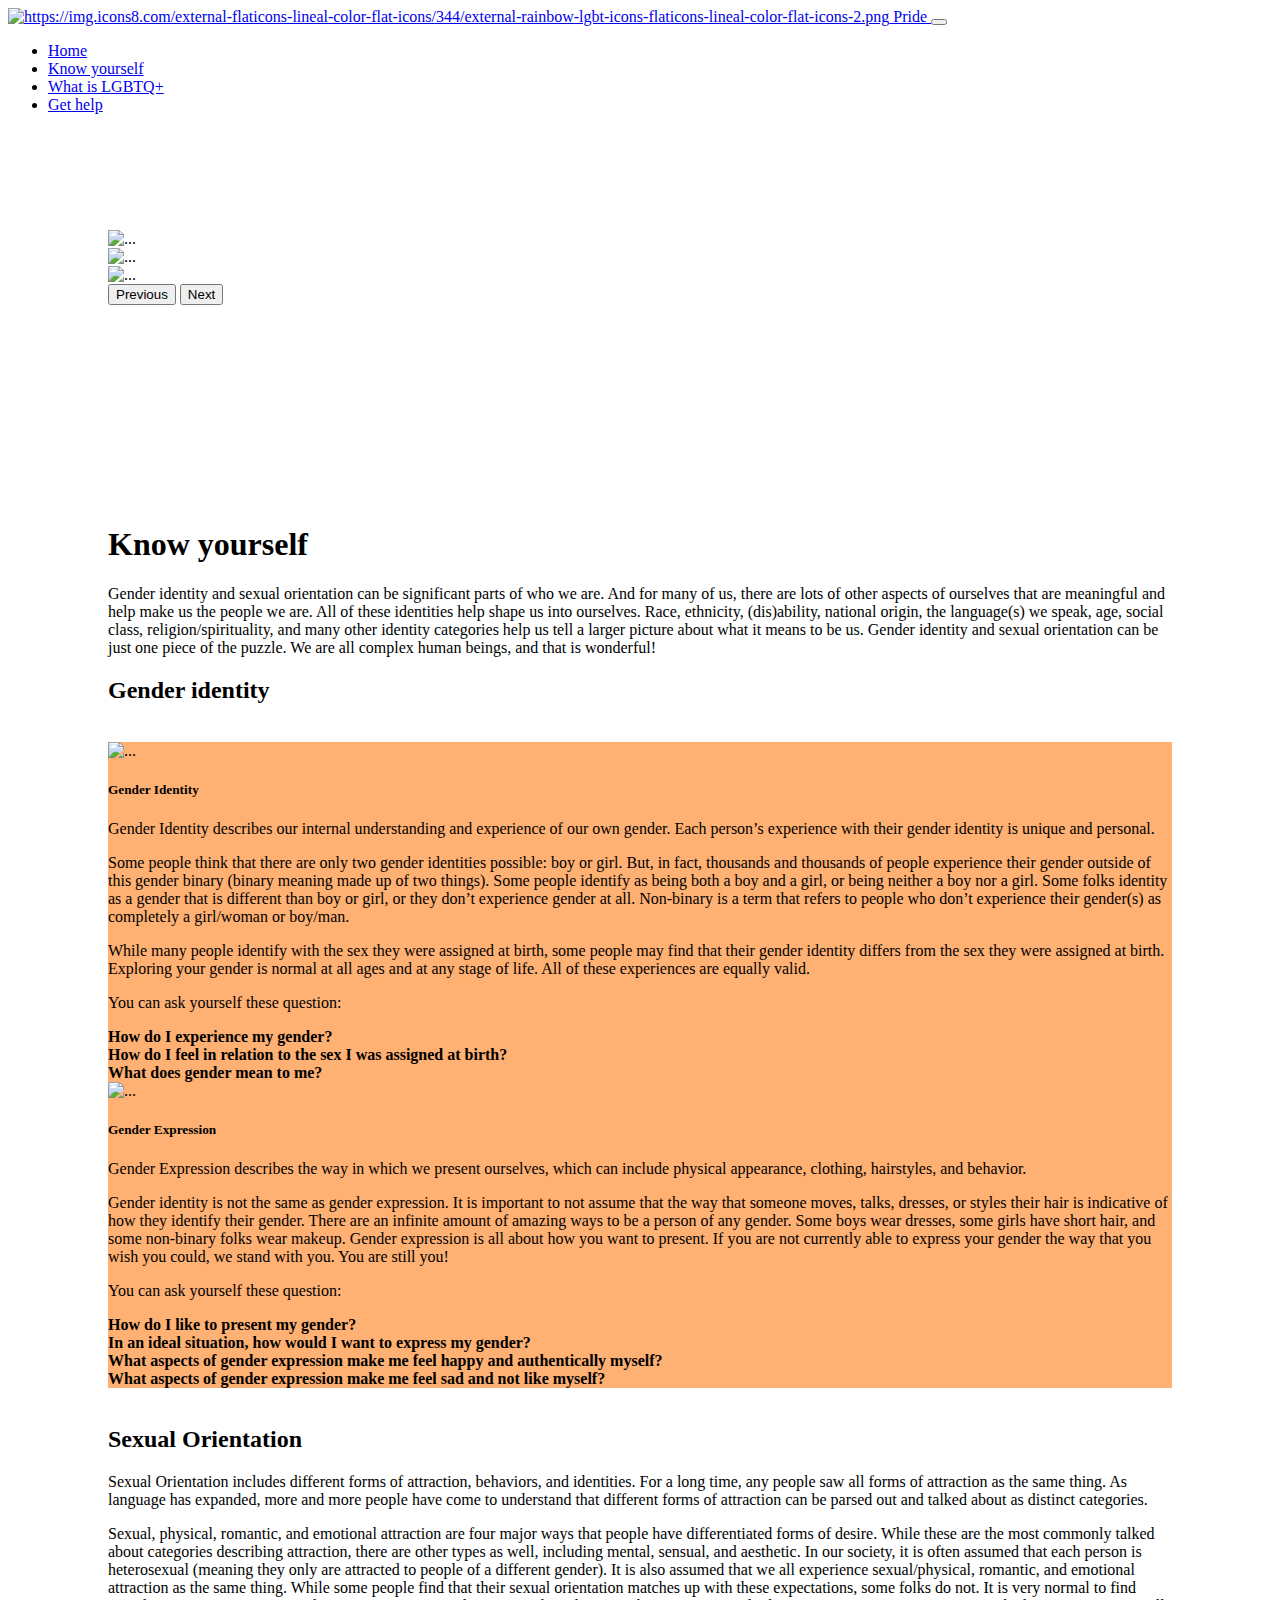
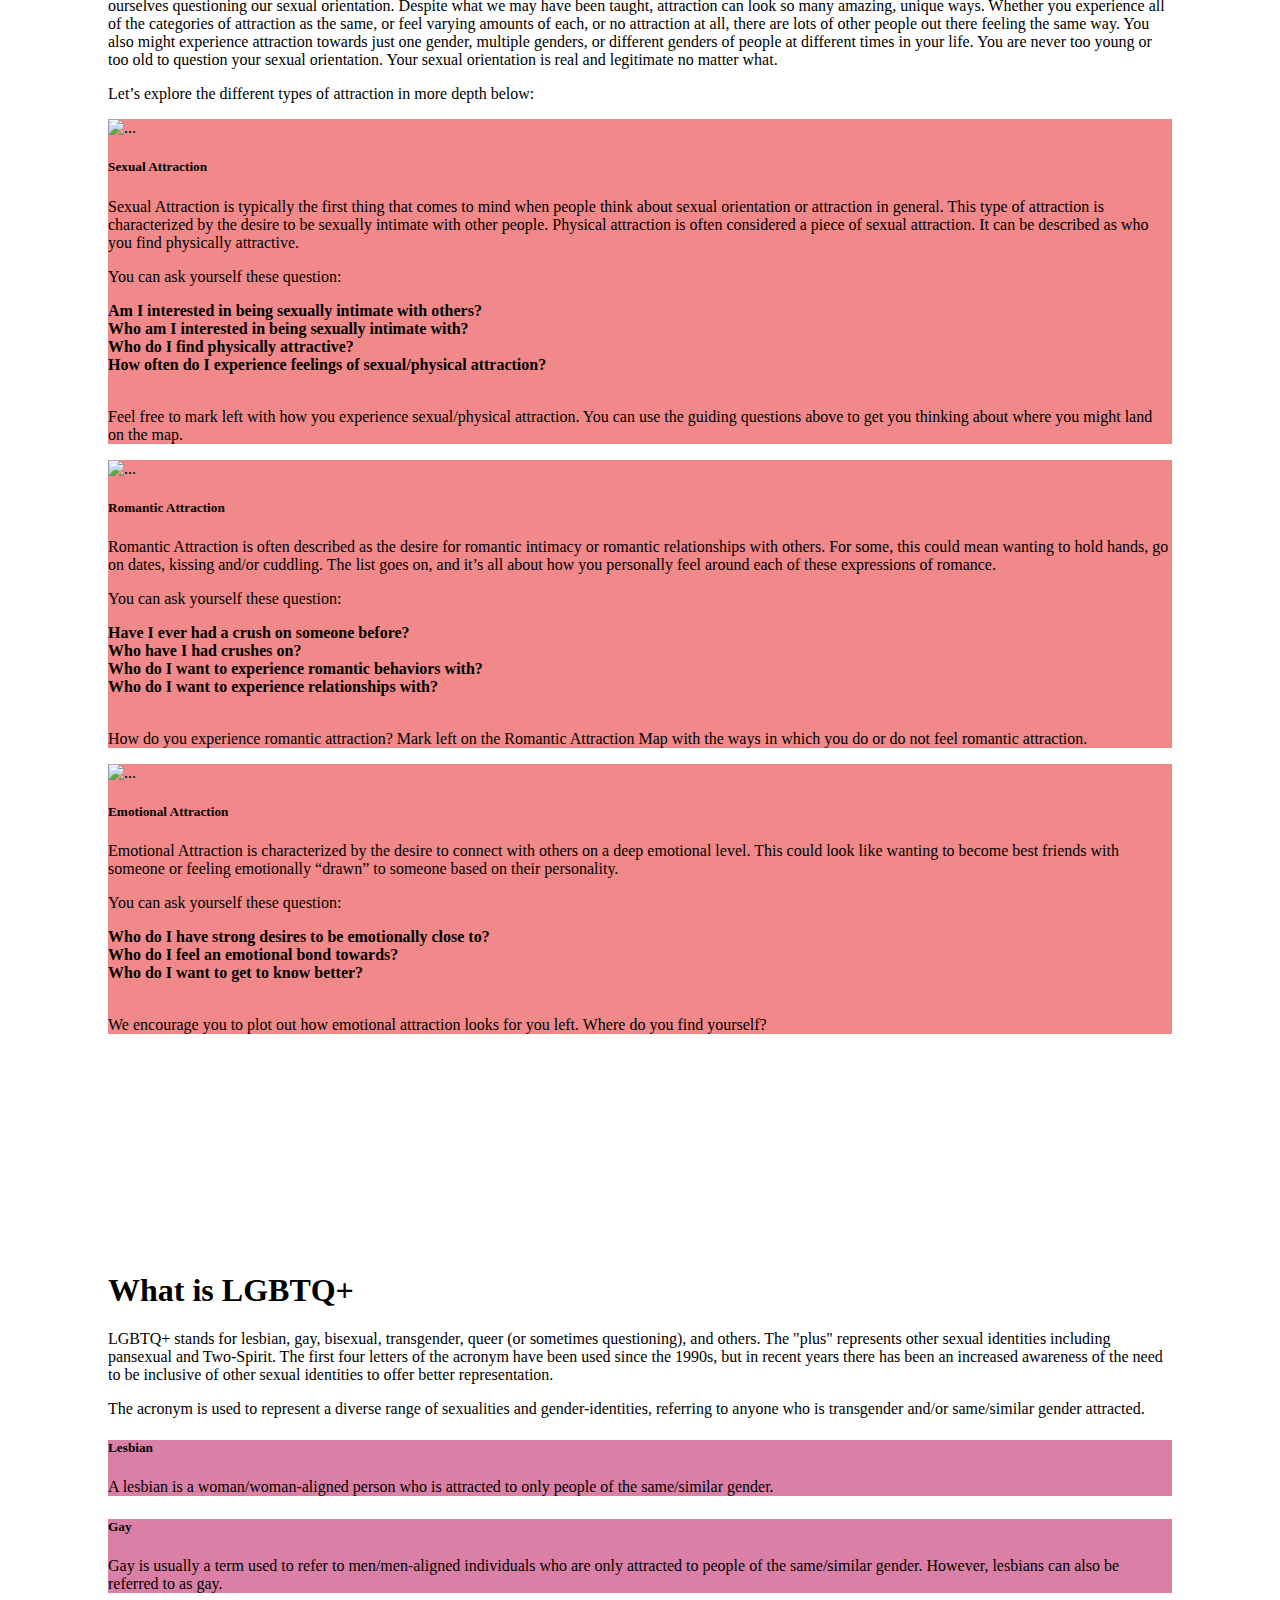
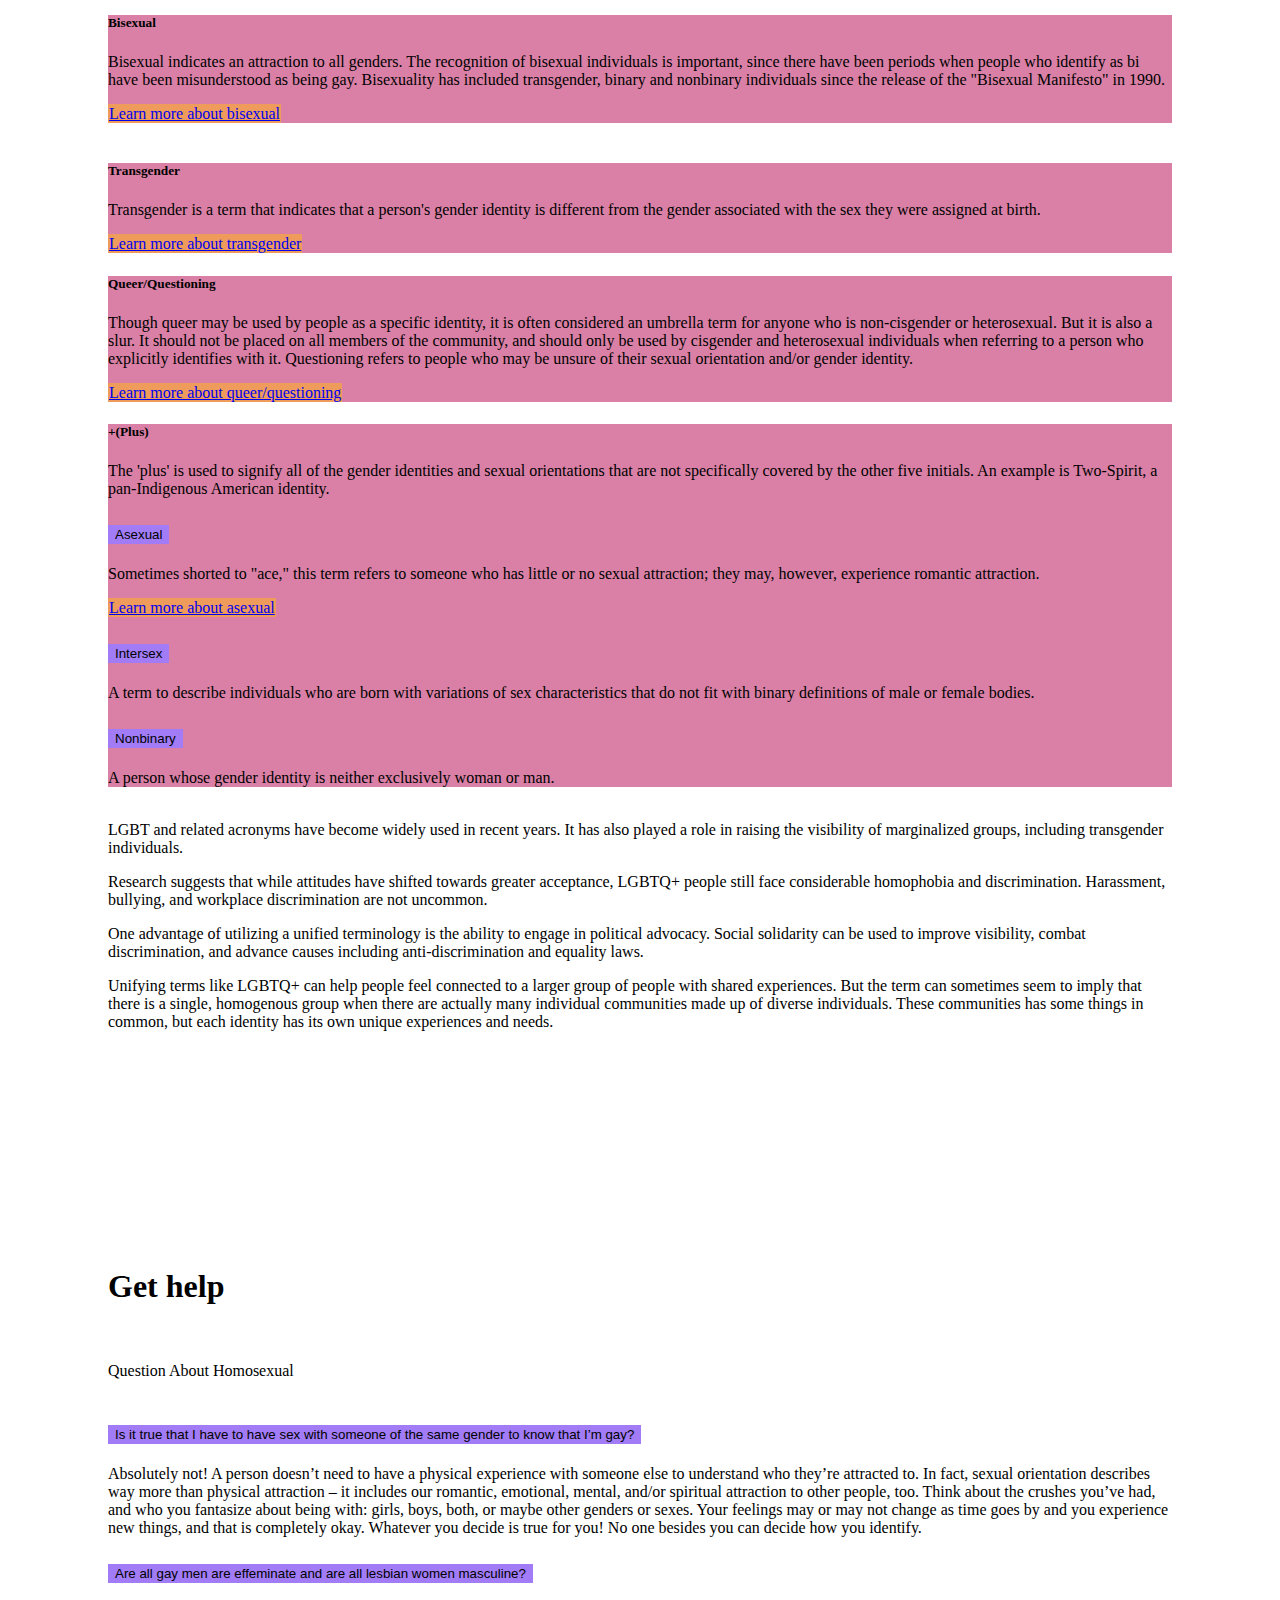
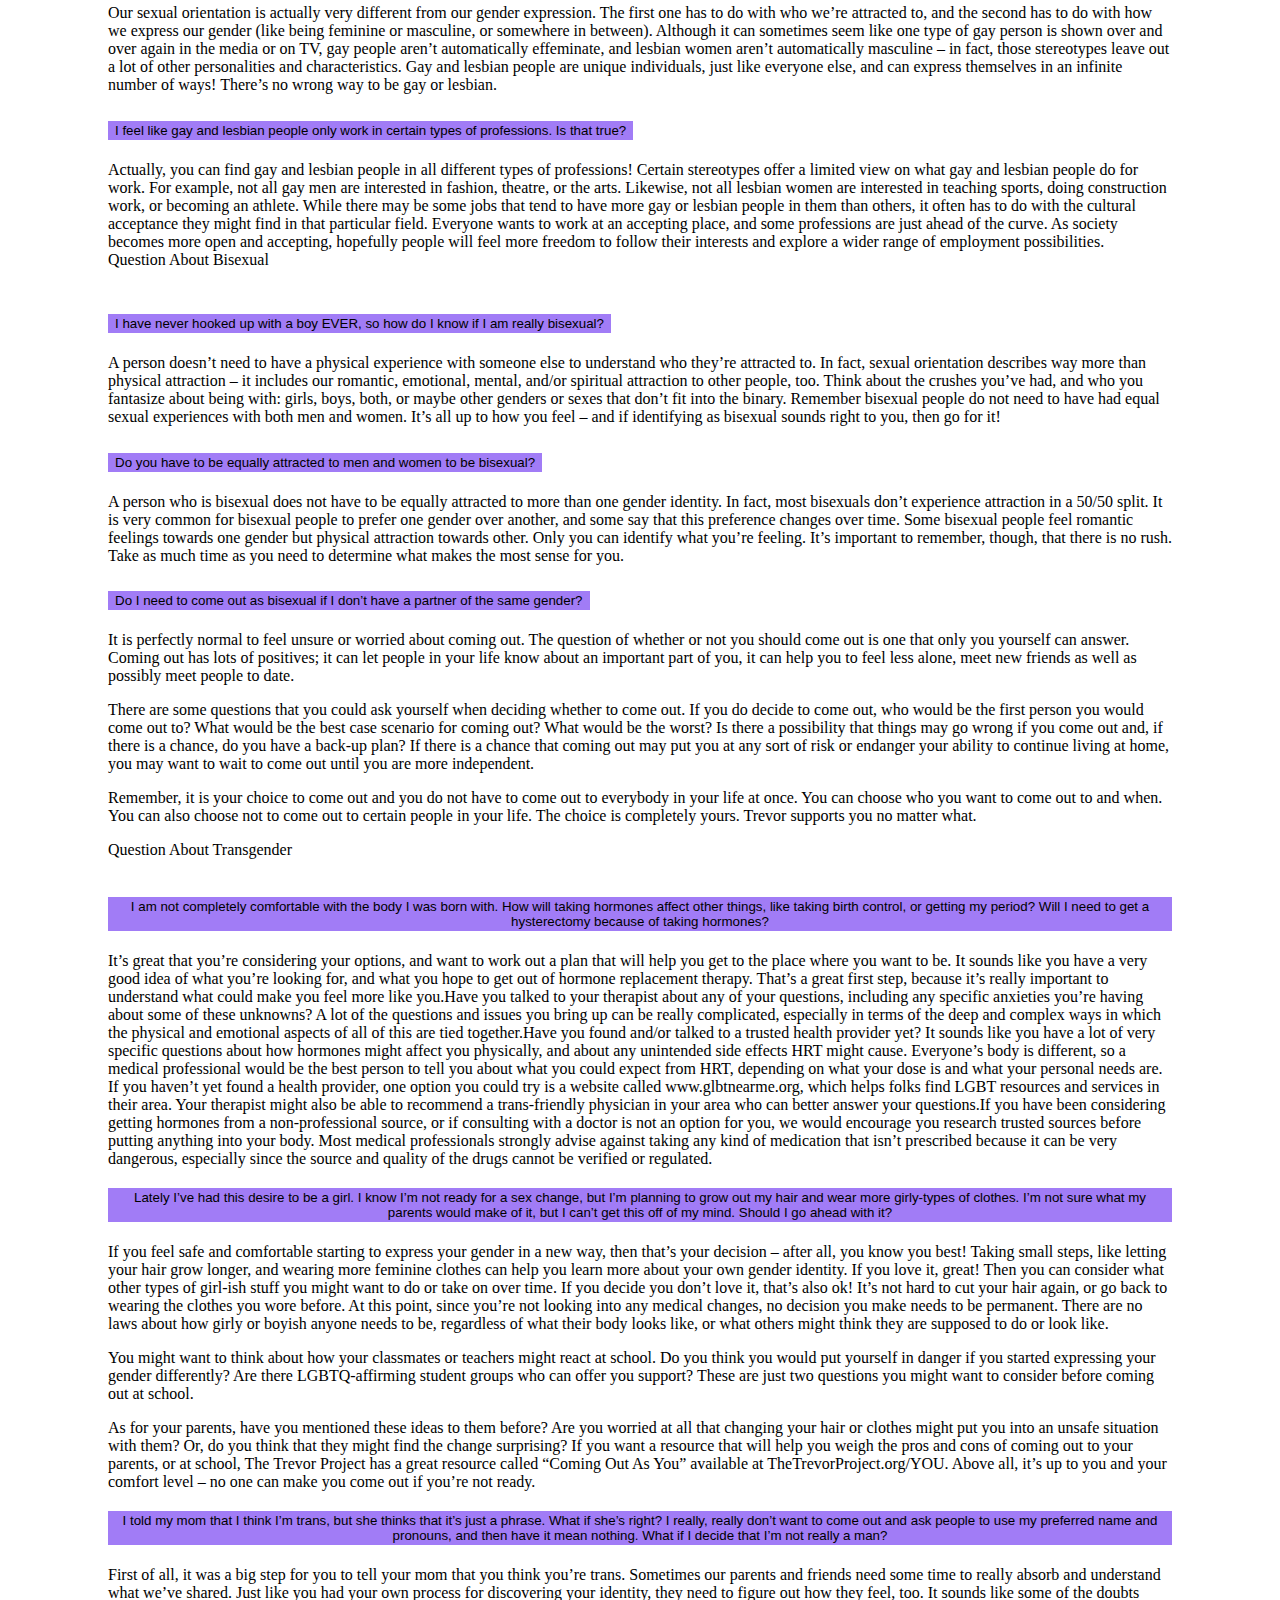
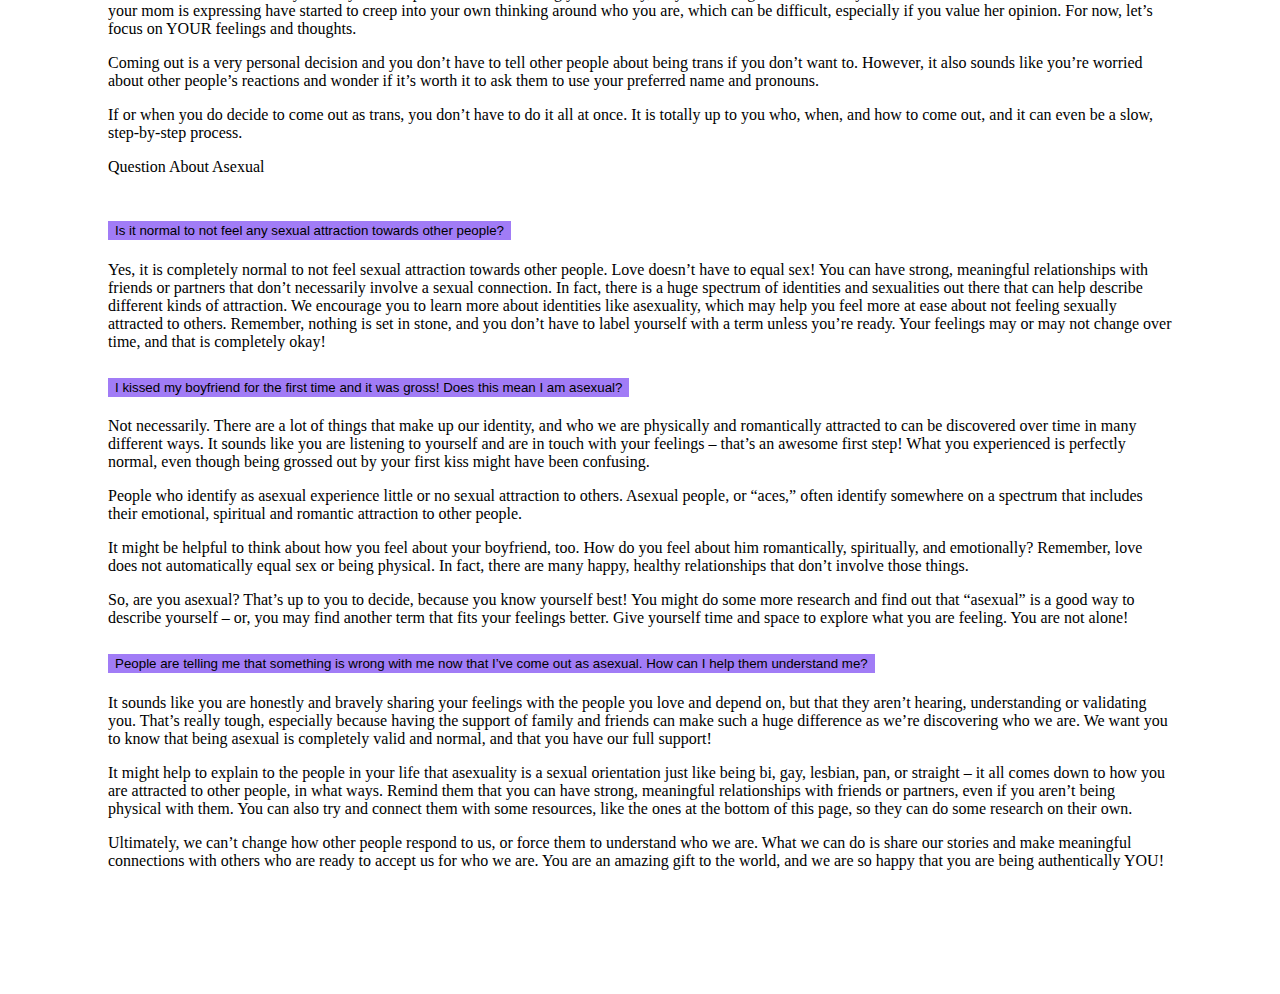
==== pride.html @ a5d1cf14 "Add files via upload" ====
<!doctype html>
<html lang="en">
  <head>
    <!-- Required meta tags -->
    <meta charset="utf-8">
    <meta name="viewport" content="width=device-width, initial-scale=1">

    <!-- 国内 Staticfile CDN 上的 Bootstrap5 核心 CSS 文件 -->
    <link rel="stylesheet" href="https://cdn.staticfile.org/twitter-bootstrap/5.1.1/css/bootstrap.min.css">
    <link href="style.css" rel="stylesheet">
    <title>Pride</title>
  </head>
  <body data-bs-spy="scroll" data-bs-target=".navbar" data-bs-offset="50">
    <!-- 导航栏 -->
<nav class="navbar navbar-expand-md bg-dark navbar-dark fixed-top">
 <div class="container-fluid">
   <a class="navbar-brand" href="#">
      <img src="https://img.icons8.com/color/344/rainbow--v1.png" alt="https://img.icons8.com/external-flaticons-lineal-color-flat-icons/344/external-rainbow-lgbt-icons-flaticons-lineal-color-flat-icons-2.png" width="30" height="30" class="d-inline-block align-text-top">
      Pride
    </a>
    <button class="navbar-toggler" type="button" data-bs-toggle="collapse" data-bs-target="#navbarSupportedContent" aria-controls="navbarSupportedContent" aria-expanded="false" aria-label="Toggle navigation">
      <span class="navbar-toggler-icon"></span>
    </button>
    <div class="collapse navbar-collapse" id="navbarSupportedContent">
      <ul class="navbar-nav">
      <li class="nav-item">
      <a class="nav-link" href="#section1">Home</a>
      </li>
      <li class="nav-item">
      <a class="nav-link" href="#section2">Know yourself</a>
      </li>
      <li class="nav-item">
      <a class="nav-link" href="#section3">What is LGBTQ+</a>
      </li>
      <li class="nav-item">
      <a class="nav-link" href="#section4">Get help</a>
      </li>
      </ul>
    </div>
 </div>
</nav>
<!-- 首页 -->
<div id="section1" class="container-fluid text-white" style="padding:100px 100px;">
  <div id="carouselExampleFade" class="carousel slide carousel-fade" data-bs-ride="carousel">
    <div class="carousel-inner">
      <div class="carousel-item active">
        <img src="img/pexels-rosemary-ketchum-2306785.jpg" class="d-block w-100" alt="...">
      </div>
      <div class="carousel-item">
        <img src="img/pexels-brett-sayles-1167028.jpg" class="d-block w-100" alt="...">
      </div>
      <div class="carousel-item">
        <img src="img/pexels-fransa-2430945.jpg" class="d-block w-100" alt="...">
      </div>
    </div>
    <button class="carousel-control-prev" type="button" data-bs-target="#carouselExampleFade" data-bs-slide="prev">
      <span class="carousel-control-prev-icon" aria-hidden="true"></span>
      <span class="visually-hidden">Previous</span>
    </button>
    <button class="carousel-control-next" type="button" data-bs-target="#carouselExampleFade" data-bs-slide="next">
      <span class="carousel-control-next-icon" aria-hidden="true"></span>
      <span class="visually-hidden">Next</span>
    </button>
  </div>
</div>
<!-- 探索自己 -->
<div id="section2" class="container-fluid" style="padding:100px 100px;">
  <h1>Know yourself</h1>
  <p>Gender identity and sexual orientation can be significant parts of who we are. And for many of us, there are lots of other aspects of ourselves that are meaningful and help make us the people we are. All of these identities help shape us into ourselves. Race, ethnicity, (dis)ability, national origin, the language(s) we speak, age, social class, religion/spirituality, and many other identity categories help us tell a larger picture about what it means to be us. Gender identity and sexual orientation can be just one piece of the puzzle. We are all complex human beings, and that is wonderful!</p>
  <h2>Gender identity</h2><br>
  <div class="row row-cols-1 row-cols-lg-2 g-4">
    <div class="col">
      <div class="card card1 mb-3 h-100">
  <div class="row g-0">
    <div class="col-md-4">
      <img src="https://www.thetrevorproject.org/wp-content/uploads/2021/08/Gender-Reality-1.png" class="img-fluid rounded-start" alt="...">
    </div>
    <div class="col-md-8">
      <div class="card-body">
        <h5 class="card-title">Gender Identity</h5>
        <p class="card-text">Gender Identity describes our internal understanding and experience of our own gender. Each person’s experience with their gender identity is unique and personal.</p>
        <p class="card-text">Some people think that there are only two gender identities possible: boy or girl. But, in fact, thousands and thousands of people experience their gender outside of this gender binary (binary meaning made up of two things). Some people identify as being both a boy and a girl, or being neither a boy nor a girl. Some folks identity as a gender that is different than boy or girl, or they don’t experience gender at all. Non-binary is a term that refers to people who don’t experience their gender(s) as completely a girl/woman or boy/man.</p>
        <p class="card-text">While many people identify with the sex they were assigned at birth, some people may find that their gender identity differs from the sex they were assigned at birth. Exploring your gender is normal at all ages and at any stage of life. All of these experiences are equally valid.</p>
        <p class="card-text">You can ask yourself these question:</p>
        <strong>How do I experience my gender?</strong><br>
        <strong>How do I feel in relation to the sex I was assigned at birth?</strong><br>
        <strong>What does gender mean to me?</strong><br>
      </div>
    </div>
  </div>
</div>
    </div>
    <div class="col">
      <div class="card card1 mb-3 h-100">
  <div class="row g-0">
    <div class="col-md-4">
      <img src="https://www.thetrevorproject.org/wp-content/uploads/2021/08/Gender-Appearance-1.png" class="img-fluid rounded-start" alt="...">
    </div>
    <div class="col-md-8">
      <div class="card-body">
        <h5 class="card-title">Gender Expression</h5>
        <p class="card-text">Gender Expression describes the way in which we present ourselves, which can include physical appearance, clothing, hairstyles, and behavior.</p>
        <p class="card-text">Gender identity is not the same as gender expression. It is important to not assume that the way that someone moves, talks, dresses, or styles their hair is indicative of how they identify their gender. There are an infinite amount of amazing ways to be a person of any gender. Some boys wear dresses, some girls have short hair, and some non-binary folks wear makeup. Gender expression is all about how you want to present. If you are not currently able to express your gender the way that you wish you could, we stand with you. You are still you!</p>
        <p class="card-text">You can ask yourself these question:</p>
        <strong>How do I like to present my gender?</strong><br>
        <strong>In an ideal situation, how would I want to express my gender?</strong><br>
        <strong>What aspects of gender expression make me feel happy and authentically myself?</strong><br>
        <strong>What aspects of gender expression make me feel sad and not like myself?</strong><br>
      </div>
    </div>
  </div>
 </div>
    </div>
  </div><br>
  <h2>Sexual Orientation</h2>
  <p>Sexual Orientation includes different forms of attraction, behaviors, and identities. For a long time, any people saw all forms of attraction as the same thing. As language has expanded, more and more people have come to understand that different forms of attraction can be parsed out and talked about as distinct categories.</p>
  <p>Sexual, physical, romantic, and emotional attraction are four major ways that people have differentiated forms of desire. While these are the most commonly talked about categories describing attraction, there are other types as well, including mental, sensual, and aesthetic. In our society, it is often assumed that each person is heterosexual (meaning they only are attracted to people of a different gender). It is also assumed that we all experience sexual/physical, romantic, and emotional attraction as the same thing. While some people find that their sexual orientation matches up with these expectations, some folks do not. It is very normal to find ourselves questioning our sexual orientation. Despite what we may have been taught, attraction can look so many amazing, unique ways. Whether you experience all of the categories of attraction as the same, or feel varying amounts of each, or no attraction at all, there are lots of other people out there feeling the same way. You also might experience attraction towards just one gender, multiple genders, or different genders of people at different times in your life. You are never too young or too old to question your sexual orientation. Your sexual orientation is real and legitimate no matter what.
  </p>
  <p>Let’s explore the different types of attraction in more depth below:</p>

    <div class="row row-cols-1 row-cols-xl-3 g-4">
      <div class="col">
        <div class="card card2 mb-3 h-100">
    <div class="row g-0">
      <div class="col-md-4">
        <img src="https://www.thetrevorproject.org/wp-content/uploads/2021/08/Attraction-Blurb.png" class="img-fluid rounded-start" alt="...">
      </div>
      <div class="col-md-8">
        <div class="card-body">
          <h5 class="card-title">Sexual Attraction</h5>
          <p class="card-text">Sexual Attraction is typically the first thing that comes to mind when people think about sexual orientation or attraction in general. This type of attraction is characterized by the desire to be sexually intimate with other people. Physical attraction is often considered a piece of sexual attraction. It can be described as who you find physically attractive.</p>
          <p class="card-text">You can ask yourself these question:</p>
          <strong>Am I interested in being sexually intimate with others?</strong><br>
          <strong>Who am I interested in being sexually intimate with?</strong><br>
          <strong>Who do I find physically attractive?</strong><br>
          <strong>How often do I experience feelings of sexual/physical attraction?</strong><br>
          <br><p class="card-text">Feel free to mark left with how you experience sexual/physical attraction. You can use the guiding questions above to get you thinking about where you might land on the map.</p>
        </div>
      </div>
    </div>
  </div>
      </div>
      <div class="col">
        <div class="card card2 mb-3 h-100">
    <div class="row g-0">
      <div class="col-md-4">
        <img src="https://www.thetrevorproject.org/wp-content/uploads/2021/08/Attraction.png" class="img-fluid rounded-start" alt="...">
      </div>
      <div class="col-md-8">
        <div class="card-body">
          <h5 class="card-title">Romantic Attraction</h5>
          <p class="card-text">Romantic Attraction is often described as the desire for romantic intimacy or romantic relationships with others. For some, this could mean wanting to hold hands, go on dates, kissing and/or cuddling. The list goes on, and it’s all about how you personally feel around each of these expressions of romance.</p>
          <p class="card-text">You can ask yourself these question:</p>
          <strong>Have I ever had a crush on someone before?</strong><br>
          <strong>Who have I had crushes on?</strong><br>
          <strong>Who do I want to experience romantic behaviors with?</strong><br>
          <strong>Who do I want to experience relationships with?</strong><br>
          <br><p class="card-text">How do you experience romantic attraction? Mark left on the Romantic Attraction Map with the ways in which you do or do not feel romantic attraction.</p>
        </div>
      </div>
    </div>
  </div>
      </div>
      <div class="col">
        <div class="card card2 mb-3 h-100">
    <div class="row g-0">
      <div class="col-md-4">
        <img src="https://www.thetrevorproject.org/wp-content/uploads/2021/08/Emotional-Attraction.png" class="img-fluid rounded-start" alt="...">
      </div>
      <div class="col-md-8">
        <div class="card-body">
          <h5 class="card-title">Emotional Attraction</h5>
          <p class="card-text">Emotional Attraction is characterized by the desire to connect with others on a deep emotional level. This could look like wanting to become best friends with someone or feeling emotionally “drawn” to someone based on their personality.</p>
          <p class="card-text">You can ask yourself these question:</p>
          <strong>Who do I have strong desires to be emotionally close to?</strong><br>
          <strong>Who do I feel an emotional bond towards?</strong><br>
          <strong>Who do I want to get to know better?</strong><br>
          <br><p class="card-text">We encourage you to plot out how emotional attraction looks for you left. Where do you find yourself?</p>
        </div>
      </div>
    </div>
  </div>
      </div>
    </div>
</div>
<!-- LGBTQ+介绍-->
<div id="section3" class="container-fluid" style="padding:100px 100px;">
  <h1>What is LGBTQ+</h1>
  <p>LGBTQ+ stands for lesbian, gay, bisexual, transgender, queer (or sometimes questioning), and others. The "plus" represents other sexual identities including pansexual and Two-Spirit. The first four letters of the acronym have been used since the 1990s, but in recent years there has been an increased awareness of the need to be inclusive of other sexual identities to offer better representation. </p>
  <p>The acronym is used to represent a diverse range of sexualities and gender-identities, referring to anyone who is transgender and/or same/similar gender attracted.</p>
  <div class="row row-cols-1 row-cols-lg-3 g-4">
    <div class="col">
      <div class="card card3 h-100">
        <div class="card-body">
          <h5 class="card-title">Lesbian</h5>
          <p class="card-text">A lesbian is a woman/woman-aligned person who is attracted to only people of the same/similar gender.</p>
        </div>
      </div>
    </div>
    <div class="col">
      <div class="card card3 h-100">
        <div class="card-body">
          <h5 class="card-title">Gay</h5>
          <p class="card-text"> Gay is usually a term used to refer to men/men-aligned individuals who are only attracted to people of the same/similar gender. However, lesbians can also be referred to as gay.</p>
        </div>
      </div>
    </div>
    <div class="col">
      <div class="card card3 h-100">
        <div class="card-body">
          <h5 class="card-title">Bisexual</h5>
          <p class="card-text">Bisexual indicates an attraction to all genders. The recognition of bisexual individuals is important, since there have been periods when people who identify as bi have been misunderstood as being gay. Bisexuality has included transgender, binary and nonbinary individuals since the release of the "Bisexual Manifesto" in 1990.</p>
          <a href="https://bi.org/en" class="btn btn-primary">Learn more about bisexual</a>
        </div>
      </div>
    </div>
  </div>
  <br>
  <div class="row row-cols-1 row-cols-lg-3 g-4">
   <div class="col">
     <div class="card card3 h-100">
       <div class="card-body">
         <h5 class="card-title">Transgender</h5>
         <p class="card-text">Transgender is a term that indicates that a person's gender identity is different from the gender associated with the sex they were assigned at birth. </p>
         <a href="https://transequality.org/" class="btn btn-primary">Learn more about transgender</a>
       </div>
     </div>
   </div>
   <div class="col">
     <div class="card card3 h-100">
       <div class="card-body">
         <h5 class="card-title">Queer/Questioning</h5>
         <p class="card-text">Though queer may be used by people as a specific identity, it is often considered an umbrella term for anyone who is non-cisgender or heterosexual. But it is also a slur. It should not be placed on all members of the community, and should only be used by cisgender and heterosexual individuals when referring to a person who explicitly identifies with it. Questioning refers to people who may be unsure of their sexual orientation and/or gender identity.</p>
         <a href="https://www.verywellmind.com/what-does-it-mean-to-be-genderqueer-or-non-binary-4140578" class="btn btn-primary">Learn more about queer/questioning</a>
       </div>
     </div>
   </div>
   <div class="col">
     <div class="card card3 h-100">
       <div class="card-body">
         <h5 class="card-title">+(Plus)</h5>
         <p class="card-text">The 'plus' is used to signify all of the gender identities and sexual orientations that are not specifically covered by the other five initials. An example is Two-Spirit, a pan-Indigenous American identity.</p>
         <div class="accordion" id="accordionExample">
   <div class="accordion-item">
     <h2 class="accordion-header" id="headingOne">
       <button class="accordion-button  collapsed" type="button" data-bs-toggle="collapse" data-bs-target="#collapseOne" aria-expanded="true" aria-controls="collapseOne">
         Asexual
       </button>
     </h2>
     <div id="collapseOne" class="accordion-collapse collapse" aria-labelledby="headingOne" data-bs-parent="#accordionExample">
       <div class="accordion-body">
       <p>Sometimes shorted to "ace," this term refers to someone who has little or no sexual attraction; they may, however, experience romantic attraction.</p>
       <a href="https://www.asexuality.org/?q=overview.html" class="btn btn-primary">Learn more about asexual</a>
       </div>
     </div>
   </div>
   <div class="accordion-item">
     <h2 class="accordion-header" id="headingTwo">
       <button class="accordion-button collapsed" type="button" data-bs-toggle="collapse" data-bs-target="#collapseTwo" aria-expanded="false" aria-controls="collapseTwo">
         Intersex
       </button>
     </h2>
     <div id="collapseTwo" class="accordion-collapse collapse" aria-labelledby="headingTwo" data-bs-parent="#accordionExample">
       <div class="accordion-body">
       A term to describe individuals who are born with variations of sex characteristics that do not fit with binary definitions of male or female bodies.
       </div>
     </div>
   </div>
   <div class="accordion-item">
     <h2 class="accordion-header" id="headingThree">
       <button class="accordion-button collapsed" type="button" data-bs-toggle="collapse" data-bs-target="#collapseThree" aria-expanded="false" aria-controls="collapseThree">
       Nonbinary
       </button>
     </h2>
     <div id="collapseThree" class="accordion-collapse collapse" aria-labelledby="headingThree" data-bs-parent="#accordionExample">
       <div class="accordion-body">
     A person whose gender identity is neither exclusively woman or man.
       </div>
     </div>
   </div>
  </div>
       </div>
     </div>
   </div>
  </div>
  <br>
  <p>LGBT and related acronyms have become widely used in recent years. It has also played a role in raising the visibility of marginalized groups, including transgender individuals.</p>
  <p>Research suggests that while attitudes have shifted towards greater acceptance, LGBTQ+ people still face considerable homophobia and discrimination. Harassment, bullying, and workplace discrimination are not uncommon.</p>
  <p>One advantage of utilizing a unified terminology is the ability to engage in political advocacy. Social solidarity can be used to improve visibility, combat discrimination, and advance causes including anti-discrimination and equality laws. </p>
  <p>Unifying terms like LGBTQ+ can help people feel connected to a larger group of people with shared experiences. But the term can sometimes seem to imply that there is a single, homogenous group when there are actually many individual communities made up of diverse individuals. These communities has some things in common, but each identity has its own unique experiences and needs.</p>
</div>
<!-- 帮助 -->
<div id="section4" class="container-fluid" style="padding:100px 100px;">
  <h1>Get help</h1>
  <br>
  <br>
  <div class="row row-cols-1 row-cols-lg-2 g-4">
    <div class="col">
      <div class="accordion" id="accordionExample">
        <div class="accordion-header h2 text-center">
         Question About Homosexual
       </div><br>
   <div class="accordion-item">
     <h2 class="accordion-header" id="headingFour">
       <button class="accordion-button collapsed" type="button" data-bs-toggle="collapse" data-bs-target="#collapseFour" aria-expanded="true" aria-controls="collapseFour">
         Is it true that I have to have sex with someone of the same gender to know that I’m gay?
       </button>
     </h2>
     <div id="collapseFour" class="accordion-collapse collapse" aria-labelledby="headingFour" data-bs-parent="#accordionExample">
       <div class="accordion-body">
   Absolutely not! A person doesn’t need to have a physical experience with someone else to understand who they’re attracted to. In fact, sexual orientation describes way more than physical attraction – it includes our romantic, emotional, mental, and/or spiritual attraction to other people, too. Think about the crushes you’ve had, and who you fantasize about being with: girls, boys, both, or maybe other genders or sexes. Your feelings may or may not change as time goes by and you experience new things, and that is completely okay. Whatever you decide is true for you! No one besides you can decide how you identify.
       </div>
     </div>
   </div>
   <div class="accordion-item">
     <h2 class="accordion-header" id="heading5">
       <button class="accordion-button collapsed" type="button" data-bs-toggle="collapse" data-bs-target="#collapse5" aria-expanded="false" aria-controls="collapse5">
       Are all gay men are effeminate and are all lesbian women masculine?
       </button>
     </h2>
     <div id="collapse5" class="accordion-collapse collapse" aria-labelledby="heading5" data-bs-parent="#accordionExample">
       <div class="accordion-body">
  Our sexual orientation is actually very different from our gender expression. The first one has to do with who we’re attracted to, and the second has to do with how we express our gender (like being feminine or masculine, or somewhere in between). Although it can sometimes seem like one type of gay person is shown over and over again in the media or on TV, gay people aren’t automatically effeminate, and lesbian women aren’t automatically masculine – in fact, those stereotypes leave out a lot of other personalities and characteristics. Gay and lesbian people are unique individuals, just like everyone else, and can express themselves in an infinite number of ways! There’s no wrong way to be gay or lesbian.
       </div>
     </div>
   </div>
   <div class="accordion-item">
     <h2 class="accordion-header" id="heading6">
       <button class="accordion-button collapsed" type="button" data-bs-toggle="collapse" data-bs-target="#collapse6" aria-expanded="false" aria-controls="collapse6">
       I feel like gay and lesbian people only work in certain types of professions. Is that true?
       </button>
     </h2>
     <div id="collapse6" class="accordion-collapse collapse" aria-labelledby="heading6" data-bs-parent="#accordionExample">
       <div class="accordion-body">
  Actually, you can find gay and lesbian people in all different types of professions! Certain stereotypes offer a limited view on what gay and lesbian people do for work. For example, not all gay men are interested in fashion, theatre, or the arts. Likewise, not all lesbian women are interested in teaching sports, doing construction work, or becoming an athlete. While there may be some jobs that tend to have more gay or lesbian people in them than others, it often has to do with the cultural acceptance they might find in that particular field. Everyone wants to work at an accepting place, and some professions are just ahead of the curve. As society becomes more open and accepting, hopefully people will feel more freedom to follow their interests and explore a wider range of employment possibilities.      </div>
     </div>
   </div>
  </div>
    </div>
    <div class="col">
      <div class="accordion" id="accordionExample">
        <div class="accordion-header h2 text-center">
         Question About Bisexual
       </div><br>
   <div class="accordion-item">
     <h2 class="accordion-header" id="heading7">
       <button class="accordion-button collapsed" type="button" data-bs-toggle="collapse" data-bs-target="#collapse7" aria-expanded="true" aria-controls="collapse7">
       I have never hooked up with a boy EVER, so how do I know if I am really bisexual?
       </button>
     </h2>
     <div id="collapse7" class="accordion-collapse collapse" aria-labelledby="heading7" data-bs-parent="#accordionExample">
       <div class="accordion-body">
  A person doesn’t need to have a physical experience with someone else to understand who they’re attracted to. In fact, sexual orientation describes way more than physical attraction – it includes our romantic, emotional, mental, and/or spiritual attraction to other people, too. Think about the crushes you’ve had, and who you fantasize about being with: girls, boys, both, or maybe other genders or sexes that don’t fit into the binary. Remember bisexual people do not need to have had equal sexual experiences with both men and women. It’s all up to how you feel – and if identifying as bisexual sounds right to you, then go for it!
       </div>
     </div>
   </div>
   <div class="accordion-item">
     <h2 class="accordion-header" id="heading8">
       <button class="accordion-button collapsed" type="button" data-bs-toggle="collapse" data-bs-target="#collapse8" aria-expanded="false" aria-controls="collapse8">
       Do you have to be equally attracted to men and women to be bisexual?
       </button>
     </h2>
     <div id="collapse8" class="accordion-collapse collapse" aria-labelledby="heading8" data-bs-parent="#accordionExample">
       <div class="accordion-body">
  A person who is bisexual does not have to be equally attracted to more than one gender identity. In fact, most bisexuals don’t experience attraction in a 50/50 split. It is very common for bisexual people to prefer one gender over another, and some say that this preference changes over time. Some bisexual people feel romantic feelings towards one gender but physical attraction towards other. Only you can identify what you’re feeling. It’s important to remember, though, that there is no rush. Take as much time as you need to determine what makes the most sense for you.
       </div>
     </div>
   </div>
   <div class="accordion-item">
     <h2 class="accordion-header" id="heading9">
       <button class="accordion-button collapsed" type="button" data-bs-toggle="collapse" data-bs-target="#collapse9" aria-expanded="false" aria-controls="collapse9">
       Do I need to come out as bisexual if I don’t have a partner of the same gender?
       </button>
     </h2>
     <div id="collapse9" class="accordion-collapse collapse" aria-labelledby="heading9" data-bs-parent="#accordionExample">
       <div class="accordion-body">
       <p>It is perfectly normal to feel unsure or worried about coming out. The question of whether or not you should come out is one that only you yourself can answer. Coming out has lots of positives; it can let people in your life know about an important part of you, it can help you to feel less alone, meet new friends as well as possibly meet people to date.</p>
       <p>There are some questions that you could ask yourself when deciding whether to come out. If you do decide to come out, who would be the first person you would come out to? What would be the best case scenario for coming out? What would be the worst? Is there a possibility that things may go wrong if you come out and, if there is a chance, do you have a back-up plan? If there is a chance that coming out may put you at any sort of risk or endanger your ability to continue living at home, you may want to wait to come out until you are more independent.</p>
       <p>Remember, it is your choice to come out and you do not have to come out to everybody in your life at once. You can choose who you want to come out to and when. You can also choose not to come out to certain people in your life. The choice is completely yours. Trevor supports you no matter what. </p>
       </div>
     </div>
   </div>
  </div>
    </div>
       <div class="col">
         <div class="accordion" id="accordionExample">
           <div class="accordion-header h2 text-center">
            Question About Transgender
          </div><br>
      <div class="accordion-item">
        <h2 class="accordion-header" id="heading4">
          <button class="accordion-button collapsed" type="button" data-bs-toggle="collapse" data-bs-target="#collapse4" aria-expanded="true" aria-controls="collapse4">
          I am not completely comfortable with the body I was born with. How will taking hormones affect other things, like taking birth control, or getting my period? Will I need to get a hysterectomy because of taking hormones?
          </button>
        </h2>
        <div id="collapse4" class="accordion-collapse collapse" aria-labelledby="heading4" data-bs-parent="#accordionExample">
          <div class="accordion-body">
  It’s great that you’re considering your options, and want to work out a plan that will help you get to the place where you want to be. It sounds like you have a very good idea of what you’re looking for, and what you hope to get out of hormone replacement therapy. That’s a great first step, because it’s really important to understand what could make you feel more like you.Have you talked to your therapist about any of your questions, including any specific anxieties you’re having about some of these unknowns? A lot of the questions and issues you bring up can be really complicated, especially in terms of the deep and complex ways in which the physical and emotional aspects of all of this are tied together.Have you found and/or talked to a trusted health provider yet? It sounds like you have a lot of very specific questions about how hormones might affect you physically, and about any unintended side effects HRT might cause. Everyone’s body is different, so a medical professional would be the best person to tell you about what you could expect from HRT, depending on what your dose is and what your personal needs are. If you haven’t yet found a health provider, one option you could try is a website called www.glbtnearme.org, which helps folks find LGBT resources and services in their area. Your therapist might also be able to recommend a trans-friendly physician in your area who can better answer your questions.If you have been considering getting hormones from a non-professional source, or if consulting with a doctor is not an option for you, we would encourage you research trusted sources before putting anything into your body. Most medical professionals strongly advise against taking any kind of medication that isn’t prescribed because it can be very dangerous, especially since the source and quality of the drugs cannot be verified or regulated.
  </div>
        </div>
      </div>
      <div class="accordion-item">
        <h2 class="accordion-header" id="headingfive">
          <button class="accordion-button collapsed" type="button" data-bs-toggle="collapse" data-bs-target="#collapsefive" aria-expanded="false" aria-controls="collapsefive">
       Lately I’ve had this desire to be a girl. I know I’m not ready for a sex change, but I’m planning to grow out my hair and wear more girly-types of clothes. I’m not sure what my parents would make of it, but I can’t get this off of my mind. Should I go ahead with it?
      </button>
        </h2>
        <div id="collapsefive" class="accordion-collapse collapse" aria-labelledby="headingfive" data-bs-parent="#accordionExample">
          <div class="accordion-body">
          <p>If you feel safe and comfortable starting to express your gender in a new way, then that’s your decision – after all, you know you best! Taking small steps, like letting your hair grow longer, and wearing more feminine clothes can help you learn more about your own gender identity. If you love it, great! Then you can consider what other types of girl-ish stuff you might want to do or take on over time. If you decide you don’t love it, that’s also ok! It’s not hard to cut your hair again, or go back to wearing the clothes you wore before. At this point, since you’re not looking into any medical changes, no decision you make needs to be permanent. There are no laws about how girly or boyish anyone needs to be, regardless of what their body looks like, or what others might think they are supposed to do or look like.</p>
          <p>You might want to think about how your classmates or teachers might react at school. Do you think you would put yourself in danger if you started expressing your gender differently? Are there LGBTQ-affirming student groups who can offer you support? These are just two questions you might want to consider before coming out at school.</p>
          <p>As for your parents, have you mentioned these ideas to them before? Are you worried at all that changing your hair or clothes might put you into an unsafe situation with them? Or, do you think that they might find the change surprising? If you want a resource that will help you weigh the pros and cons of coming out to your parents, or at school, The Trevor Project has a great resource called “Coming Out As You” available at TheTrevorProject.org/YOU. Above all, it’s up to you and your comfort level – no one can make you come out if you’re not ready.</p>
                </div>
        </div>
      </div>
      <div class="accordion-item">
        <h2 class="accordion-header" id="headingsix">
          <button class="accordion-button collapsed" type="button" data-bs-toggle="collapse" data-bs-target="#collapsesix" aria-expanded="false" aria-controls="collapsesix">
         I told my mom that I think I’m trans, but she thinks that it’s just a phrase. What if she’s right?  I really, really don’t want to come out and ask people to use my preferred name and pronouns, and then have it mean nothing. What if I decide that I’m not really a man?
          </button>
        </h2>
        <div id="collapsesix" class="accordion-collapse collapse" aria-labelledby="headingsix" data-bs-parent="#accordionExample">
          <div class="accordion-body">
          <p>First of all, it was a big step for you to tell your mom that you think you’re trans. Sometimes our parents and friends need some time to really absorb and understand what we’ve shared. Just like you had your own process for discovering your identity, they need to figure out how they feel, too. It sounds like some of the doubts your mom is expressing have started to creep into your own thinking around who you are, which can be difficult, especially if you value her opinion. For now, let’s focus on YOUR feelings and thoughts.</p>
          <p>Coming out is a very personal decision and you don’t have to tell other people about being trans if you don’t want to. However, it also sounds like you’re worried about other people’s reactions and wonder if it’s worth it to ask them to use your preferred name and pronouns.</p>
          <p>If or when you do decide to come out as trans, you don’t have to do it all at once. It is totally up to you who, when, and how to come out, and it can even be a slow, step-by-step process.</p>
          </div>
        </div>
      </div>
    </div>
       </div>
    <div class="col">
      <div class="accordion" id="accordionExample">
        <div class="accordion-header h2 text-center">
         Question About Asexual
       </div><br>
   <div class="accordion-item">
     <h2 class="accordion-header" id="heading1">
       <button class="accordion-button collapsed" type="button" data-bs-toggle="collapse" data-bs-target="#collapse1" aria-expanded="true" aria-controls="collapse1">
      Is it normal to not feel any sexual attraction towards other people?
       </button>
     </h2>
     <div id="collapse1" class="accordion-collapse collapse" aria-labelledby="heading1" data-bs-parent="#accordionExample">
       <div class="accordion-body">
  Yes, it is completely normal to not feel sexual attraction towards other people. Love doesn’t have to equal sex! You can have strong, meaningful relationships with friends or partners that don’t necessarily involve a sexual connection. In fact, there is a huge spectrum of identities and sexualities out there that can help describe different kinds of attraction. We encourage you to learn more about identities like asexuality, which may help you feel more at ease about not feeling sexually attracted to others. Remember, nothing is set in stone, and you don’t have to label yourself with a term unless you’re ready. Your feelings may or may not change over time, and that is completely okay!      </div>
     </div>
   </div>
   <div class="accordion-item">
     <h2 class="accordion-header" id="heading2">
       <button class="accordion-button collapsed" type="button" data-bs-toggle="collapse" data-bs-target="#collapse2" aria-expanded="false" aria-controls="collapse2">
     I kissed my boyfriend for the first time and it was gross! Does this mean I am asexual?      </button>
     </h2>
     <div id="collapse2" class="accordion-collapse collapse" aria-labelledby="heading2" data-bs-parent="#accordionExample">
       <div class="accordion-body">
       <p>Not necessarily. There are a lot of things that make up our identity, and who we are physically and romantically attracted to can be discovered over time in many different ways. It sounds like you are listening to yourself and are in touch with your feelings – that’s an awesome first step! What you experienced is perfectly normal, even though being grossed out by your first kiss might have been confusing.</p>
       <p>People who identify as asexual experience little or no sexual attraction to others. Asexual people, or “aces,” often identify somewhere on a spectrum that includes their emotional, spiritual and romantic attraction to other people.</p>
       <p>It might be helpful to think about how you feel about your boyfriend, too. How do you feel about him romantically, spiritually, and emotionally? Remember, love does not automatically equal sex or being physical. In fact, there are many happy, healthy relationships that don’t involve those things.</p>
       <p>So, are you asexual? That’s up to you to decide, because you know yourself best! You might do some more research and find out that “asexual” is a good way to describe yourself – or, you may find another term that fits your feelings better. Give yourself time and space to explore what you are feeling. You are not alone!</p>
             </div>
     </div>
   </div>
   <div class="accordion-item">
     <h2 class="accordion-header" id="heading3">
       <button class="accordion-button collapsed" type="button" data-bs-toggle="collapse" data-bs-target="#collapse3" aria-expanded="false" aria-controls="collapse3">
       People are telling me that something is wrong with me now that I’ve come out as asexual. How can I help them understand me?
       </button>
     </h2>
     <div id="collapse3" class="accordion-collapse collapse" aria-labelledby="heading3" data-bs-parent="#accordionExample">
       <div class="accordion-body">
       <p>It sounds like you are honestly and bravely sharing your feelings with the people you love and depend on, but that they aren’t hearing, understanding or validating you. That’s really tough, especially because having the support of family and friends can make such a huge difference as we’re discovering who we are. We want you to know that being asexual is completely valid and normal, and that you have our full support!</p>
       <p>It might help to explain to the people in your life that asexuality is a sexual orientation just like being bi, gay, lesbian, pan, or straight – it all comes down to how you are attracted to other people, in what ways. Remind them that you can have strong, meaningful relationships with friends or partners, even if you aren’t being physical with them. You can also try and connect them with some resources, like the ones at the bottom of this page, so they can do some research on their own.</p>
       <p>Ultimately, we can’t change how other people respond to us, or force them to understand who we are. What we can do is share our stories and make meaningful connections with others who are ready to accept us for who we are. You are an amazing gift to the world, and we are so happy that you are being authentically YOU!</p>
       </div>
     </div>
   </div>
  </div>
    </div>
  </div>
</div>

    <!-- 国内 Staticfile CDN 上的 Bootstrap5 核心 JavaScript 文件 -->
    <script src="https://cdn.staticfile.org/twitter-bootstrap/5.1.1/js/bootstrap.min.js"></script>


  </body>
</html>
---- style.css ----
body{
  background: url(https://www.thetrevorproject.org/wp-content/uploads/2021/08/Tangerine-Violet_1440x800.jpg);
  background-size:100% 100%;
}

.btn-primary{
  background-color: #EE9B5C;
  border: 1px solid #EE9B5C;
}

.btn-primary:hover{
  background-color: #E97823;
  border: 1px solid #E97823;
}

.card1{
  background-color:#FFB073;
}

.card2{
  background-color:#F1898A;
}

.card3{
  background-color:#DA80A6;
}

.accordion-button{
  background-color: #A17CF6;
  border:1px solid #A17CF6;
}
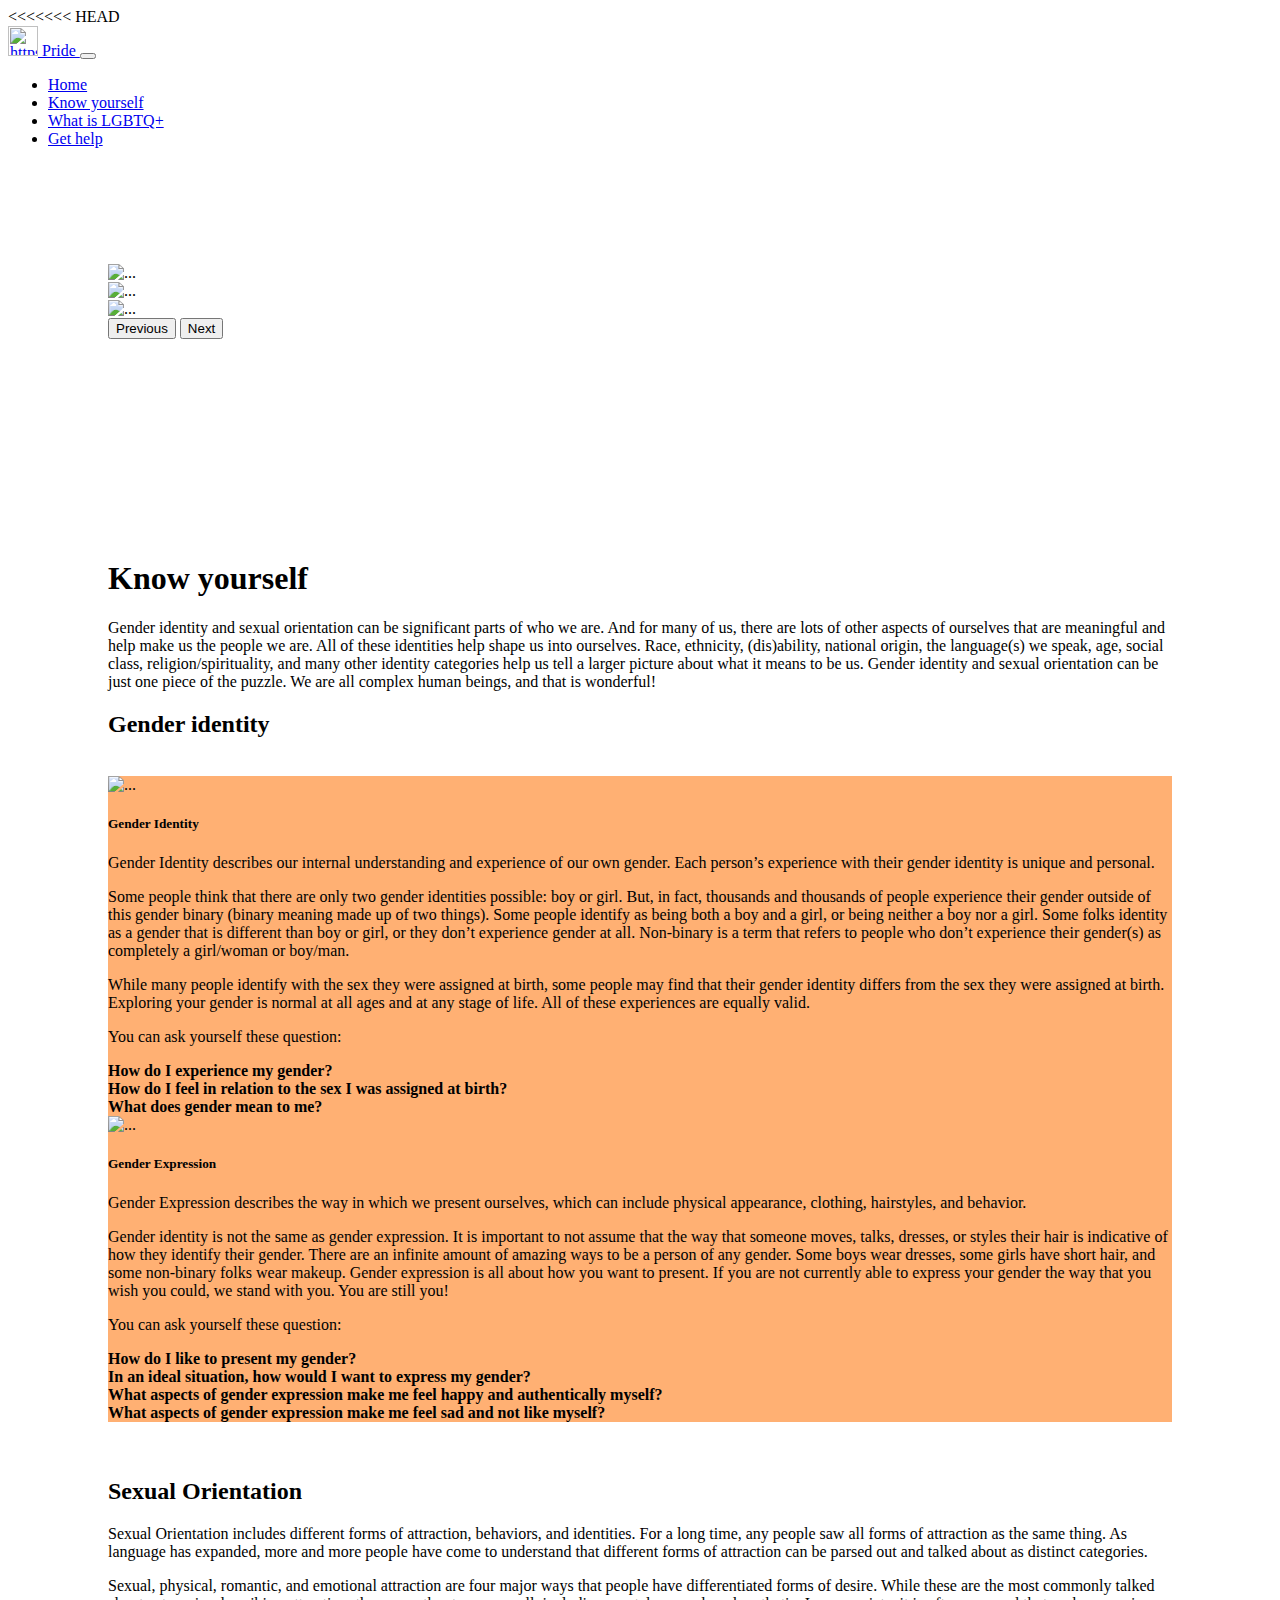
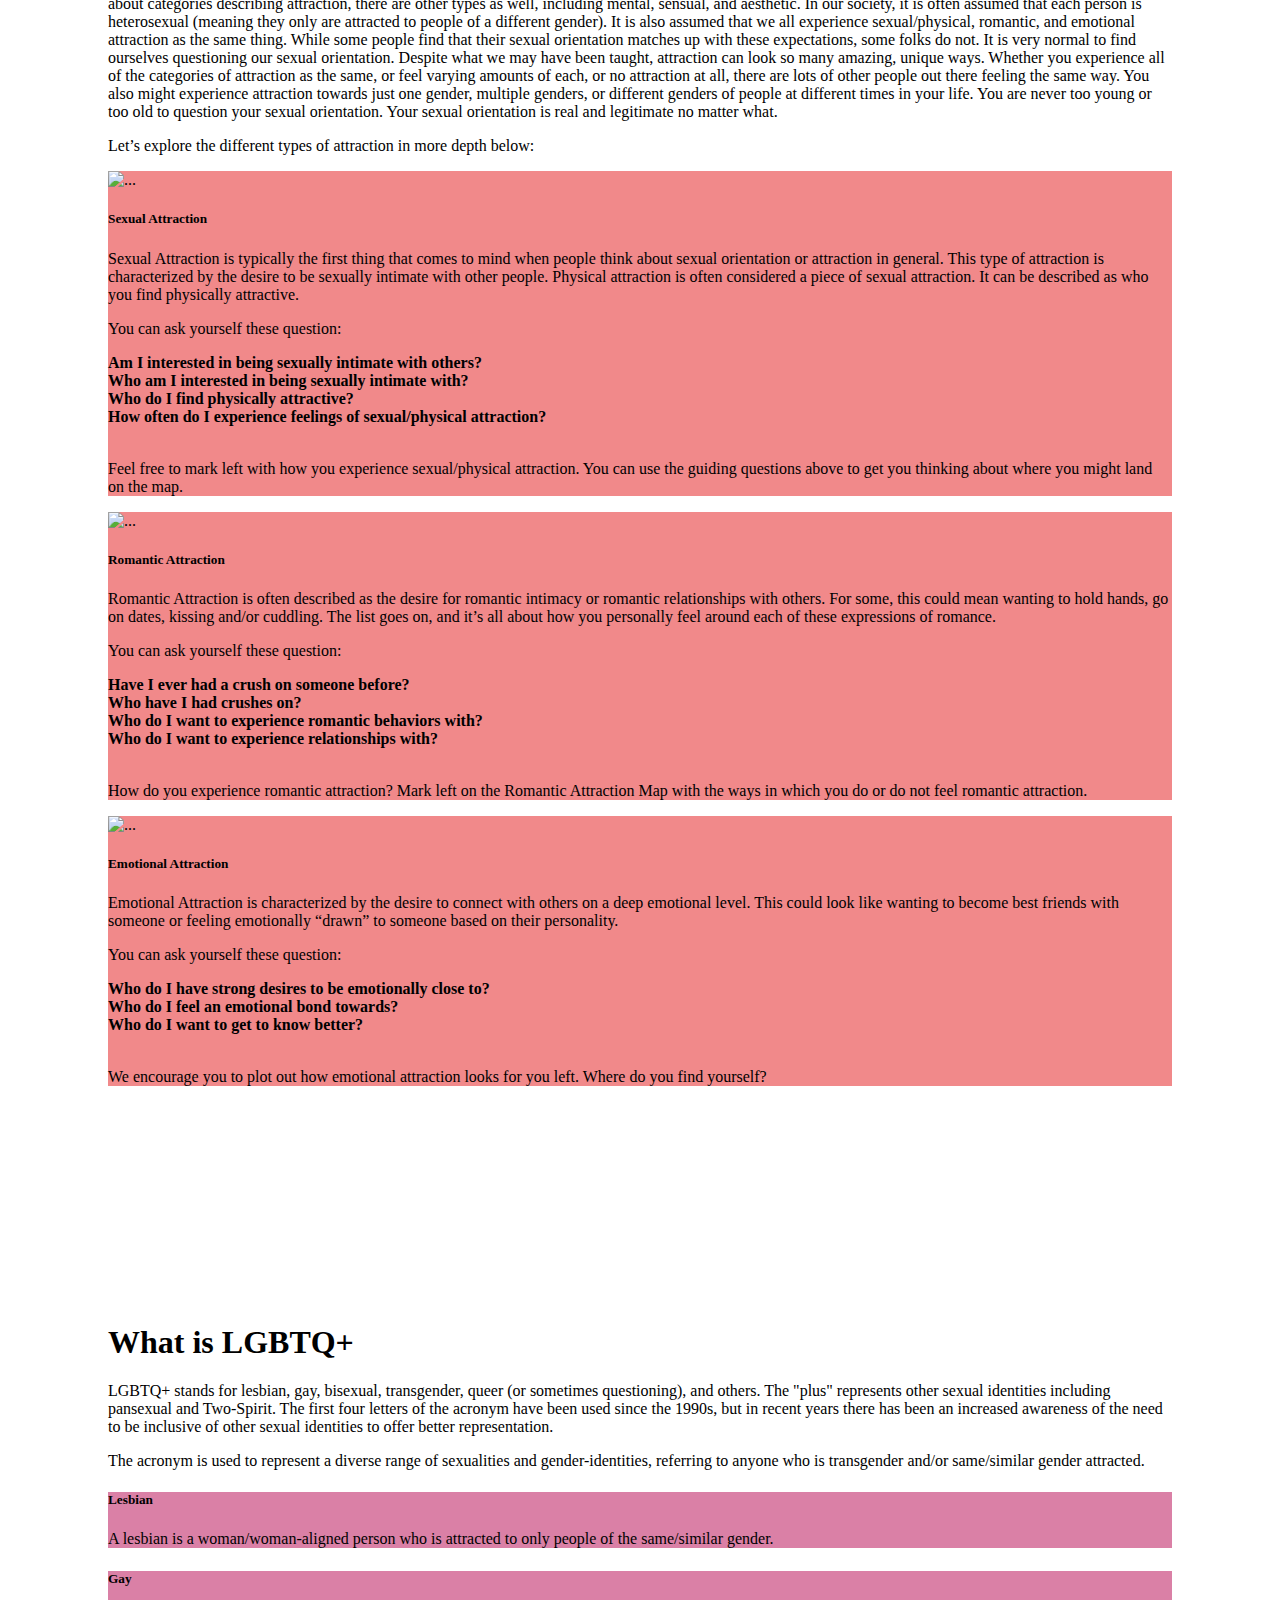
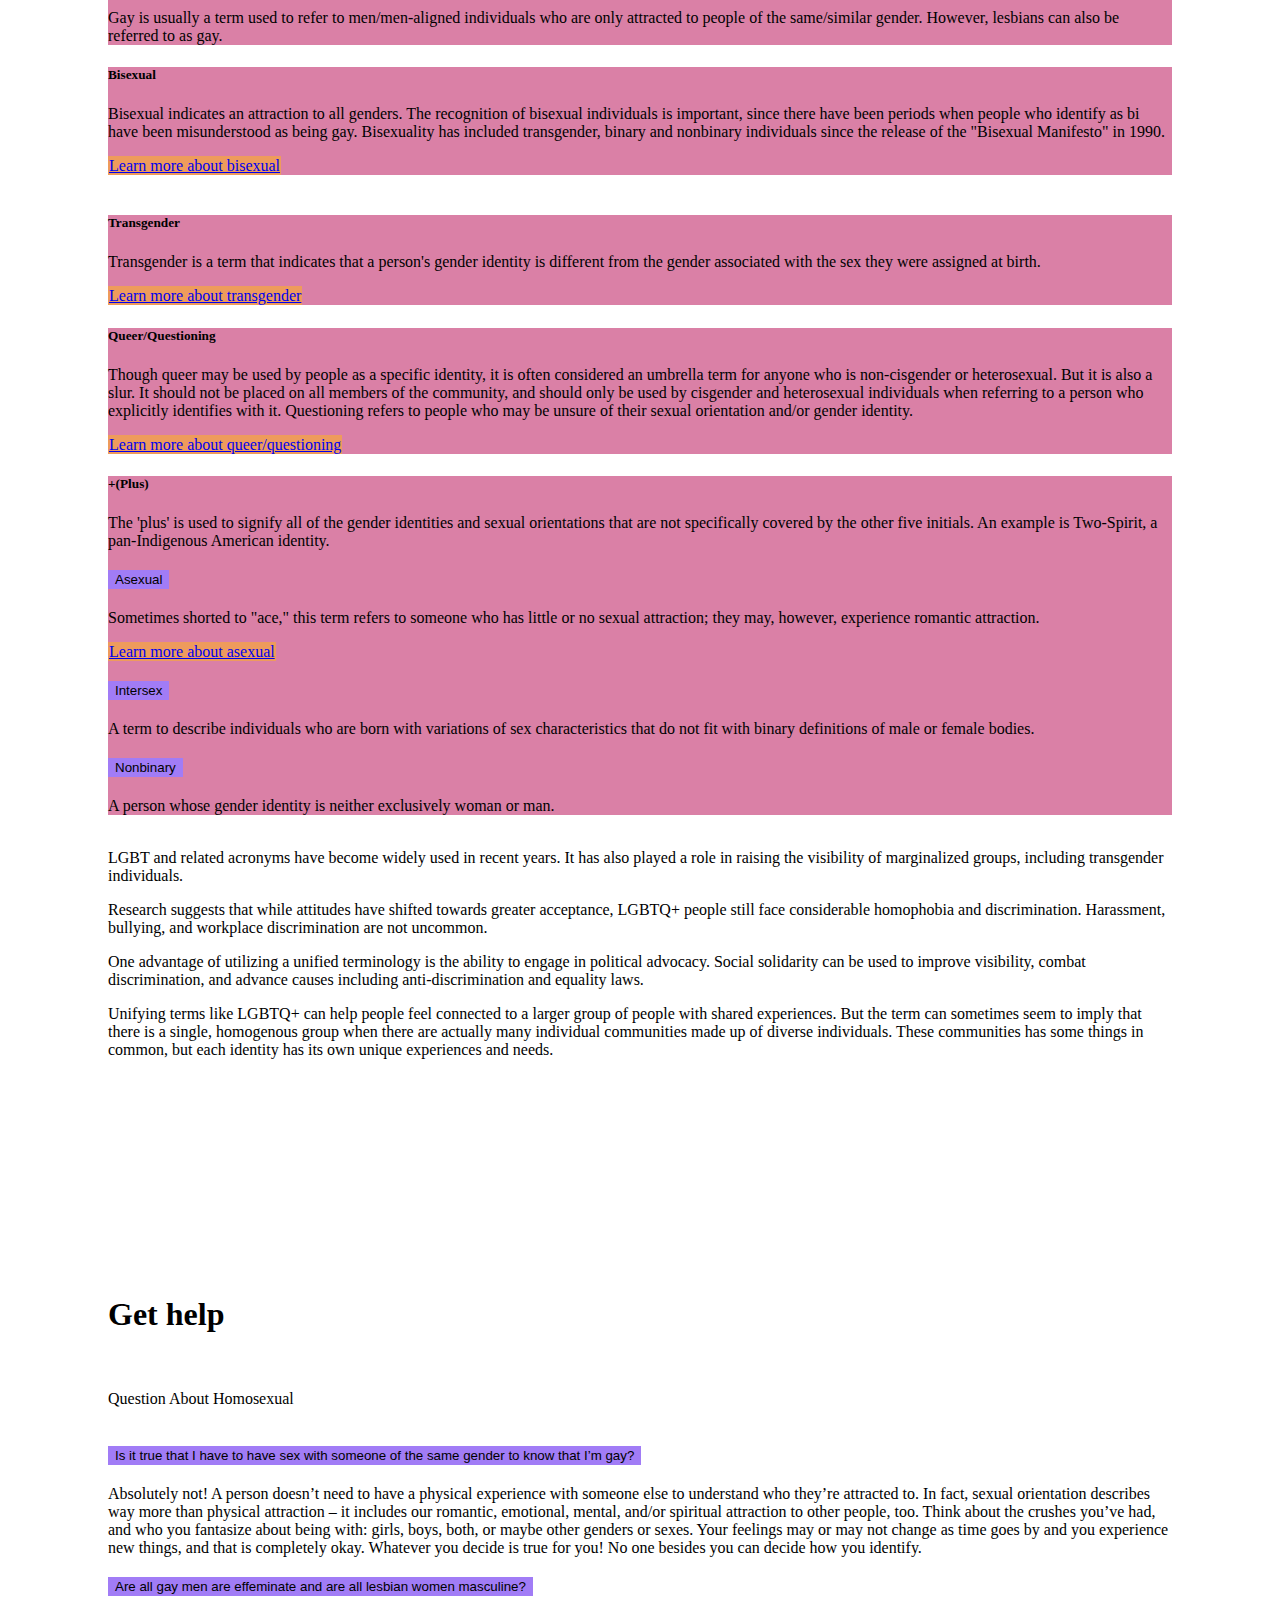
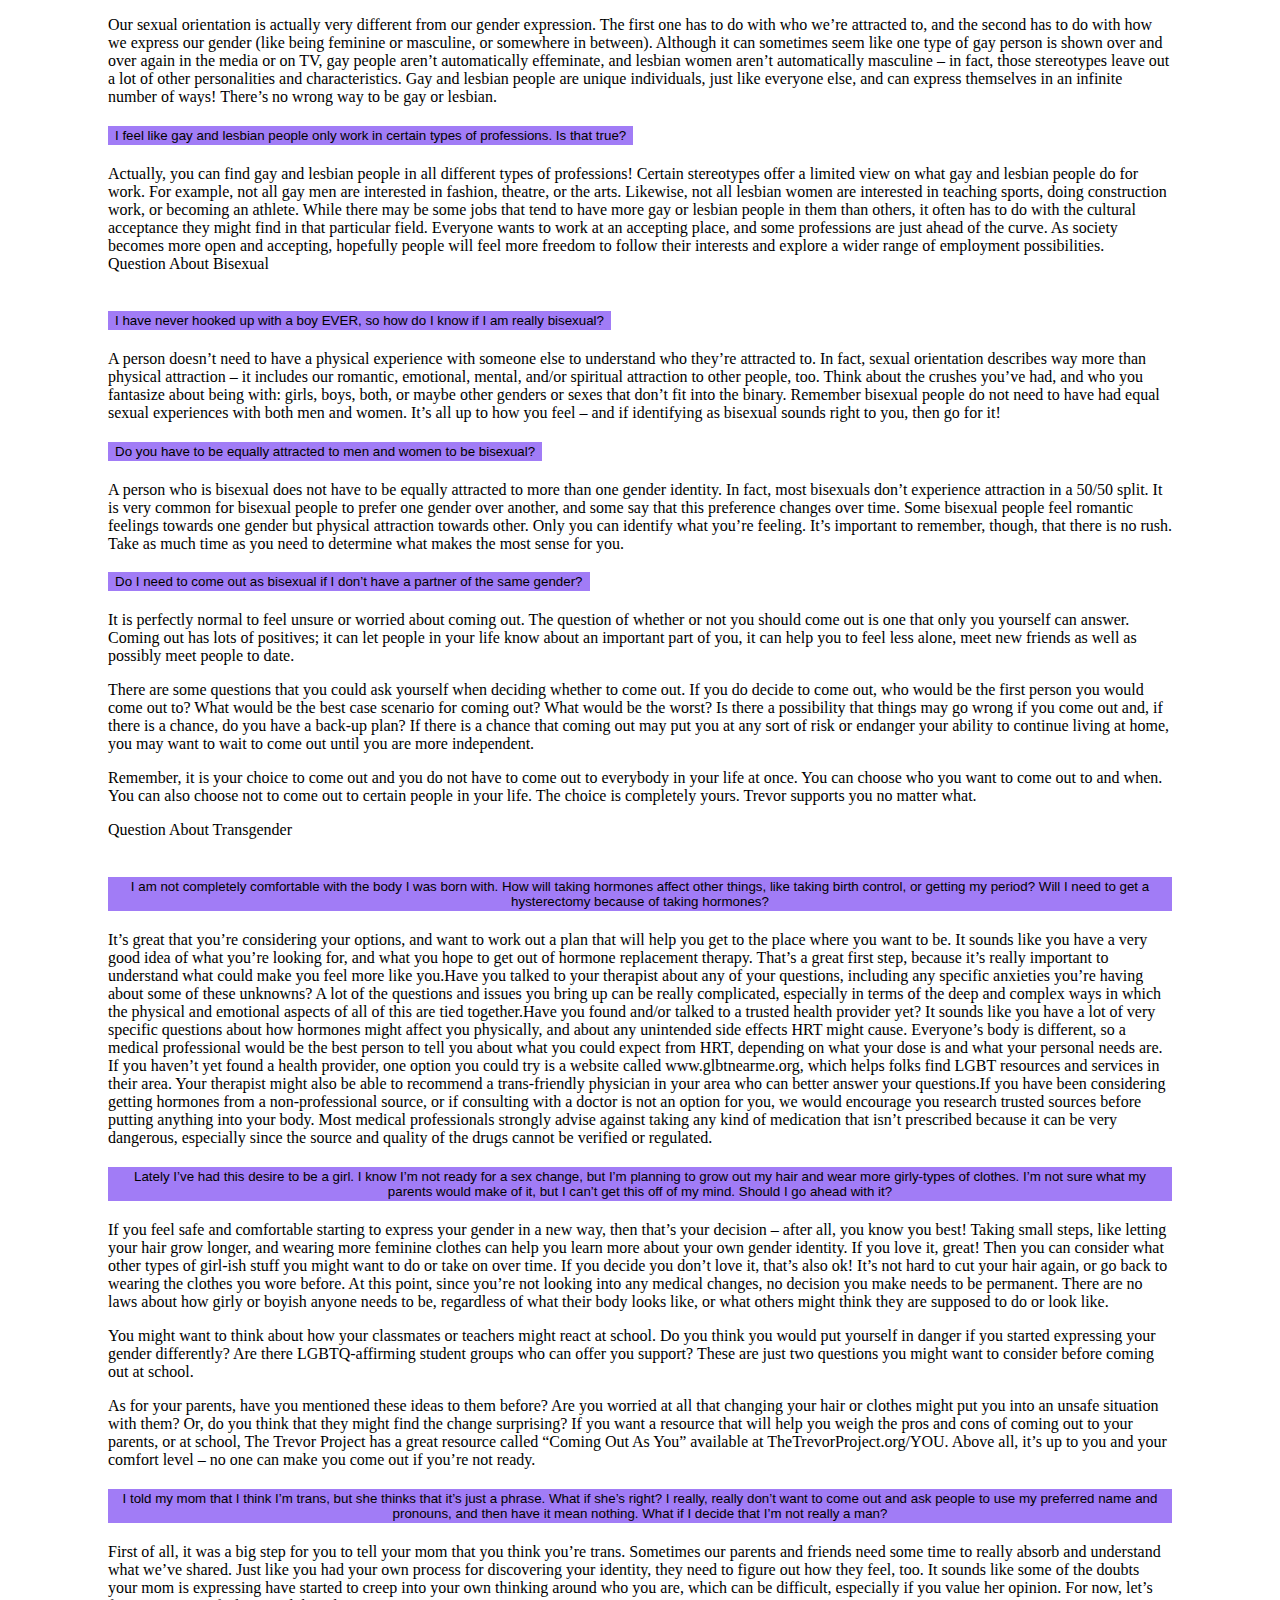
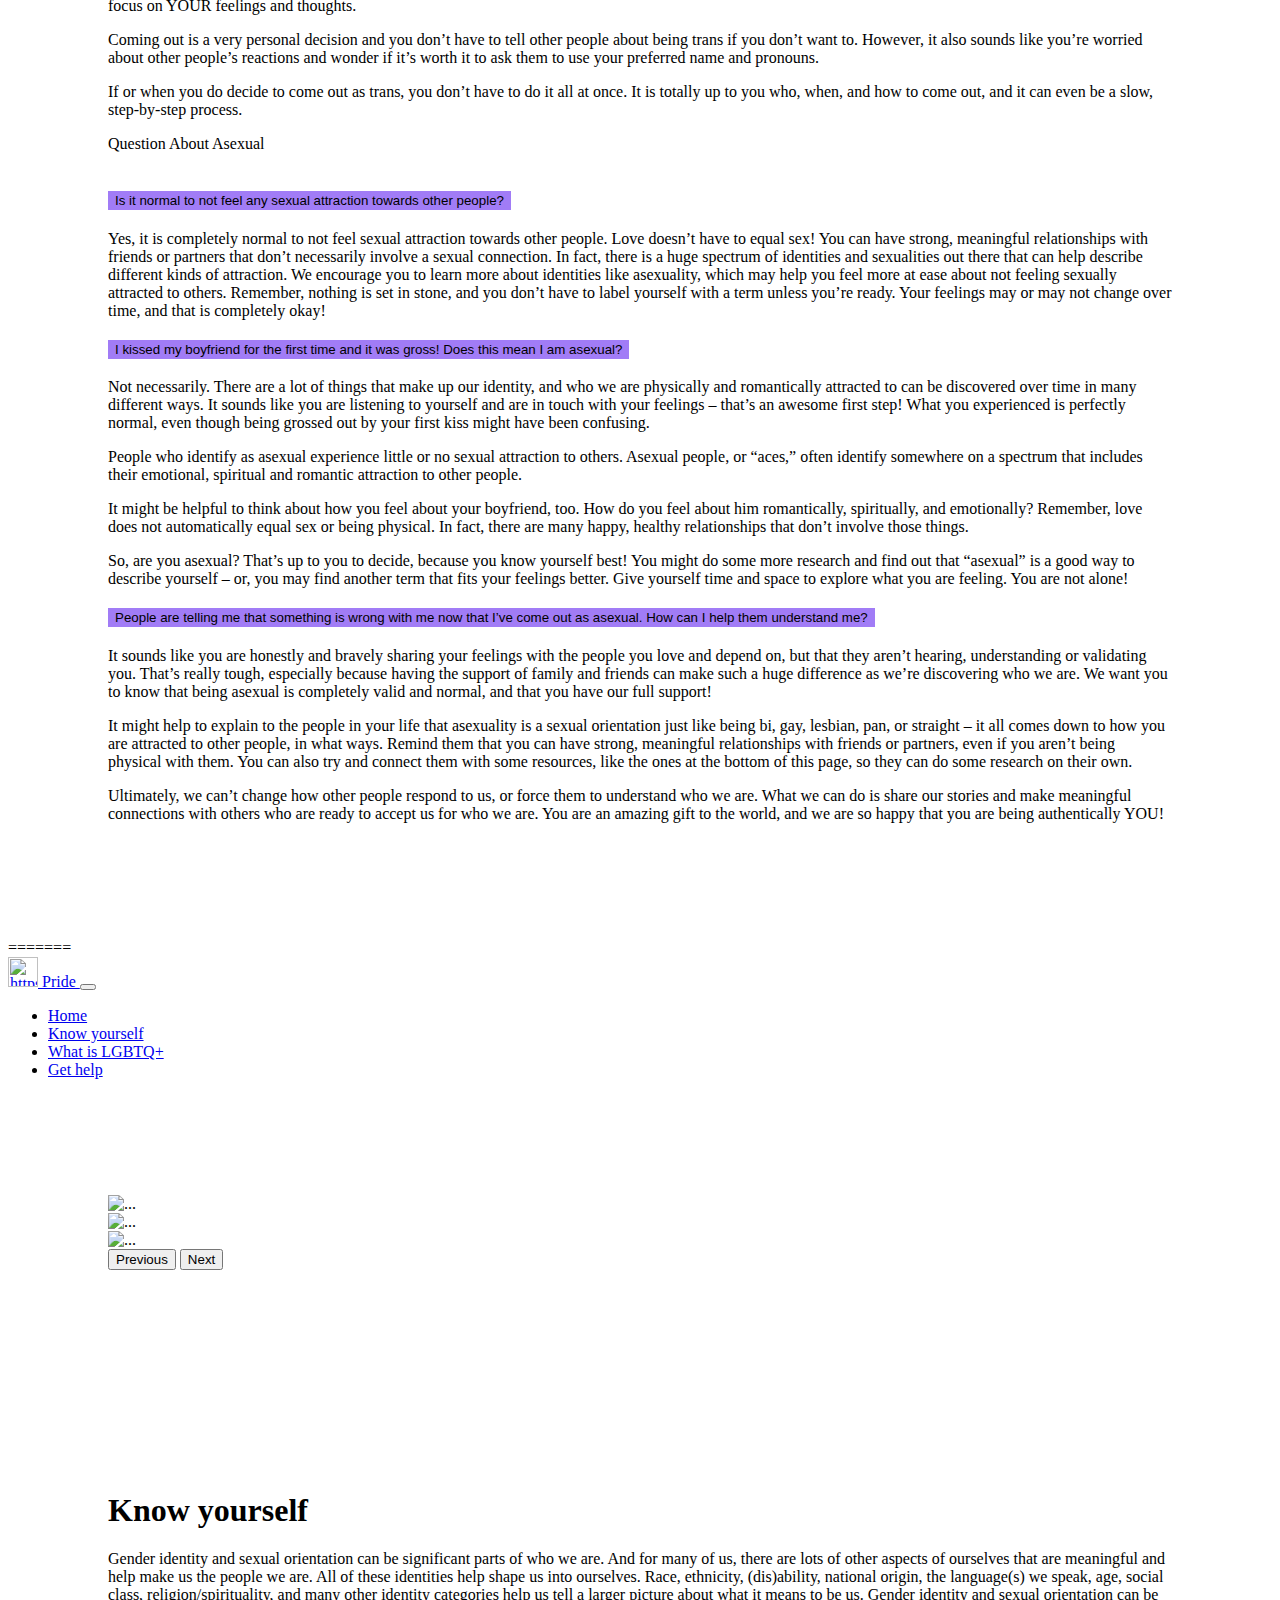
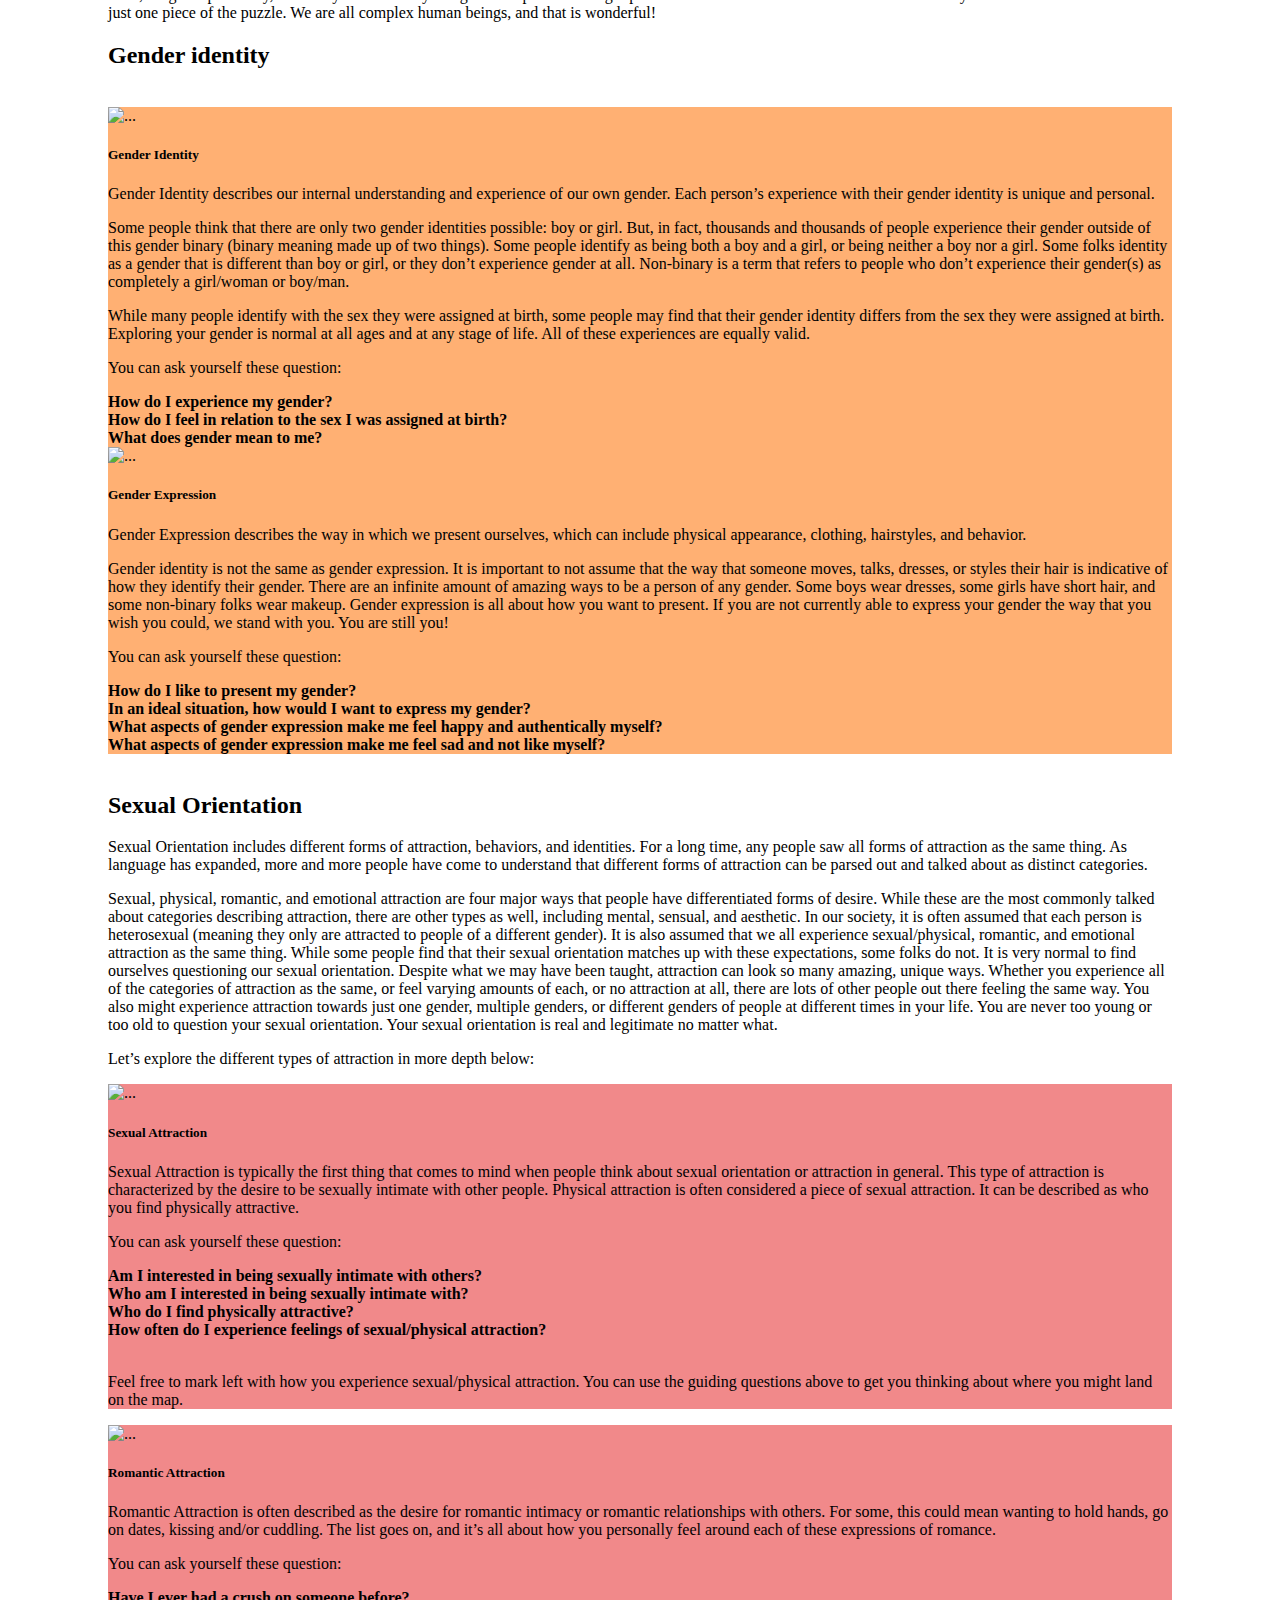
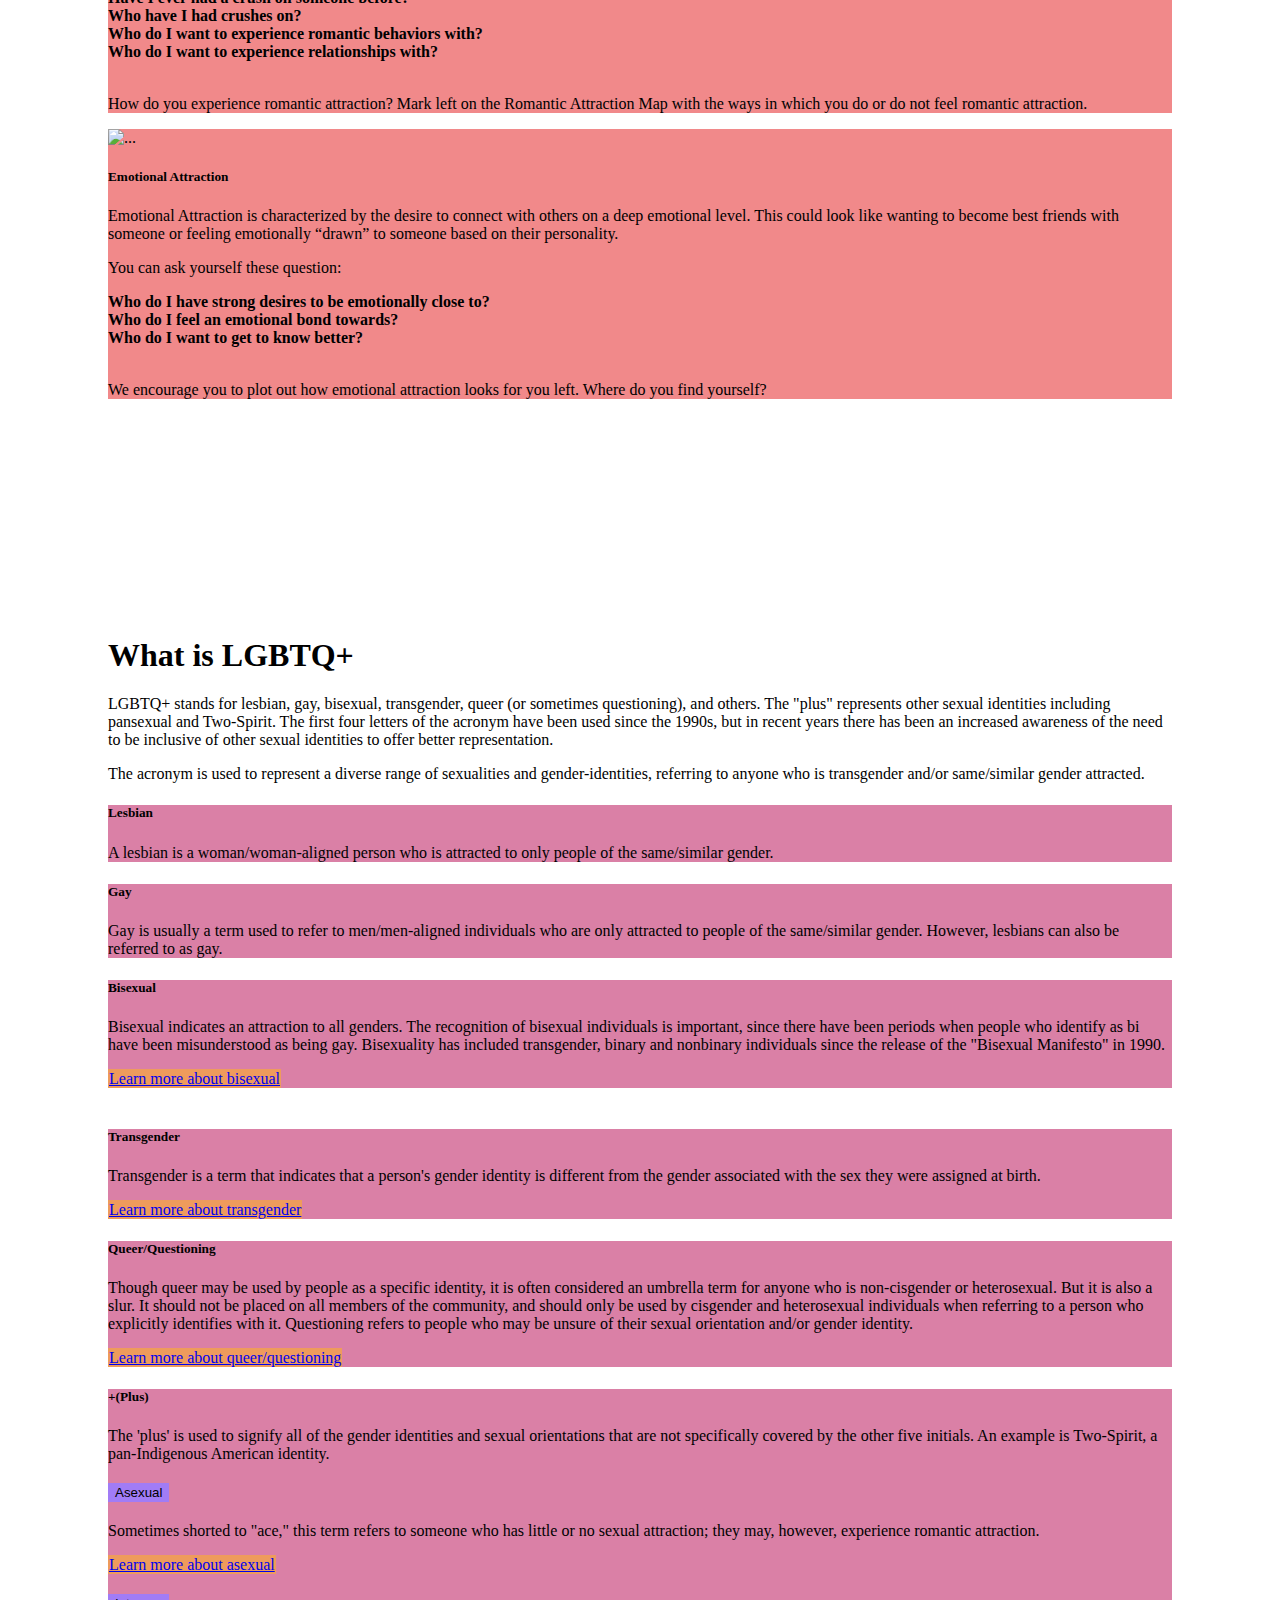
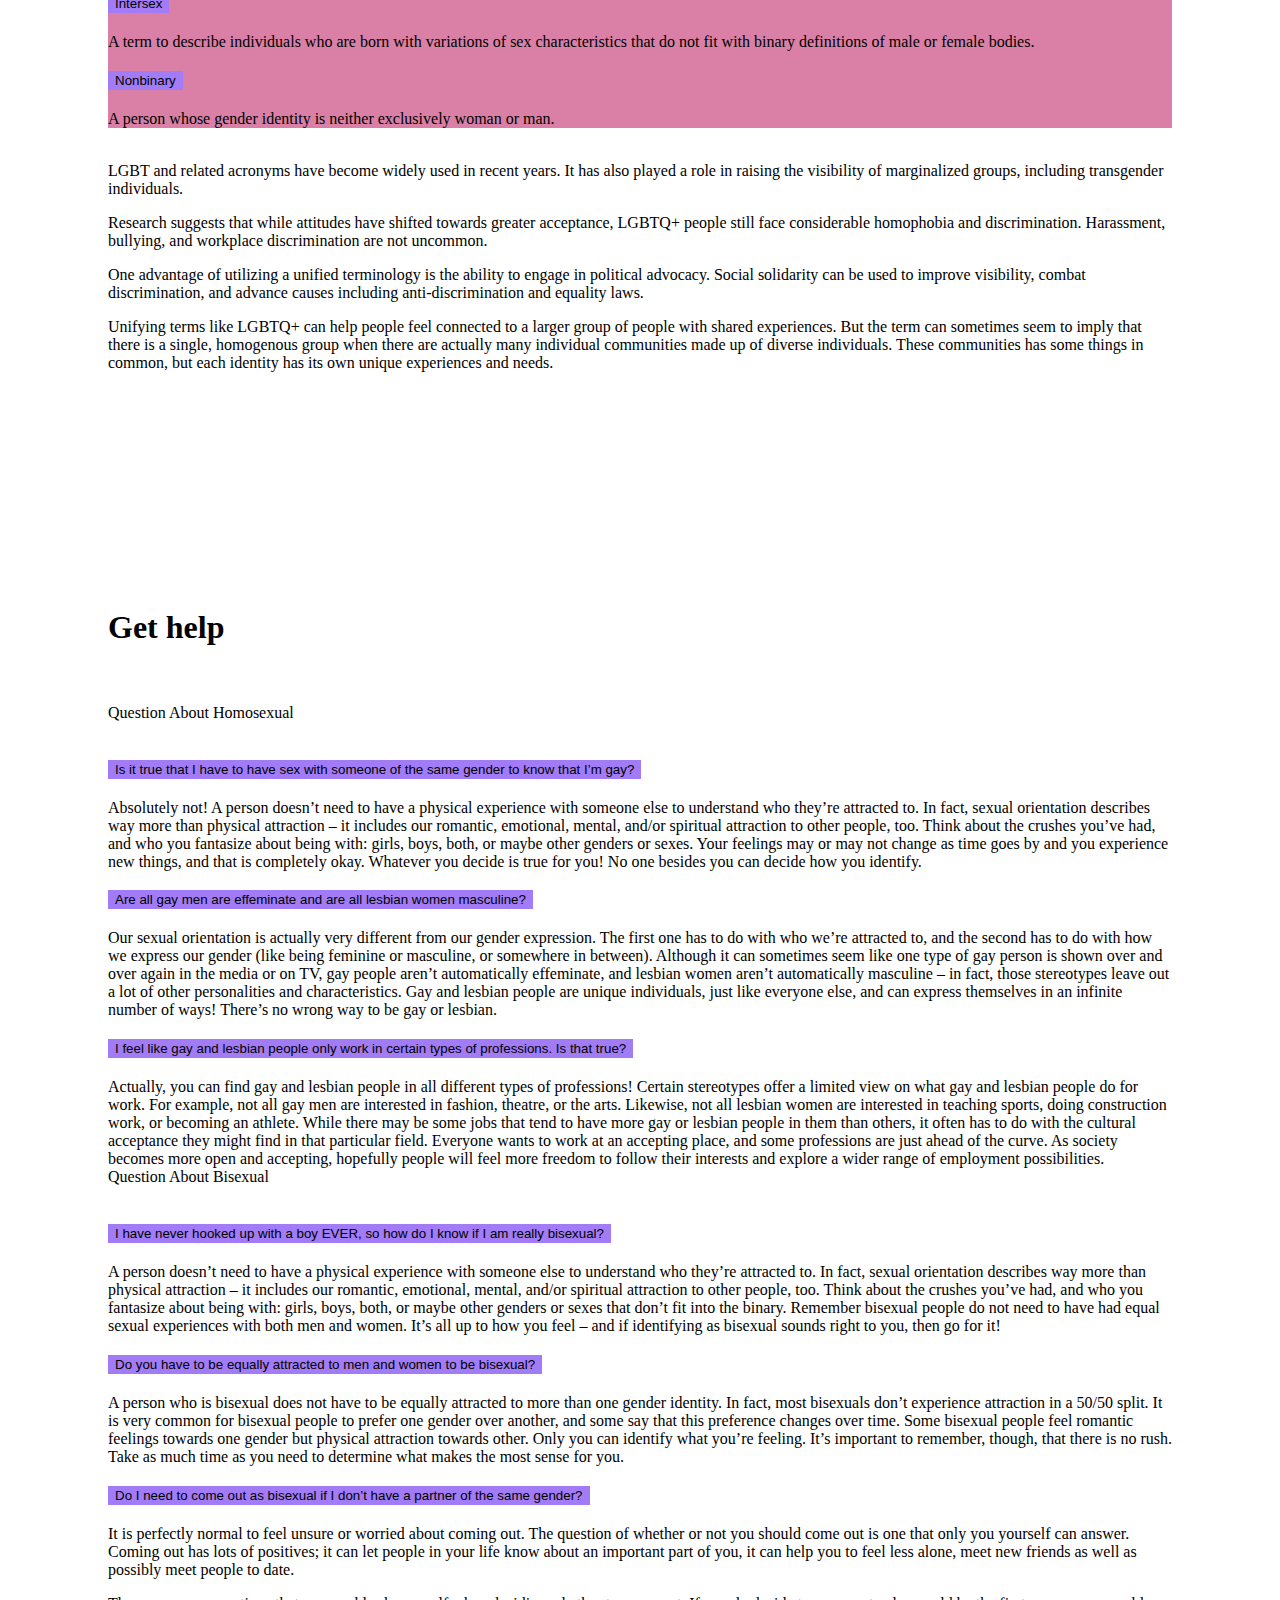
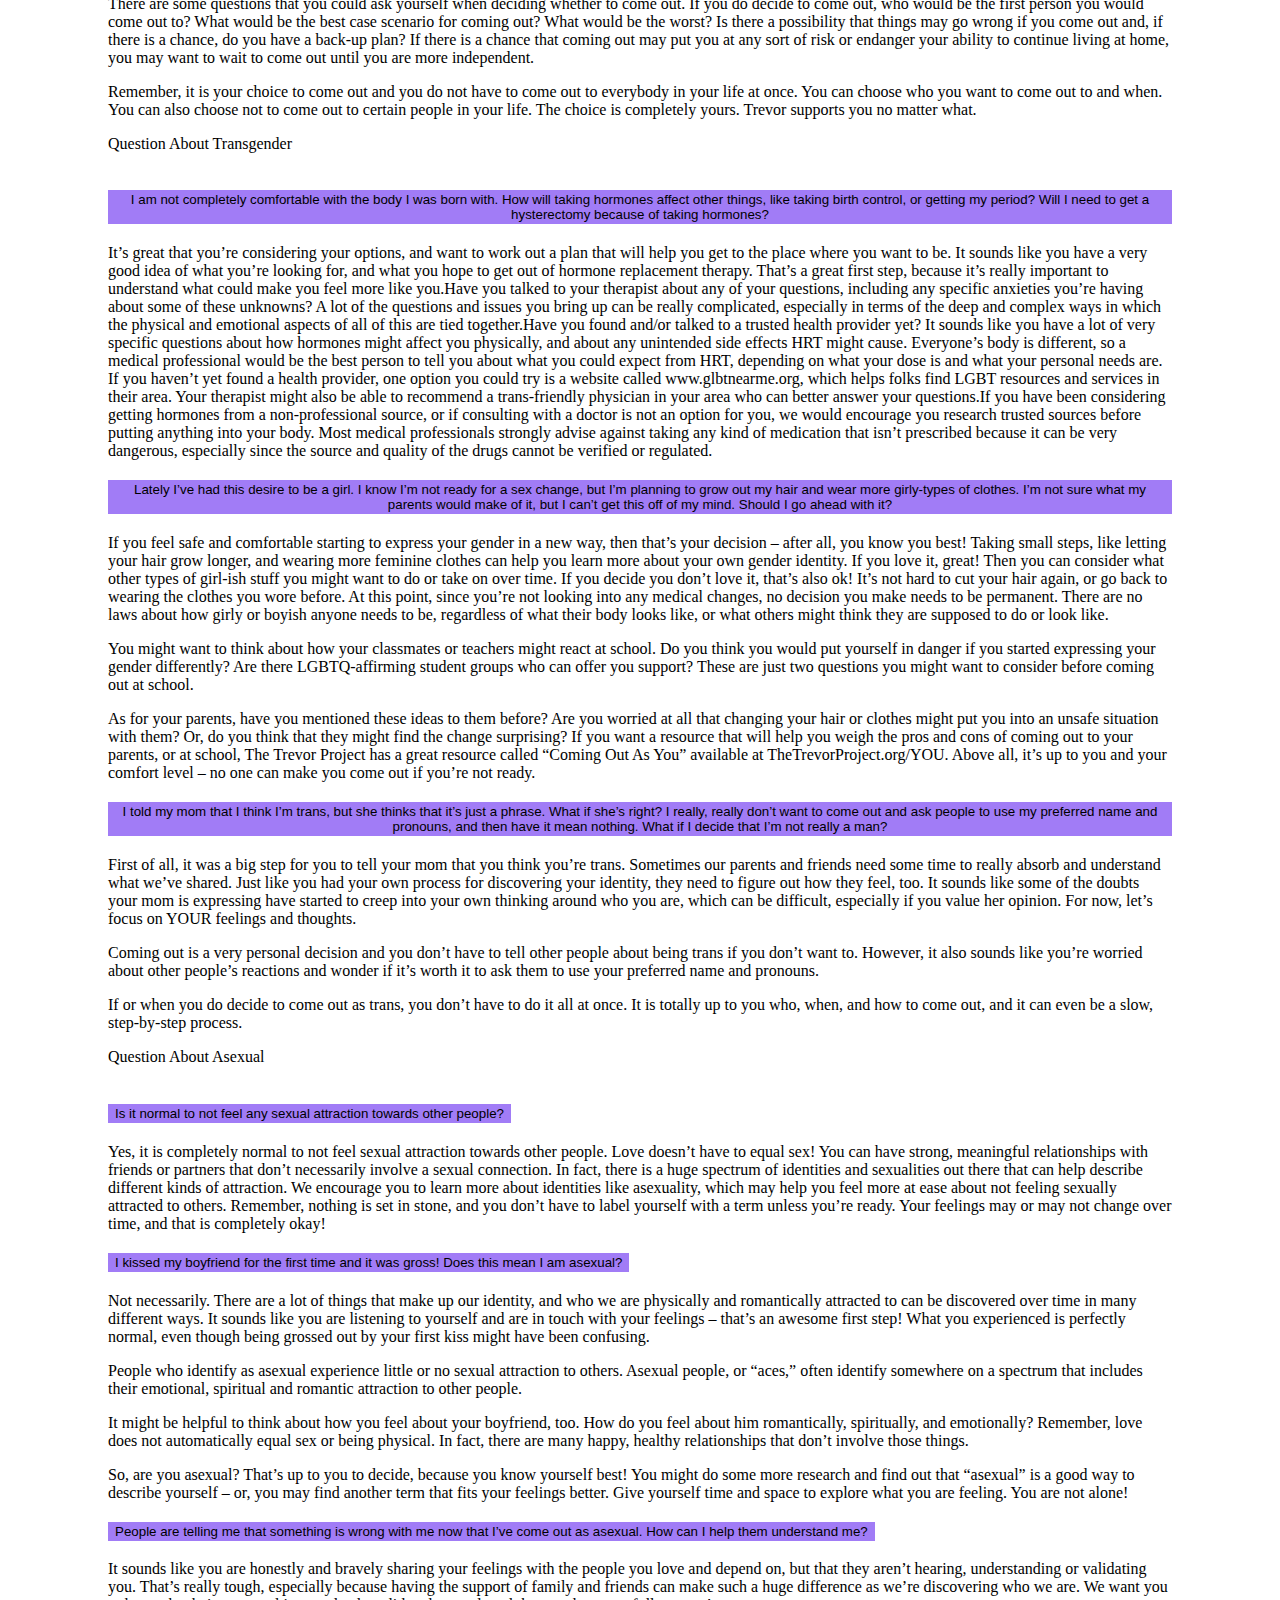
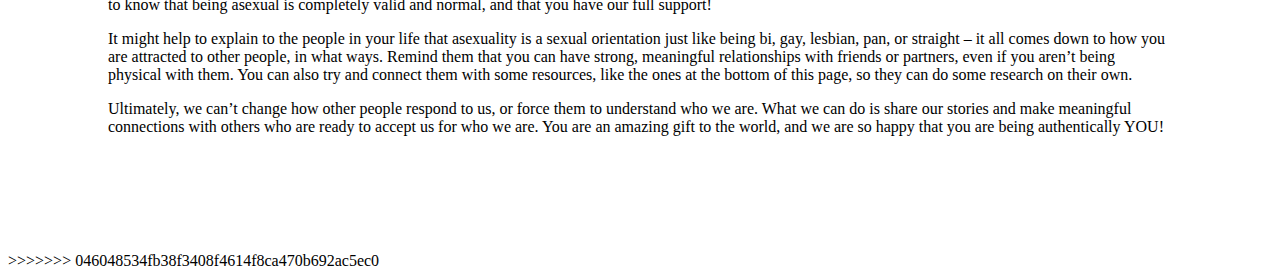
==== commit 04dadbbe: "Add files via upload" ====
--- a/pride.html
+++ b/pride.html
@@ -1,3 +1,491 @@
+<<<<<<< HEAD
+<!doctype html>
+<html lang="en">
+  <head>
+    <!-- Required meta tags -->
+    <meta charset="utf-8">
+    <meta name="viewport" content="width=device-width, initial-scale=1">
+
+    <!-- 国内 Staticfile CDN 上的 Bootstrap5 核心 CSS 文件 -->
+    <link rel="stylesheet" href="https://cdn.staticfile.org/twitter-bootstrap/5.1.1/css/bootstrap.min.css">
+    <link href="style.css" rel="stylesheet">
+    <title>Pride</title>
+  </head>
+  <body data-bs-spy="scroll" data-bs-target=".navbar" data-bs-offset="50">
+    <!-- 导航栏 -->
+<nav class="navbar navbar-expand-md bg-dark navbar-dark fixed-top">
+ <div class="container-fluid">
+   <a class="navbar-brand" href="#">
+      <img src="https://img.icons8.com/color/344/rainbow--v1.png" alt="https://img.icons8.com/external-flaticons-lineal-color-flat-icons/344/external-rainbow-lgbt-icons-flaticons-lineal-color-flat-icons-2.png" width="30" height="30" class="d-inline-block align-text-top">
+      Pride
+    </a>
+    <button class="navbar-toggler" type="button" data-bs-toggle="collapse" data-bs-target="#navbarSupportedContent" aria-controls="navbarSupportedContent" aria-expanded="false" aria-label="Toggle navigation">
+      <span class="navbar-toggler-icon"></span>
+    </button>
+    <div class="collapse navbar-collapse" id="navbarSupportedContent">
+      <ul class="navbar-nav">
+      <li class="nav-item">
+      <a class="nav-link" href="#section1">Home</a>
+      </li>
+      <li class="nav-item">
+      <a class="nav-link" href="#section2">Know yourself</a>
+      </li>
+      <li class="nav-item">
+      <a class="nav-link" href="#section3">What is LGBTQ+</a>
+      </li>
+      <li class="nav-item">
+      <a class="nav-link" href="#section4">Get help</a>
+      </li>
+      </ul>
+    </div>
+ </div>
+</nav>
+<!-- 首页 -->
+<div id="section1" class="container-fluid text-white" style="padding:100px 100px;">
+  <div id="carouselExampleFade" class="carousel slide carousel-fade" data-bs-ride="carousel">
+    <div class="carousel-inner">
+      <div class="carousel-item active">
+        <img src="pexels-rosemary-ketchum-2306785.jpg" class="d-block w-100" alt="...">
+      </div>
+      <div class="carousel-item">
+        <img src="pexels-brett-sayles-1167028.jpg" class="d-block w-100" alt="...">
+      </div>
+      <div class="carousel-item">
+        <img src="pexels-fransa-2430945.jpg" class="d-block w-100" alt="...">
+      </div>
+    </div>
+    <button class="carousel-control-prev" type="button" data-bs-target="#carouselExampleFade" data-bs-slide="prev">
+      <span class="carousel-control-prev-icon" aria-hidden="true"></span>
+      <span class="visually-hidden">Previous</span>
+    </button>
+    <button class="carousel-control-next" type="button" data-bs-target="#carouselExampleFade" data-bs-slide="next">
+      <span class="carousel-control-next-icon" aria-hidden="true"></span>
+      <span class="visually-hidden">Next</span>
+    </button>
+  </div>
+</div>
+<!-- 探索自己 -->
+<div id="section2" class="container-fluid" style="padding:100px 100px;">
+  <h1>Know yourself</h1>
+  <p>Gender identity and sexual orientation can be significant parts of who we are. And for many of us, there are lots of other aspects of ourselves that are meaningful and help make us the people we are. All of these identities help shape us into ourselves. Race, ethnicity, (dis)ability, national origin, the language(s) we speak, age, social class, religion/spirituality, and many other identity categories help us tell a larger picture about what it means to be us. Gender identity and sexual orientation can be just one piece of the puzzle. We are all complex human beings, and that is wonderful!</p>
+  <h2>Gender identity</h2><br>
+  <div class="row row-cols-1 row-cols-lg-2 g-4">
+    <div class="col">
+      <div class="card card1 mb-3 h-100">
+  <div class="row g-0">
+    <div class="col-md-4">
+      <img src="https://www.thetrevorproject.org/wp-content/uploads/2021/08/Gender-Reality-1.png" class="img-fluid rounded-start" alt="...">
+    </div>
+    <div class="col-md-8">
+      <div class="card-body">
+        <h5 class="card-title">Gender Identity</h5>
+        <p class="card-text">Gender Identity describes our internal understanding and experience of our own gender. Each person’s experience with their gender identity is unique and personal.</p>
+        <p class="card-text">Some people think that there are only two gender identities possible: boy or girl. But, in fact, thousands and thousands of people experience their gender outside of this gender binary (binary meaning made up of two things). Some people identify as being both a boy and a girl, or being neither a boy nor a girl. Some folks identity as a gender that is different than boy or girl, or they don’t experience gender at all. Non-binary is a term that refers to people who don’t experience their gender(s) as completely a girl/woman or boy/man.</p>
+        <p class="card-text">While many people identify with the sex they were assigned at birth, some people may find that their gender identity differs from the sex they were assigned at birth. Exploring your gender is normal at all ages and at any stage of life. All of these experiences are equally valid.</p>
+        <p class="card-text">You can ask yourself these question:</p>
+        <strong>How do I experience my gender?</strong><br>
+        <strong>How do I feel in relation to the sex I was assigned at birth?</strong><br>
+        <strong>What does gender mean to me?</strong><br>
+      </div>
+    </div>
+  </div>
+</div>
+    </div>
+    <div class="col">
+      <div class="card card1 mb-3 h-100">
+  <div class="row g-0">
+    <div class="col-md-4">
+      <img src="https://www.thetrevorproject.org/wp-content/uploads/2021/08/Gender-Appearance-1.png" class="img-fluid rounded-start" alt="...">
+    </div>
+    <div class="col-md-8">
+      <div class="card-body">
+        <h5 class="card-title">Gender Expression</h5>
+        <p class="card-text">Gender Expression describes the way in which we present ourselves, which can include physical appearance, clothing, hairstyles, and behavior.</p>
+        <p class="card-text">Gender identity is not the same as gender expression. It is important to not assume that the way that someone moves, talks, dresses, or styles their hair is indicative of how they identify their gender. There are an infinite amount of amazing ways to be a person of any gender. Some boys wear dresses, some girls have short hair, and some non-binary folks wear makeup. Gender expression is all about how you want to present. If you are not currently able to express your gender the way that you wish you could, we stand with you. You are still you!</p>
+        <p class="card-text">You can ask yourself these question:</p>
+        <strong>How do I like to present my gender?</strong><br>
+        <strong>In an ideal situation, how would I want to express my gender?</strong><br>
+        <strong>What aspects of gender expression make me feel happy and authentically myself?</strong><br>
+        <strong>What aspects of gender expression make me feel sad and not like myself?</strong><br>
+      </div>
+    </div>
+  </div>
+ </div>
+    </div>
+  </div><br><br>
+  <h2>Sexual Orientation</h2>
+  <p>Sexual Orientation includes different forms of attraction, behaviors, and identities. For a long time, any people saw all forms of attraction as the same thing. As language has expanded, more and more people have come to understand that different forms of attraction can be parsed out and talked about as distinct categories.</p>
+  <p>Sexual, physical, romantic, and emotional attraction are four major ways that people have differentiated forms of desire. While these are the most commonly talked about categories describing attraction, there are other types as well, including mental, sensual, and aesthetic. In our society, it is often assumed that each person is heterosexual (meaning they only are attracted to people of a different gender). It is also assumed that we all experience sexual/physical, romantic, and emotional attraction as the same thing. While some people find that their sexual orientation matches up with these expectations, some folks do not. It is very normal to find ourselves questioning our sexual orientation. Despite what we may have been taught, attraction can look so many amazing, unique ways. Whether you experience all of the categories of attraction as the same, or feel varying amounts of each, or no attraction at all, there are lots of other people out there feeling the same way. You also might experience attraction towards just one gender, multiple genders, or different genders of people at different times in your life. You are never too young or too old to question your sexual orientation. Your sexual orientation is real and legitimate no matter what.
+  </p>
+  <p>Let’s explore the different types of attraction in more depth below:</p>
+
+    <div class="row row-cols-1 row-cols-xl-3 g-4">
+      <div class="col">
+        <div class="card card2 mb-3 h-100">
+    <div class="row g-0">
+      <div class="col-md-4">
+        <img src="https://www.thetrevorproject.org/wp-content/uploads/2021/08/Attraction-Blurb.png" class="img-fluid rounded-start" alt="...">
+      </div>
+      <div class="col-md-8">
+        <div class="card-body">
+          <h5 class="card-title">Sexual Attraction</h5>
+          <p class="card-text">Sexual Attraction is typically the first thing that comes to mind when people think about sexual orientation or attraction in general. This type of attraction is characterized by the desire to be sexually intimate with other people. Physical attraction is often considered a piece of sexual attraction. It can be described as who you find physically attractive.</p>
+          <p class="card-text">You can ask yourself these question:</p>
+          <strong>Am I interested in being sexually intimate with others?</strong><br>
+          <strong>Who am I interested in being sexually intimate with?</strong><br>
+          <strong>Who do I find physically attractive?</strong><br>
+          <strong>How often do I experience feelings of sexual/physical attraction?</strong><br>
+          <br><p class="card-text">Feel free to mark left with how you experience sexual/physical attraction. You can use the guiding questions above to get you thinking about where you might land on the map.</p>
+        </div>
+      </div>
+    </div>
+  </div>
+      </div>
+      <div class="col">
+        <div class="card card2 mb-3 h-100">
+    <div class="row g-0">
+      <div class="col-md-4">
+        <img src="https://www.thetrevorproject.org/wp-content/uploads/2021/08/Attraction.png" class="img-fluid rounded-start" alt="...">
+      </div>
+      <div class="col-md-8">
+        <div class="card-body">
+          <h5 class="card-title">Romantic Attraction</h5>
+          <p class="card-text">Romantic Attraction is often described as the desire for romantic intimacy or romantic relationships with others. For some, this could mean wanting to hold hands, go on dates, kissing and/or cuddling. The list goes on, and it’s all about how you personally feel around each of these expressions of romance.</p>
+          <p class="card-text">You can ask yourself these question:</p>
+          <strong>Have I ever had a crush on someone before?</strong><br>
+          <strong>Who have I had crushes on?</strong><br>
+          <strong>Who do I want to experience romantic behaviors with?</strong><br>
+          <strong>Who do I want to experience relationships with?</strong><br>
+          <br><p class="card-text">How do you experience romantic attraction? Mark left on the Romantic Attraction Map with the ways in which you do or do not feel romantic attraction.</p>
+        </div>
+      </div>
+    </div>
+  </div>
+      </div>
+      <div class="col">
+        <div class="card card2 mb-3 h-100">
+    <div class="row g-0">
+      <div class="col-md-4">
+        <img src="https://www.thetrevorproject.org/wp-content/uploads/2021/08/Emotional-Attraction.png" class="img-fluid rounded-start" alt="...">
+      </div>
+      <div class="col-md-8">
+        <div class="card-body">
+          <h5 class="card-title">Emotional Attraction</h5>
+          <p class="card-text">Emotional Attraction is characterized by the desire to connect with others on a deep emotional level. This could look like wanting to become best friends with someone or feeling emotionally “drawn” to someone based on their personality.</p>
+          <p class="card-text">You can ask yourself these question:</p>
+          <strong>Who do I have strong desires to be emotionally close to?</strong><br>
+          <strong>Who do I feel an emotional bond towards?</strong><br>
+          <strong>Who do I want to get to know better?</strong><br>
+          <br><p class="card-text">We encourage you to plot out how emotional attraction looks for you left. Where do you find yourself?</p>
+        </div>
+      </div>
+    </div>
+  </div>
+      </div>
+    </div>
+</div>
+<!-- LGBTQ+介绍-->
+<div id="section3" class="container-fluid" style="padding:100px 100px;">
+  <h1>What is LGBTQ+</h1>
+  <p>LGBTQ+ stands for lesbian, gay, bisexual, transgender, queer (or sometimes questioning), and others. The "plus" represents other sexual identities including pansexual and Two-Spirit. The first four letters of the acronym have been used since the 1990s, but in recent years there has been an increased awareness of the need to be inclusive of other sexual identities to offer better representation. </p>
+  <p>The acronym is used to represent a diverse range of sexualities and gender-identities, referring to anyone who is transgender and/or same/similar gender attracted.</p>
+  <div class="row row-cols-1 row-cols-lg-3 g-4">
+    <div class="col">
+      <div class="card card3 h-100">
+        <div class="card-body">
+          <h5 class="card-title">Lesbian</h5>
+          <p class="card-text">A lesbian is a woman/woman-aligned person who is attracted to only people of the same/similar gender.</p>
+        </div>
+      </div>
+    </div>
+    <div class="col">
+      <div class="card card3 h-100">
+        <div class="card-body">
+          <h5 class="card-title">Gay</h5>
+          <p class="card-text"> Gay is usually a term used to refer to men/men-aligned individuals who are only attracted to people of the same/similar gender. However, lesbians can also be referred to as gay.</p>
+        </div>
+      </div>
+    </div>
+    <div class="col">
+      <div class="card card3 h-100">
+        <div class="card-body">
+          <h5 class="card-title">Bisexual</h5>
+          <p class="card-text">Bisexual indicates an attraction to all genders. The recognition of bisexual individuals is important, since there have been periods when people who identify as bi have been misunderstood as being gay. Bisexuality has included transgender, binary and nonbinary individuals since the release of the "Bisexual Manifesto" in 1990.</p>
+          <a href="https://bi.org/en" class="btn btn-primary">Learn more about bisexual</a>
+        </div>
+      </div>
+    </div>
+  </div>
+  <br>
+  <div class="row row-cols-1 row-cols-lg-3 g-4">
+   <div class="col">
+     <div class="card card3 h-100">
+       <div class="card-body">
+         <h5 class="card-title">Transgender</h5>
+         <p class="card-text">Transgender is a term that indicates that a person's gender identity is different from the gender associated with the sex they were assigned at birth. </p>
+         <a href="https://transequality.org/" class="btn btn-primary">Learn more about transgender</a>
+       </div>
+     </div>
+   </div>
+   <div class="col">
+     <div class="card card3 h-100">
+       <div class="card-body">
+         <h5 class="card-title">Queer/Questioning</h5>
+         <p class="card-text">Though queer may be used by people as a specific identity, it is often considered an umbrella term for anyone who is non-cisgender or heterosexual. But it is also a slur. It should not be placed on all members of the community, and should only be used by cisgender and heterosexual individuals when referring to a person who explicitly identifies with it. Questioning refers to people who may be unsure of their sexual orientation and/or gender identity.</p>
+         <a href="https://www.verywellmind.com/what-does-it-mean-to-be-genderqueer-or-non-binary-4140578" class="btn btn-primary">Learn more about queer/questioning</a>
+       </div>
+     </div>
+   </div>
+   <div class="col">
+     <div class="card card3 h-100">
+       <div class="card-body">
+         <h5 class="card-title">+(Plus)</h5>
+         <p class="card-text">The 'plus' is used to signify all of the gender identities and sexual orientations that are not specifically covered by the other five initials. An example is Two-Spirit, a pan-Indigenous American identity.</p>
+         <div class="accordion" id="accordionExample">
+   <div class="accordion-item">
+     <h2 class="accordion-header" id="headingOne">
+       <button class="accordion-button  collapsed" type="button" data-bs-toggle="collapse" data-bs-target="#collapseOne" aria-expanded="true" aria-controls="collapseOne">
+         Asexual
+       </button>
+     </h2>
+     <div id="collapseOne" class="accordion-collapse collapse" aria-labelledby="headingOne" data-bs-parent="#accordionExample">
+       <div class="accordion-body">
+       <p>Sometimes shorted to "ace," this term refers to someone who has little or no sexual attraction; they may, however, experience romantic attraction.</p>
+       <a href="https://www.asexuality.org/?q=overview.html" class="btn btn-primary">Learn more about asexual</a>
+       </div>
+     </div>
+   </div>
+   <div class="accordion-item">
+     <h2 class="accordion-header" id="headingTwo">
+       <button class="accordion-button collapsed" type="button" data-bs-toggle="collapse" data-bs-target="#collapseTwo" aria-expanded="false" aria-controls="collapseTwo">
+         Intersex
+       </button>
+     </h2>
+     <div id="collapseTwo" class="accordion-collapse collapse" aria-labelledby="headingTwo" data-bs-parent="#accordionExample">
+       <div class="accordion-body">
+       A term to describe individuals who are born with variations of sex characteristics that do not fit with binary definitions of male or female bodies.
+       </div>
+     </div>
+   </div>
+   <div class="accordion-item">
+     <h2 class="accordion-header" id="headingThree">
+       <button class="accordion-button collapsed" type="button" data-bs-toggle="collapse" data-bs-target="#collapseThree" aria-expanded="false" aria-controls="collapseThree">
+       Nonbinary
+       </button>
+     </h2>
+     <div id="collapseThree" class="accordion-collapse collapse" aria-labelledby="headingThree" data-bs-parent="#accordionExample">
+       <div class="accordion-body">
+     A person whose gender identity is neither exclusively woman or man.
+       </div>
+     </div>
+   </div>
+  </div>
+       </div>
+     </div>
+   </div>
+  </div>
+  <br>
+  <p>LGBT and related acronyms have become widely used in recent years. It has also played a role in raising the visibility of marginalized groups, including transgender individuals.</p>
+  <p>Research suggests that while attitudes have shifted towards greater acceptance, LGBTQ+ people still face considerable homophobia and discrimination. Harassment, bullying, and workplace discrimination are not uncommon.</p>
+  <p>One advantage of utilizing a unified terminology is the ability to engage in political advocacy. Social solidarity can be used to improve visibility, combat discrimination, and advance causes including anti-discrimination and equality laws. </p>
+  <p>Unifying terms like LGBTQ+ can help people feel connected to a larger group of people with shared experiences. But the term can sometimes seem to imply that there is a single, homogenous group when there are actually many individual communities made up of diverse individuals. These communities has some things in common, but each identity has its own unique experiences and needs.</p>
+</div>
+<!-- 帮助 -->
+<div id="section4" class="container-fluid" style="padding:100px 100px;">
+  <h1>Get help</h1>
+  <br>
+  <br>
+  <div class="row row-cols-1 row-cols-lg-2 g-4">
+    <div class="col">
+      <div class="accordion" id="accordionExample">
+        <div class="accordion-header h2 text-center">
+         Question About Homosexual
+       </div><br>
+   <div class="accordion-item">
+     <h2 class="accordion-header" id="headingFour">
+       <button class="accordion-button collapsed" type="button" data-bs-toggle="collapse" data-bs-target="#collapseFour" aria-expanded="true" aria-controls="collapseFour">
+         Is it true that I have to have sex with someone of the same gender to know that I’m gay?
+       </button>
+     </h2>
+     <div id="collapseFour" class="accordion-collapse collapse" aria-labelledby="headingFour" data-bs-parent="#accordionExample">
+       <div class="accordion-body">
+   Absolutely not! A person doesn’t need to have a physical experience with someone else to understand who they’re attracted to. In fact, sexual orientation describes way more than physical attraction – it includes our romantic, emotional, mental, and/or spiritual attraction to other people, too. Think about the crushes you’ve had, and who you fantasize about being with: girls, boys, both, or maybe other genders or sexes. Your feelings may or may not change as time goes by and you experience new things, and that is completely okay. Whatever you decide is true for you! No one besides you can decide how you identify.
+       </div>
+     </div>
+   </div>
+   <div class="accordion-item">
+     <h2 class="accordion-header" id="heading5">
+       <button class="accordion-button collapsed" type="button" data-bs-toggle="collapse" data-bs-target="#collapse5" aria-expanded="false" aria-controls="collapse5">
+       Are all gay men are effeminate and are all lesbian women masculine?
+       </button>
+     </h2>
+     <div id="collapse5" class="accordion-collapse collapse" aria-labelledby="heading5" data-bs-parent="#accordionExample">
+       <div class="accordion-body">
+  Our sexual orientation is actually very different from our gender expression. The first one has to do with who we’re attracted to, and the second has to do with how we express our gender (like being feminine or masculine, or somewhere in between). Although it can sometimes seem like one type of gay person is shown over and over again in the media or on TV, gay people aren’t automatically effeminate, and lesbian women aren’t automatically masculine – in fact, those stereotypes leave out a lot of other personalities and characteristics. Gay and lesbian people are unique individuals, just like everyone else, and can express themselves in an infinite number of ways! There’s no wrong way to be gay or lesbian.
+       </div>
+     </div>
+   </div>
+   <div class="accordion-item">
+     <h2 class="accordion-header" id="heading6">
+       <button class="accordion-button collapsed" type="button" data-bs-toggle="collapse" data-bs-target="#collapse6" aria-expanded="false" aria-controls="collapse6">
+       I feel like gay and lesbian people only work in certain types of professions. Is that true?
+       </button>
+     </h2>
+     <div id="collapse6" class="accordion-collapse collapse" aria-labelledby="heading6" data-bs-parent="#accordionExample">
+       <div class="accordion-body">
+  Actually, you can find gay and lesbian people in all different types of professions! Certain stereotypes offer a limited view on what gay and lesbian people do for work. For example, not all gay men are interested in fashion, theatre, or the arts. Likewise, not all lesbian women are interested in teaching sports, doing construction work, or becoming an athlete. While there may be some jobs that tend to have more gay or lesbian people in them than others, it often has to do with the cultural acceptance they might find in that particular field. Everyone wants to work at an accepting place, and some professions are just ahead of the curve. As society becomes more open and accepting, hopefully people will feel more freedom to follow their interests and explore a wider range of employment possibilities.      </div>
+     </div>
+   </div>
+  </div>
+    </div>
+    <div class="col">
+      <div class="accordion" id="accordionExample">
+        <div class="accordion-header h2 text-center">
+         Question About Bisexual
+       </div><br>
+   <div class="accordion-item">
+     <h2 class="accordion-header" id="heading7">
+       <button class="accordion-button collapsed" type="button" data-bs-toggle="collapse" data-bs-target="#collapse7" aria-expanded="true" aria-controls="collapse7">
+       I have never hooked up with a boy EVER, so how do I know if I am really bisexual?
+       </button>
+     </h2>
+     <div id="collapse7" class="accordion-collapse collapse" aria-labelledby="heading7" data-bs-parent="#accordionExample">
+       <div class="accordion-body">
+  A person doesn’t need to have a physical experience with someone else to understand who they’re attracted to. In fact, sexual orientation describes way more than physical attraction – it includes our romantic, emotional, mental, and/or spiritual attraction to other people, too. Think about the crushes you’ve had, and who you fantasize about being with: girls, boys, both, or maybe other genders or sexes that don’t fit into the binary. Remember bisexual people do not need to have had equal sexual experiences with both men and women. It’s all up to how you feel – and if identifying as bisexual sounds right to you, then go for it!
+       </div>
+     </div>
+   </div>
+   <div class="accordion-item">
+     <h2 class="accordion-header" id="heading8">
+       <button class="accordion-button collapsed" type="button" data-bs-toggle="collapse" data-bs-target="#collapse8" aria-expanded="false" aria-controls="collapse8">
+       Do you have to be equally attracted to men and women to be bisexual?
+       </button>
+     </h2>
+     <div id="collapse8" class="accordion-collapse collapse" aria-labelledby="heading8" data-bs-parent="#accordionExample">
+       <div class="accordion-body">
+  A person who is bisexual does not have to be equally attracted to more than one gender identity. In fact, most bisexuals don’t experience attraction in a 50/50 split. It is very common for bisexual people to prefer one gender over another, and some say that this preference changes over time. Some bisexual people feel romantic feelings towards one gender but physical attraction towards other. Only you can identify what you’re feeling. It’s important to remember, though, that there is no rush. Take as much time as you need to determine what makes the most sense for you.
+       </div>
+     </div>
+   </div>
+   <div class="accordion-item">
+     <h2 class="accordion-header" id="heading9">
+       <button class="accordion-button collapsed" type="button" data-bs-toggle="collapse" data-bs-target="#collapse9" aria-expanded="false" aria-controls="collapse9">
+       Do I need to come out as bisexual if I don’t have a partner of the same gender?
+       </button>
+     </h2>
+     <div id="collapse9" class="accordion-collapse collapse" aria-labelledby="heading9" data-bs-parent="#accordionExample">
+       <div class="accordion-body">
+       <p>It is perfectly normal to feel unsure or worried about coming out. The question of whether or not you should come out is one that only you yourself can answer. Coming out has lots of positives; it can let people in your life know about an important part of you, it can help you to feel less alone, meet new friends as well as possibly meet people to date.</p>
+       <p>There are some questions that you could ask yourself when deciding whether to come out. If you do decide to come out, who would be the first person you would come out to? What would be the best case scenario for coming out? What would be the worst? Is there a possibility that things may go wrong if you come out and, if there is a chance, do you have a back-up plan? If there is a chance that coming out may put you at any sort of risk or endanger your ability to continue living at home, you may want to wait to come out until you are more independent.</p>
+       <p>Remember, it is your choice to come out and you do not have to come out to everybody in your life at once. You can choose who you want to come out to and when. You can also choose not to come out to certain people in your life. The choice is completely yours. Trevor supports you no matter what. </p>
+       </div>
+     </div>
+   </div>
+  </div>
+    </div>
+       <div class="col">
+         <div class="accordion" id="accordionExample">
+           <div class="accordion-header h2 text-center">
+            Question About Transgender
+          </div><br>
+      <div class="accordion-item">
+        <h2 class="accordion-header" id="heading4">
+          <button class="accordion-button collapsed" type="button" data-bs-toggle="collapse" data-bs-target="#collapse4" aria-expanded="true" aria-controls="collapse4">
+          I am not completely comfortable with the body I was born with. How will taking hormones affect other things, like taking birth control, or getting my period? Will I need to get a hysterectomy because of taking hormones?
+          </button>
+        </h2>
+        <div id="collapse4" class="accordion-collapse collapse" aria-labelledby="heading4" data-bs-parent="#accordionExample">
+          <div class="accordion-body">
+  It’s great that you’re considering your options, and want to work out a plan that will help you get to the place where you want to be. It sounds like you have a very good idea of what you’re looking for, and what you hope to get out of hormone replacement therapy. That’s a great first step, because it’s really important to understand what could make you feel more like you.Have you talked to your therapist about any of your questions, including any specific anxieties you’re having about some of these unknowns? A lot of the questions and issues you bring up can be really complicated, especially in terms of the deep and complex ways in which the physical and emotional aspects of all of this are tied together.Have you found and/or talked to a trusted health provider yet? It sounds like you have a lot of very specific questions about how hormones might affect you physically, and about any unintended side effects HRT might cause. Everyone’s body is different, so a medical professional would be the best person to tell you about what you could expect from HRT, depending on what your dose is and what your personal needs are. If you haven’t yet found a health provider, one option you could try is a website called www.glbtnearme.org, which helps folks find LGBT resources and services in their area. Your therapist might also be able to recommend a trans-friendly physician in your area who can better answer your questions.If you have been considering getting hormones from a non-professional source, or if consulting with a doctor is not an option for you, we would encourage you research trusted sources before putting anything into your body. Most medical professionals strongly advise against taking any kind of medication that isn’t prescribed because it can be very dangerous, especially since the source and quality of the drugs cannot be verified or regulated.
+  </div>
+        </div>
+      </div>
+      <div class="accordion-item">
+        <h2 class="accordion-header" id="headingfive">
+          <button class="accordion-button collapsed" type="button" data-bs-toggle="collapse" data-bs-target="#collapsefive" aria-expanded="false" aria-controls="collapsefive">
+       Lately I’ve had this desire to be a girl. I know I’m not ready for a sex change, but I’m planning to grow out my hair and wear more girly-types of clothes. I’m not sure what my parents would make of it, but I can’t get this off of my mind. Should I go ahead with it?
+      </button>
+        </h2>
+        <div id="collapsefive" class="accordion-collapse collapse" aria-labelledby="headingfive" data-bs-parent="#accordionExample">
+          <div class="accordion-body">
+          <p>If you feel safe and comfortable starting to express your gender in a new way, then that’s your decision – after all, you know you best! Taking small steps, like letting your hair grow longer, and wearing more feminine clothes can help you learn more about your own gender identity. If you love it, great! Then you can consider what other types of girl-ish stuff you might want to do or take on over time. If you decide you don’t love it, that’s also ok! It’s not hard to cut your hair again, or go back to wearing the clothes you wore before. At this point, since you’re not looking into any medical changes, no decision you make needs to be permanent. There are no laws about how girly or boyish anyone needs to be, regardless of what their body looks like, or what others might think they are supposed to do or look like.</p>
+          <p>You might want to think about how your classmates or teachers might react at school. Do you think you would put yourself in danger if you started expressing your gender differently? Are there LGBTQ-affirming student groups who can offer you support? These are just two questions you might want to consider before coming out at school.</p>
+          <p>As for your parents, have you mentioned these ideas to them before? Are you worried at all that changing your hair or clothes might put you into an unsafe situation with them? Or, do you think that they might find the change surprising? If you want a resource that will help you weigh the pros and cons of coming out to your parents, or at school, The Trevor Project has a great resource called “Coming Out As You” available at TheTrevorProject.org/YOU. Above all, it’s up to you and your comfort level – no one can make you come out if you’re not ready.</p>
+                </div>
+        </div>
+      </div>
+      <div class="accordion-item">
+        <h2 class="accordion-header" id="headingsix">
+          <button class="accordion-button collapsed" type="button" data-bs-toggle="collapse" data-bs-target="#collapsesix" aria-expanded="false" aria-controls="collapsesix">
+         I told my mom that I think I’m trans, but she thinks that it’s just a phrase. What if she’s right?  I really, really don’t want to come out and ask people to use my preferred name and pronouns, and then have it mean nothing. What if I decide that I’m not really a man?
+          </button>
+        </h2>
+        <div id="collapsesix" class="accordion-collapse collapse" aria-labelledby="headingsix" data-bs-parent="#accordionExample">
+          <div class="accordion-body">
+          <p>First of all, it was a big step for you to tell your mom that you think you’re trans. Sometimes our parents and friends need some time to really absorb and understand what we’ve shared. Just like you had your own process for discovering your identity, they need to figure out how they feel, too. It sounds like some of the doubts your mom is expressing have started to creep into your own thinking around who you are, which can be difficult, especially if you value her opinion. For now, let’s focus on YOUR feelings and thoughts.</p>
+          <p>Coming out is a very personal decision and you don’t have to tell other people about being trans if you don’t want to. However, it also sounds like you’re worried about other people’s reactions and wonder if it’s worth it to ask them to use your preferred name and pronouns.</p>
+          <p>If or when you do decide to come out as trans, you don’t have to do it all at once. It is totally up to you who, when, and how to come out, and it can even be a slow, step-by-step process.</p>
+          </div>
+        </div>
+      </div>
+    </div>
+       </div>
+    <div class="col">
+      <div class="accordion" id="accordionExample">
+        <div class="accordion-header h2 text-center">
+         Question About Asexual
+       </div><br>
+   <div class="accordion-item">
+     <h2 class="accordion-header" id="heading1">
+       <button class="accordion-button collapsed" type="button" data-bs-toggle="collapse" data-bs-target="#collapse1" aria-expanded="true" aria-controls="collapse1">
+      Is it normal to not feel any sexual attraction towards other people?
+       </button>
+     </h2>
+     <div id="collapse1" class="accordion-collapse collapse" aria-labelledby="heading1" data-bs-parent="#accordionExample">
+       <div class="accordion-body">
+  Yes, it is completely normal to not feel sexual attraction towards other people. Love doesn’t have to equal sex! You can have strong, meaningful relationships with friends or partners that don’t necessarily involve a sexual connection. In fact, there is a huge spectrum of identities and sexualities out there that can help describe different kinds of attraction. We encourage you to learn more about identities like asexuality, which may help you feel more at ease about not feeling sexually attracted to others. Remember, nothing is set in stone, and you don’t have to label yourself with a term unless you’re ready. Your feelings may or may not change over time, and that is completely okay!      </div>
+     </div>
+   </div>
+   <div class="accordion-item">
+     <h2 class="accordion-header" id="heading2">
+       <button class="accordion-button collapsed" type="button" data-bs-toggle="collapse" data-bs-target="#collapse2" aria-expanded="false" aria-controls="collapse2">
+     I kissed my boyfriend for the first time and it was gross! Does this mean I am asexual?      </button>
+     </h2>
+     <div id="collapse2" class="accordion-collapse collapse" aria-labelledby="heading2" data-bs-parent="#accordionExample">
+       <div class="accordion-body">
+       <p>Not necessarily. There are a lot of things that make up our identity, and who we are physically and romantically attracted to can be discovered over time in many different ways. It sounds like you are listening to yourself and are in touch with your feelings – that’s an awesome first step! What you experienced is perfectly normal, even though being grossed out by your first kiss might have been confusing.</p>
+       <p>People who identify as asexual experience little or no sexual attraction to others. Asexual people, or “aces,” often identify somewhere on a spectrum that includes their emotional, spiritual and romantic attraction to other people.</p>
+       <p>It might be helpful to think about how you feel about your boyfriend, too. How do you feel about him romantically, spiritually, and emotionally? Remember, love does not automatically equal sex or being physical. In fact, there are many happy, healthy relationships that don’t involve those things.</p>
+       <p>So, are you asexual? That’s up to you to decide, because you know yourself best! You might do some more research and find out that “asexual” is a good way to describe yourself – or, you may find another term that fits your feelings better. Give yourself time and space to explore what you are feeling. You are not alone!</p>
+             </div>
+     </div>
+   </div>
+   <div class="accordion-item">
+     <h2 class="accordion-header" id="heading3">
+       <button class="accordion-button collapsed" type="button" data-bs-toggle="collapse" data-bs-target="#collapse3" aria-expanded="false" aria-controls="collapse3">
+       People are telling me that something is wrong with me now that I’ve come out as asexual. How can I help them understand me?
+       </button>
+     </h2>
+     <div id="collapse3" class="accordion-collapse collapse" aria-labelledby="heading3" data-bs-parent="#accordionExample">
+       <div class="accordion-body">
+       <p>It sounds like you are honestly and bravely sharing your feelings with the people you love and depend on, but that they aren’t hearing, understanding or validating you. That’s really tough, especially because having the support of family and friends can make such a huge difference as we’re discovering who we are. We want you to know that being asexual is completely valid and normal, and that you have our full support!</p>
+       <p>It might help to explain to the people in your life that asexuality is a sexual orientation just like being bi, gay, lesbian, pan, or straight – it all comes down to how you are attracted to other people, in what ways. Remind them that you can have strong, meaningful relationships with friends or partners, even if you aren’t being physical with them. You can also try and connect them with some resources, like the ones at the bottom of this page, so they can do some research on their own.</p>
+       <p>Ultimately, we can’t change how other people respond to us, or force them to understand who we are. What we can do is share our stories and make meaningful connections with others who are ready to accept us for who we are. You are an amazing gift to the world, and we are so happy that you are being authentically YOU!</p>
+       </div>
+     </div>
+   </div>
+  </div>
+    </div>
+  </div>
+</div>
+
+    <!-- 国内 Staticfile CDN 上的 Bootstrap5 核心 JavaScript 文件 -->
+    <script src="https://cdn.staticfile.org/twitter-bootstrap/5.1.1/js/bootstrap.min.js"></script>
+
+
+  </body>
+</html>
+=======
 <!doctype html>
 <html lang="en">
   <head>
@@ -484,3 +972,4 @@
 
   </body>
 </html>
+>>>>>>> 046048534fb38f3408f4614f8ca470b692ac5ec0
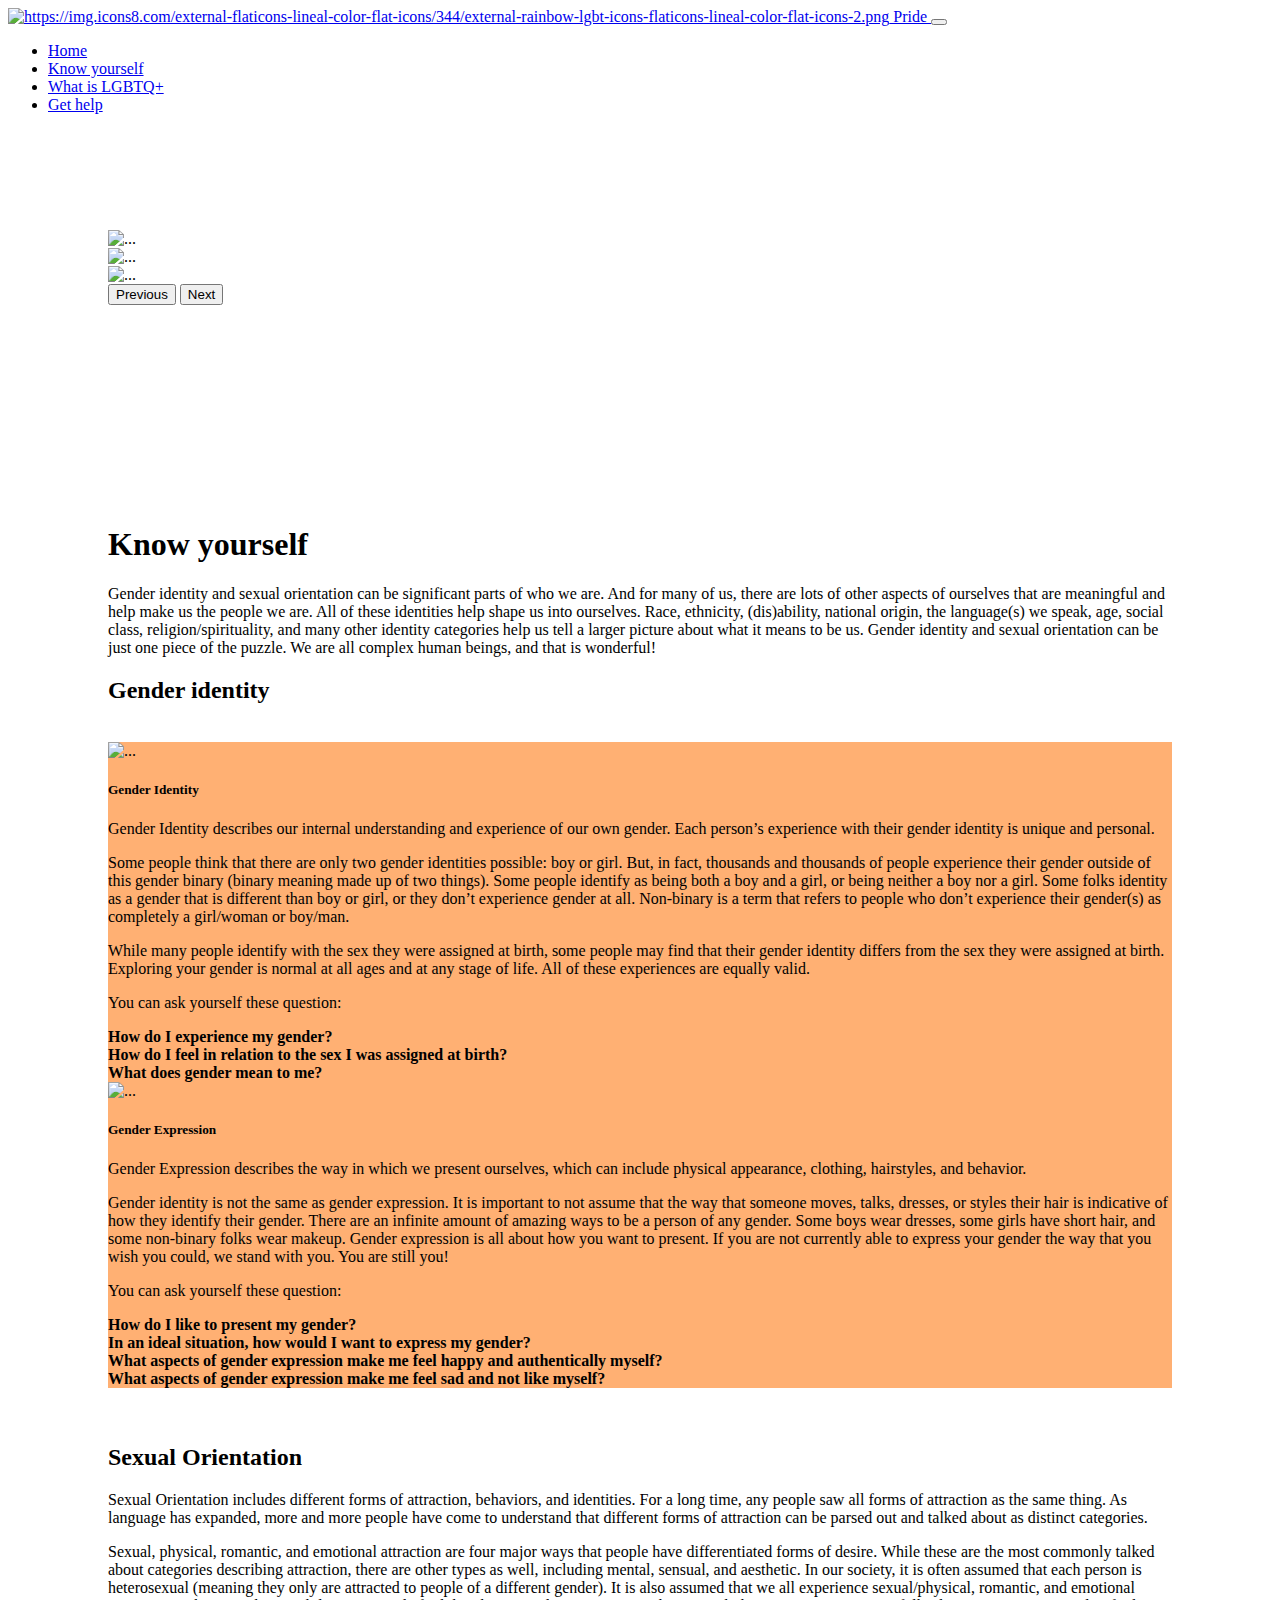
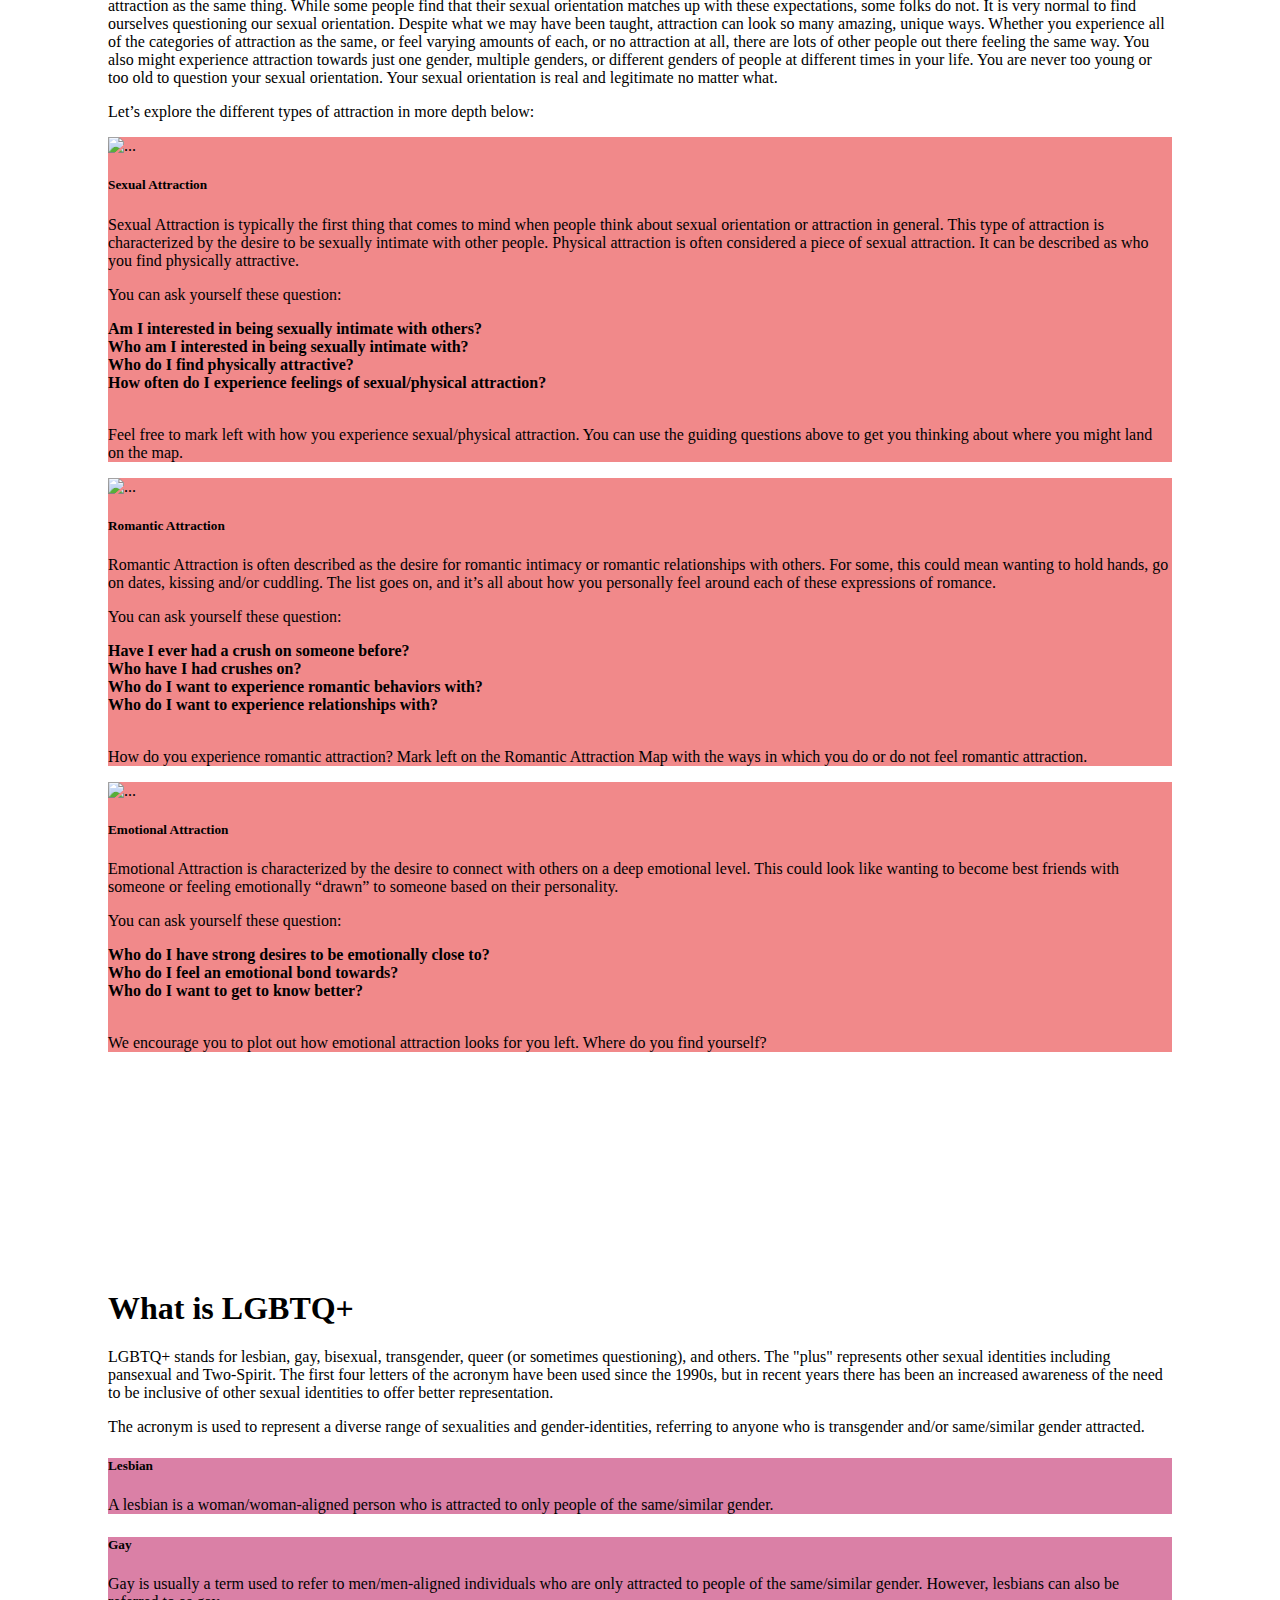
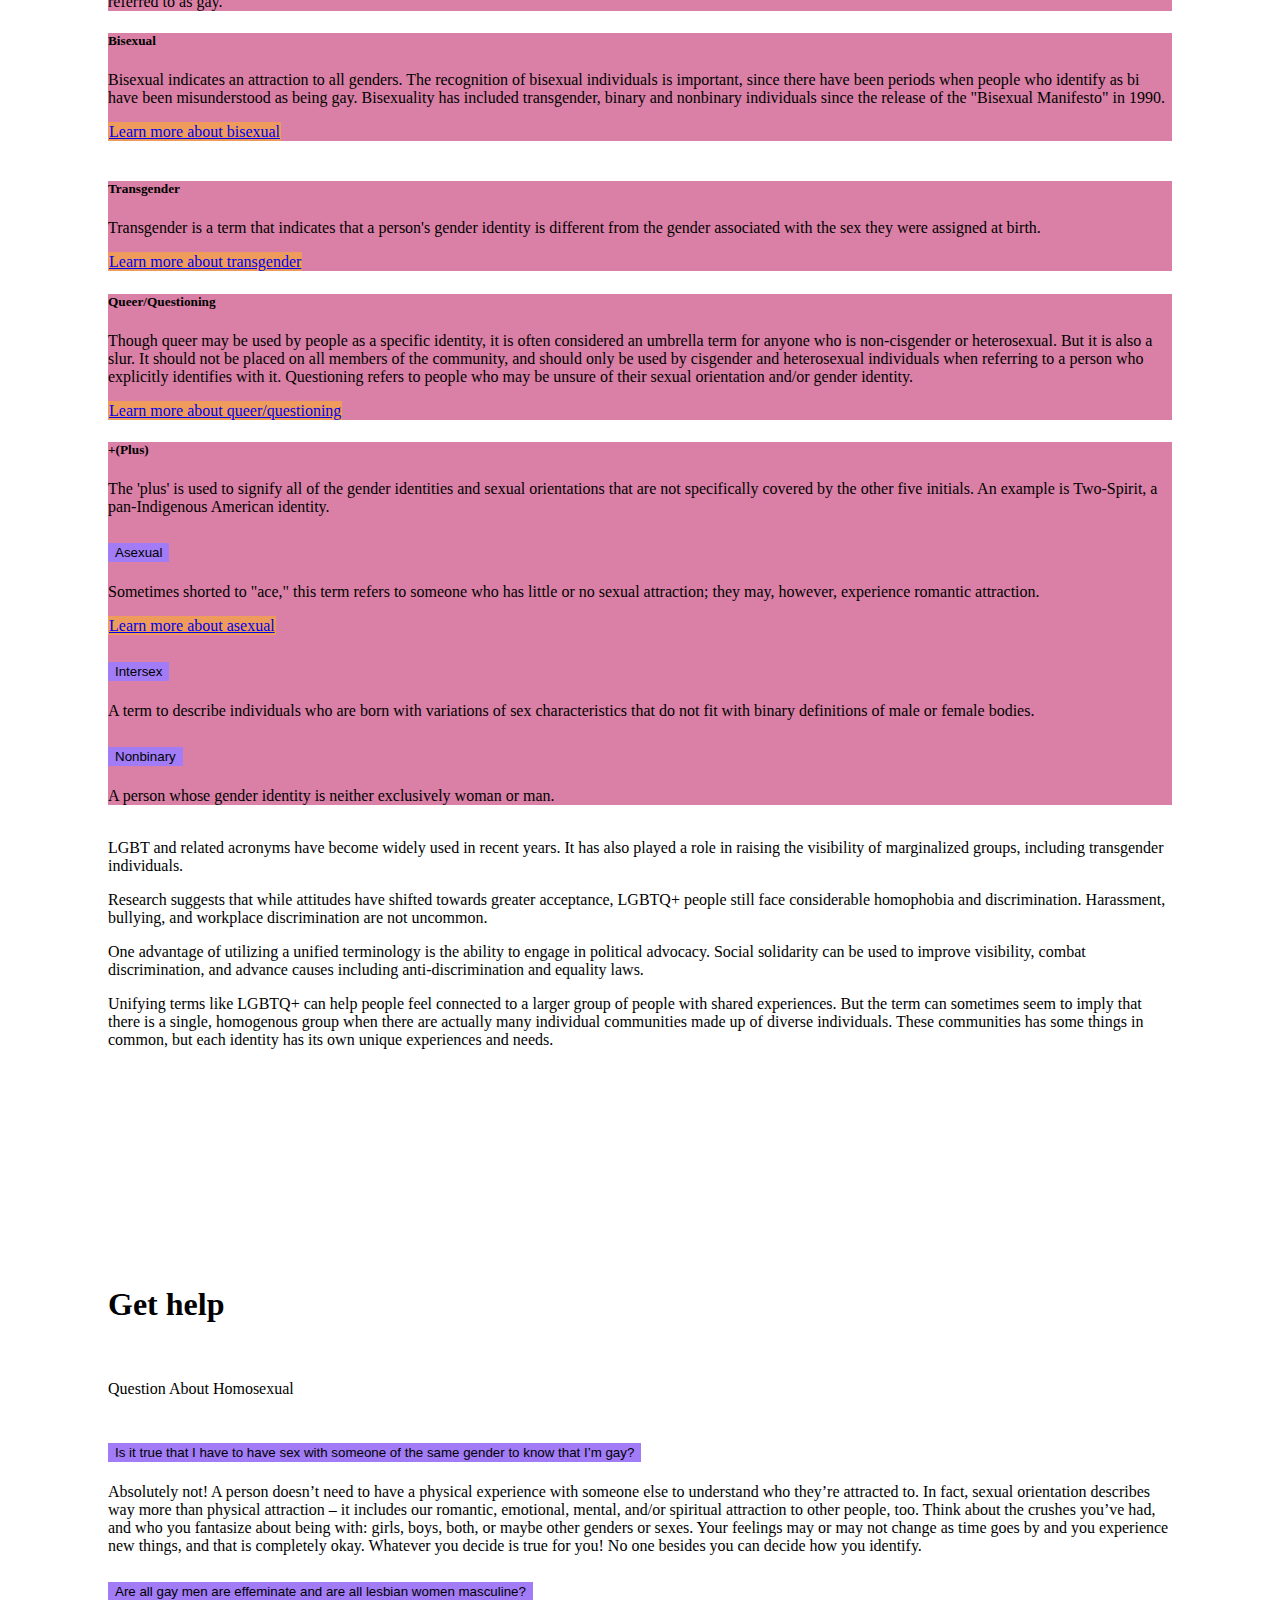
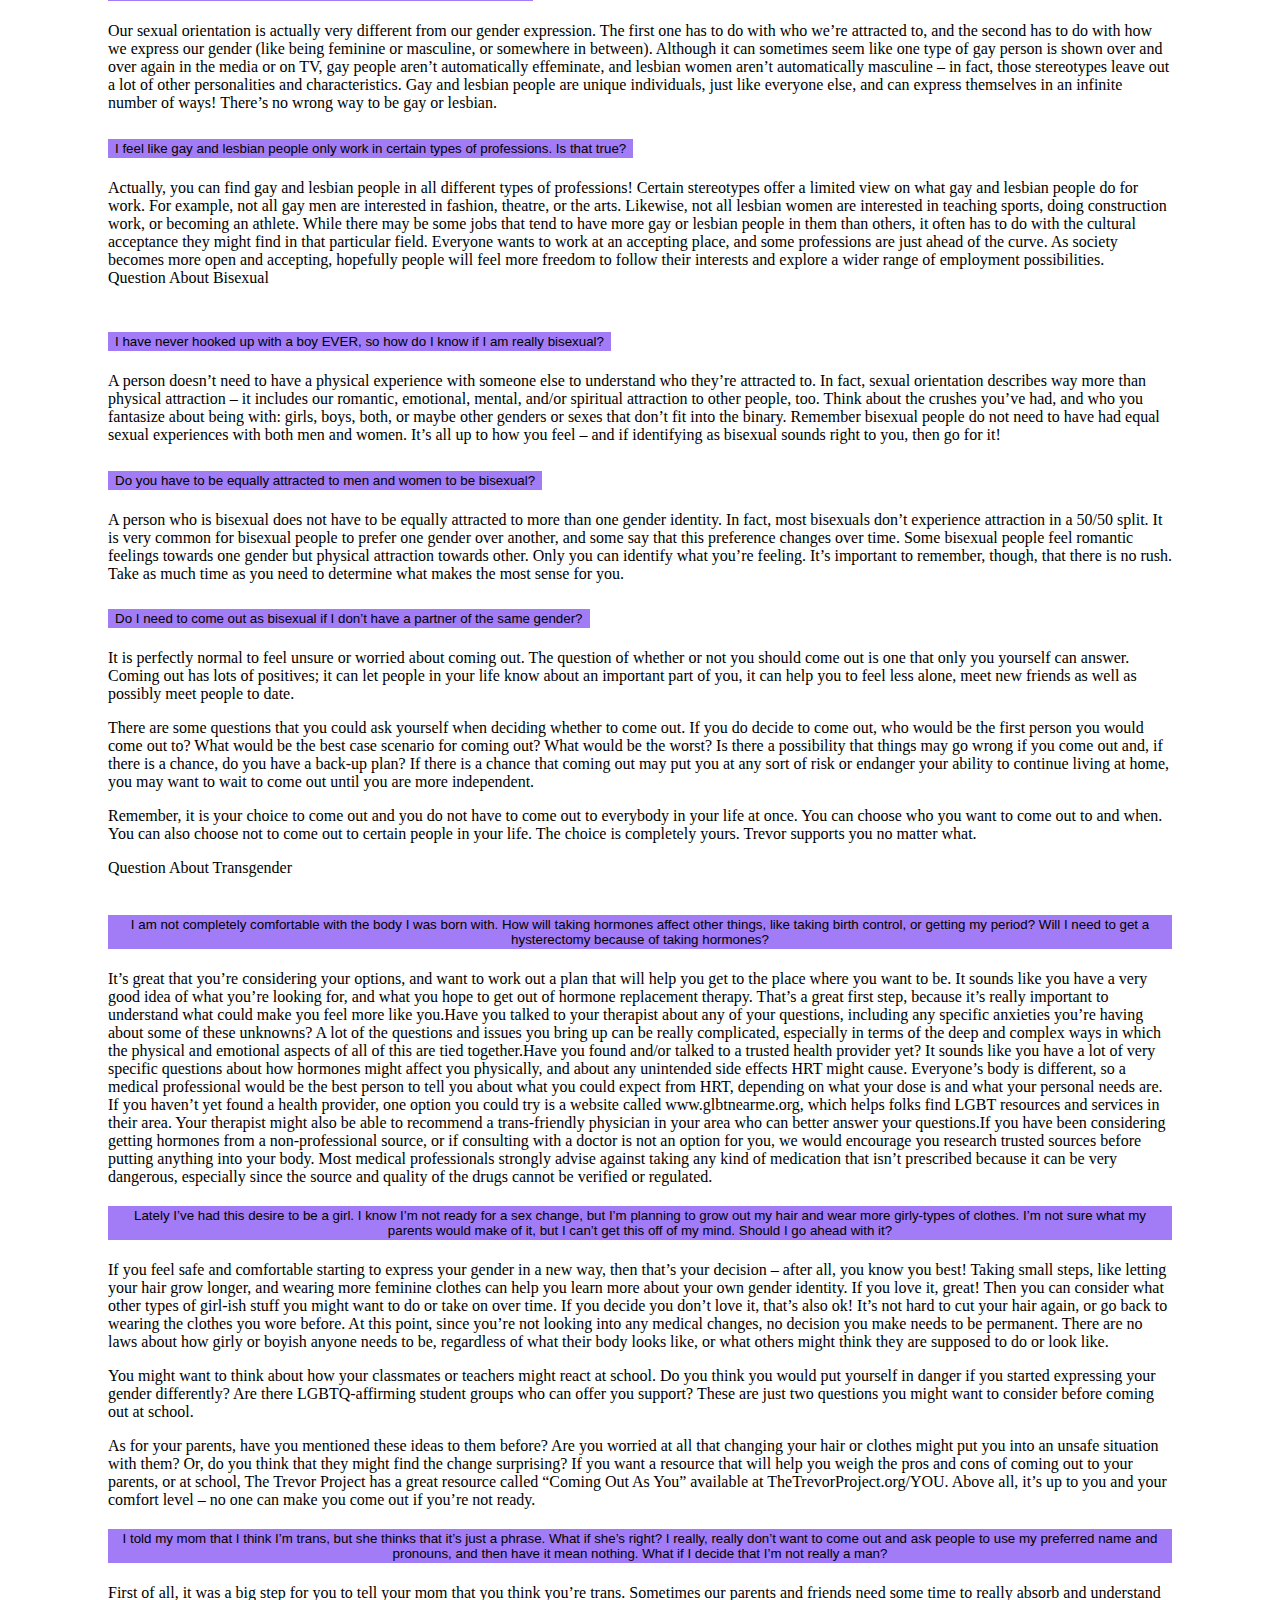
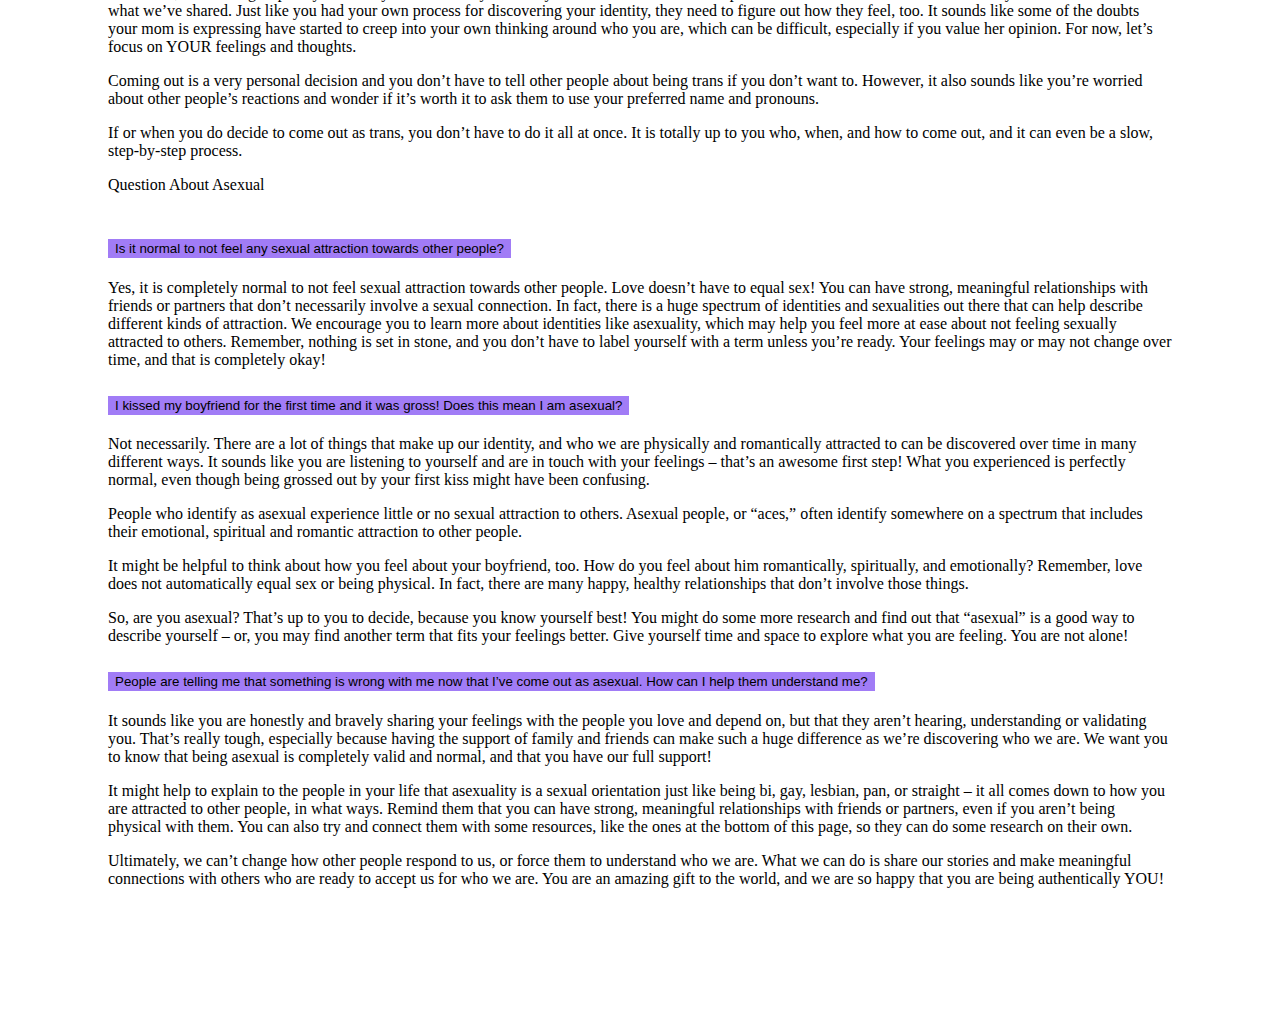
==== commit 181fb602: "Add files via upload" ====
--- a/pride.html
+++ b/pride.html
@@ -1,4 +1,3 @@
-<<<<<<< HEAD
 <!doctype html>
 <html lang="en">
   <head>
@@ -45,13 +44,13 @@
   <div id="carouselExampleFade" class="carousel slide carousel-fade" data-bs-ride="carousel">
     <div class="carousel-inner">
       <div class="carousel-item active">
-        <img src="pexels-rosemary-ketchum-2306785.jpg" class="d-block w-100" alt="...">
+        <img src="https://github.com/1622291385/1622291385.github.io/blob/main/pexels-rosemary-ketchum-2306785.jpg?raw=true" class="d-block w-100" alt="...">
       </div>
       <div class="carousel-item">
-        <img src="pexels-brett-sayles-1167028.jpg" class="d-block w-100" alt="...">
+        <img src="https://github.com/1622291385/1622291385.github.io/blob/main/pexels-brett-sayles-1167028.jpg?raw=true" class="d-block w-100" alt="...">
       </div>
       <div class="carousel-item">
-        <img src="pexels-fransa-2430945.jpg" class="d-block w-100" alt="...">
+        <img src="https://github.com/1622291385/1622291385.github.io/blob/main/pexels-fransa-2430945.jpg?raw=true" class="d-block w-100" alt="...">
       </div>
     </div>
     <button class="carousel-control-prev" type="button" data-bs-target="#carouselExampleFade" data-bs-slide="prev">
@@ -485,491 +484,3 @@
 
   </body>
 </html>
-=======
-<!doctype html>
-<html lang="en">
-  <head>
-    <!-- Required meta tags -->
-    <meta charset="utf-8">
-    <meta name="viewport" content="width=device-width, initial-scale=1">
-
-    <!-- 国内 Staticfile CDN 上的 Bootstrap5 核心 CSS 文件 -->
-    <link rel="stylesheet" href="https://cdn.staticfile.org/twitter-bootstrap/5.1.1/css/bootstrap.min.css">
-    <link href="style.css" rel="stylesheet">
-    <title>Pride</title>
-  </head>
-  <body data-bs-spy="scroll" data-bs-target=".navbar" data-bs-offset="50">
-    <!-- 导航栏 -->
-<nav class="navbar navbar-expand-md bg-dark navbar-dark fixed-top">
- <div class="container-fluid">
-   <a class="navbar-brand" href="#">
-      <img src="https://img.icons8.com/color/344/rainbow--v1.png" alt="https://img.icons8.com/external-flaticons-lineal-color-flat-icons/344/external-rainbow-lgbt-icons-flaticons-lineal-color-flat-icons-2.png" width="30" height="30" class="d-inline-block align-text-top">
-      Pride
-    </a>
-    <button class="navbar-toggler" type="button" data-bs-toggle="collapse" data-bs-target="#navbarSupportedContent" aria-controls="navbarSupportedContent" aria-expanded="false" aria-label="Toggle navigation">
-      <span class="navbar-toggler-icon"></span>
-    </button>
-    <div class="collapse navbar-collapse" id="navbarSupportedContent">
-      <ul class="navbar-nav">
-      <li class="nav-item">
-      <a class="nav-link" href="#section1">Home</a>
-      </li>
-      <li class="nav-item">
-      <a class="nav-link" href="#section2">Know yourself</a>
-      </li>
-      <li class="nav-item">
-      <a class="nav-link" href="#section3">What is LGBTQ+</a>
-      </li>
-      <li class="nav-item">
-      <a class="nav-link" href="#section4">Get help</a>
-      </li>
-      </ul>
-    </div>
- </div>
-</nav>
-<!-- 首页 -->
-<div id="section1" class="container-fluid text-white" style="padding:100px 100px;">
-  <div id="carouselExampleFade" class="carousel slide carousel-fade" data-bs-ride="carousel">
-    <div class="carousel-inner">
-      <div class="carousel-item active">
-        <img src="img/pexels-rosemary-ketchum-2306785.jpg" class="d-block w-100" alt="...">
-      </div>
-      <div class="carousel-item">
-        <img src="img/pexels-brett-sayles-1167028.jpg" class="d-block w-100" alt="...">
-      </div>
-      <div class="carousel-item">
-        <img src="img/pexels-fransa-2430945.jpg" class="d-block w-100" alt="...">
-      </div>
-    </div>
-    <button class="carousel-control-prev" type="button" data-bs-target="#carouselExampleFade" data-bs-slide="prev">
-      <span class="carousel-control-prev-icon" aria-hidden="true"></span>
-      <span class="visually-hidden">Previous</span>
-    </button>
-    <button class="carousel-control-next" type="button" data-bs-target="#carouselExampleFade" data-bs-slide="next">
-      <span class="carousel-control-next-icon" aria-hidden="true"></span>
-      <span class="visually-hidden">Next</span>
-    </button>
-  </div>
-</div>
-<!-- 探索自己 -->
-<div id="section2" class="container-fluid" style="padding:100px 100px;">
-  <h1>Know yourself</h1>
-  <p>Gender identity and sexual orientation can be significant parts of who we are. And for many of us, there are lots of other aspects of ourselves that are meaningful and help make us the people we are. All of these identities help shape us into ourselves. Race, ethnicity, (dis)ability, national origin, the language(s) we speak, age, social class, religion/spirituality, and many other identity categories help us tell a larger picture about what it means to be us. Gender identity and sexual orientation can be just one piece of the puzzle. We are all complex human beings, and that is wonderful!</p>
-  <h2>Gender identity</h2><br>
-  <div class="row row-cols-1 row-cols-lg-2 g-4">
-    <div class="col">
-      <div class="card card1 mb-3 h-100">
-  <div class="row g-0">
-    <div class="col-md-4">
-      <img src="https://www.thetrevorproject.org/wp-content/uploads/2021/08/Gender-Reality-1.png" class="img-fluid rounded-start" alt="...">
-    </div>
-    <div class="col-md-8">
-      <div class="card-body">
-        <h5 class="card-title">Gender Identity</h5>
-        <p class="card-text">Gender Identity describes our internal understanding and experience of our own gender. Each person’s experience with their gender identity is unique and personal.</p>
-        <p class="card-text">Some people think that there are only two gender identities possible: boy or girl. But, in fact, thousands and thousands of people experience their gender outside of this gender binary (binary meaning made up of two things). Some people identify as being both a boy and a girl, or being neither a boy nor a girl. Some folks identity as a gender that is different than boy or girl, or they don’t experience gender at all. Non-binary is a term that refers to people who don’t experience their gender(s) as completely a girl/woman or boy/man.</p>
-        <p class="card-text">While many people identify with the sex they were assigned at birth, some people may find that their gender identity differs from the sex they were assigned at birth. Exploring your gender is normal at all ages and at any stage of life. All of these experiences are equally valid.</p>
-        <p class="card-text">You can ask yourself these question:</p>
-        <strong>How do I experience my gender?</strong><br>
-        <strong>How do I feel in relation to the sex I was assigned at birth?</strong><br>
-        <strong>What does gender mean to me?</strong><br>
-      </div>
-    </div>
-  </div>
-</div>
-    </div>
-    <div class="col">
-      <div class="card card1 mb-3 h-100">
-  <div class="row g-0">
-    <div class="col-md-4">
-      <img src="https://www.thetrevorproject.org/wp-content/uploads/2021/08/Gender-Appearance-1.png" class="img-fluid rounded-start" alt="...">
-    </div>
-    <div class="col-md-8">
-      <div class="card-body">
-        <h5 class="card-title">Gender Expression</h5>
-        <p class="card-text">Gender Expression describes the way in which we present ourselves, which can include physical appearance, clothing, hairstyles, and behavior.</p>
-        <p class="card-text">Gender identity is not the same as gender expression. It is important to not assume that the way that someone moves, talks, dresses, or styles their hair is indicative of how they identify their gender. There are an infinite amount of amazing ways to be a person of any gender. Some boys wear dresses, some girls have short hair, and some non-binary folks wear makeup. Gender expression is all about how you want to present. If you are not currently able to express your gender the way that you wish you could, we stand with you. You are still you!</p>
-        <p class="card-text">You can ask yourself these question:</p>
-        <strong>How do I like to present my gender?</strong><br>
-        <strong>In an ideal situation, how would I want to express my gender?</strong><br>
-        <strong>What aspects of gender expression make me feel happy and authentically myself?</strong><br>
-        <strong>What aspects of gender expression make me feel sad and not like myself?</strong><br>
-      </div>
-    </div>
-  </div>
- </div>
-    </div>
-  </div><br>
-  <h2>Sexual Orientation</h2>
-  <p>Sexual Orientation includes different forms of attraction, behaviors, and identities. For a long time, any people saw all forms of attraction as the same thing. As language has expanded, more and more people have come to understand that different forms of attraction can be parsed out and talked about as distinct categories.</p>
-  <p>Sexual, physical, romantic, and emotional attraction are four major ways that people have differentiated forms of desire. While these are the most commonly talked about categories describing attraction, there are other types as well, including mental, sensual, and aesthetic. In our society, it is often assumed that each person is heterosexual (meaning they only are attracted to people of a different gender). It is also assumed that we all experience sexual/physical, romantic, and emotional attraction as the same thing. While some people find that their sexual orientation matches up with these expectations, some folks do not. It is very normal to find ourselves questioning our sexual orientation. Despite what we may have been taught, attraction can look so many amazing, unique ways. Whether you experience all of the categories of attraction as the same, or feel varying amounts of each, or no attraction at all, there are lots of other people out there feeling the same way. You also might experience attraction towards just one gender, multiple genders, or different genders of people at different times in your life. You are never too young or too old to question your sexual orientation. Your sexual orientation is real and legitimate no matter what.
-  </p>
-  <p>Let’s explore the different types of attraction in more depth below:</p>
-
-    <div class="row row-cols-1 row-cols-xl-3 g-4">
-      <div class="col">
-        <div class="card card2 mb-3 h-100">
-    <div class="row g-0">
-      <div class="col-md-4">
-        <img src="https://www.thetrevorproject.org/wp-content/uploads/2021/08/Attraction-Blurb.png" class="img-fluid rounded-start" alt="...">
-      </div>
-      <div class="col-md-8">
-        <div class="card-body">
-          <h5 class="card-title">Sexual Attraction</h5>
-          <p class="card-text">Sexual Attraction is typically the first thing that comes to mind when people think about sexual orientation or attraction in general. This type of attraction is characterized by the desire to be sexually intimate with other people. Physical attraction is often considered a piece of sexual attraction. It can be described as who you find physically attractive.</p>
-          <p class="card-text">You can ask yourself these question:</p>
-          <strong>Am I interested in being sexually intimate with others?</strong><br>
-          <strong>Who am I interested in being sexually intimate with?</strong><br>
-          <strong>Who do I find physically attractive?</strong><br>
-          <strong>How often do I experience feelings of sexual/physical attraction?</strong><br>
-          <br><p class="card-text">Feel free to mark left with how you experience sexual/physical attraction. You can use the guiding questions above to get you thinking about where you might land on the map.</p>
-        </div>
-      </div>
-    </div>
-  </div>
-      </div>
-      <div class="col">
-        <div class="card card2 mb-3 h-100">
-    <div class="row g-0">
-      <div class="col-md-4">
-        <img src="https://www.thetrevorproject.org/wp-content/uploads/2021/08/Attraction.png" class="img-fluid rounded-start" alt="...">
-      </div>
-      <div class="col-md-8">
-        <div class="card-body">
-          <h5 class="card-title">Romantic Attraction</h5>
-          <p class="card-text">Romantic Attraction is often described as the desire for romantic intimacy or romantic relationships with others. For some, this could mean wanting to hold hands, go on dates, kissing and/or cuddling. The list goes on, and it’s all about how you personally feel around each of these expressions of romance.</p>
-          <p class="card-text">You can ask yourself these question:</p>
-          <strong>Have I ever had a crush on someone before?</strong><br>
-          <strong>Who have I had crushes on?</strong><br>
-          <strong>Who do I want to experience romantic behaviors with?</strong><br>
-          <strong>Who do I want to experience relationships with?</strong><br>
-          <br><p class="card-text">How do you experience romantic attraction? Mark left on the Romantic Attraction Map with the ways in which you do or do not feel romantic attraction.</p>
-        </div>
-      </div>
-    </div>
-  </div>
-      </div>
-      <div class="col">
-        <div class="card card2 mb-3 h-100">
-    <div class="row g-0">
-      <div class="col-md-4">
-        <img src="https://www.thetrevorproject.org/wp-content/uploads/2021/08/Emotional-Attraction.png" class="img-fluid rounded-start" alt="...">
-      </div>
-      <div class="col-md-8">
-        <div class="card-body">
-          <h5 class="card-title">Emotional Attraction</h5>
-          <p class="card-text">Emotional Attraction is characterized by the desire to connect with others on a deep emotional level. This could look like wanting to become best friends with someone or feeling emotionally “drawn” to someone based on their personality.</p>
-          <p class="card-text">You can ask yourself these question:</p>
-          <strong>Who do I have strong desires to be emotionally close to?</strong><br>
-          <strong>Who do I feel an emotional bond towards?</strong><br>
-          <strong>Who do I want to get to know better?</strong><br>
-          <br><p class="card-text">We encourage you to plot out how emotional attraction looks for you left. Where do you find yourself?</p>
-        </div>
-      </div>
-    </div>
-  </div>
-      </div>
-    </div>
-</div>
-<!-- LGBTQ+介绍-->
-<div id="section3" class="container-fluid" style="padding:100px 100px;">
-  <h1>What is LGBTQ+</h1>
-  <p>LGBTQ+ stands for lesbian, gay, bisexual, transgender, queer (or sometimes questioning), and others. The "plus" represents other sexual identities including pansexual and Two-Spirit. The first four letters of the acronym have been used since the 1990s, but in recent years there has been an increased awareness of the need to be inclusive of other sexual identities to offer better representation. </p>
-  <p>The acronym is used to represent a diverse range of sexualities and gender-identities, referring to anyone who is transgender and/or same/similar gender attracted.</p>
-  <div class="row row-cols-1 row-cols-lg-3 g-4">
-    <div class="col">
-      <div class="card card3 h-100">
-        <div class="card-body">
-          <h5 class="card-title">Lesbian</h5>
-          <p class="card-text">A lesbian is a woman/woman-aligned person who is attracted to only people of the same/similar gender.</p>
-        </div>
-      </div>
-    </div>
-    <div class="col">
-      <div class="card card3 h-100">
-        <div class="card-body">
-          <h5 class="card-title">Gay</h5>
-          <p class="card-text"> Gay is usually a term used to refer to men/men-aligned individuals who are only attracted to people of the same/similar gender. However, lesbians can also be referred to as gay.</p>
-        </div>
-      </div>
-    </div>
-    <div class="col">
-      <div class="card card3 h-100">
-        <div class="card-body">
-          <h5 class="card-title">Bisexual</h5>
-          <p class="card-text">Bisexual indicates an attraction to all genders. The recognition of bisexual individuals is important, since there have been periods when people who identify as bi have been misunderstood as being gay. Bisexuality has included transgender, binary and nonbinary individuals since the release of the "Bisexual Manifesto" in 1990.</p>
-          <a href="https://bi.org/en" class="btn btn-primary">Learn more about bisexual</a>
-        </div>
-      </div>
-    </div>
-  </div>
-  <br>
-  <div class="row row-cols-1 row-cols-lg-3 g-4">
-   <div class="col">
-     <div class="card card3 h-100">
-       <div class="card-body">
-         <h5 class="card-title">Transgender</h5>
-         <p class="card-text">Transgender is a term that indicates that a person's gender identity is different from the gender associated with the sex they were assigned at birth. </p>
-         <a href="https://transequality.org/" class="btn btn-primary">Learn more about transgender</a>
-       </div>
-     </div>
-   </div>
-   <div class="col">
-     <div class="card card3 h-100">
-       <div class="card-body">
-         <h5 class="card-title">Queer/Questioning</h5>
-         <p class="card-text">Though queer may be used by people as a specific identity, it is often considered an umbrella term for anyone who is non-cisgender or heterosexual. But it is also a slur. It should not be placed on all members of the community, and should only be used by cisgender and heterosexual individuals when referring to a person who explicitly identifies with it. Questioning refers to people who may be unsure of their sexual orientation and/or gender identity.</p>
-         <a href="https://www.verywellmind.com/what-does-it-mean-to-be-genderqueer-or-non-binary-4140578" class="btn btn-primary">Learn more about queer/questioning</a>
-       </div>
-     </div>
-   </div>
-   <div class="col">
-     <div class="card card3 h-100">
-       <div class="card-body">
-         <h5 class="card-title">+(Plus)</h5>
-         <p class="card-text">The 'plus' is used to signify all of the gender identities and sexual orientations that are not specifically covered by the other five initials. An example is Two-Spirit, a pan-Indigenous American identity.</p>
-         <div class="accordion" id="accordionExample">
-   <div class="accordion-item">
-     <h2 class="accordion-header" id="headingOne">
-       <button class="accordion-button  collapsed" type="button" data-bs-toggle="collapse" data-bs-target="#collapseOne" aria-expanded="true" aria-controls="collapseOne">
-         Asexual
-       </button>
-     </h2>
-     <div id="collapseOne" class="accordion-collapse collapse" aria-labelledby="headingOne" data-bs-parent="#accordionExample">
-       <div class="accordion-body">
-       <p>Sometimes shorted to "ace," this term refers to someone who has little or no sexual attraction; they may, however, experience romantic attraction.</p>
-       <a href="https://www.asexuality.org/?q=overview.html" class="btn btn-primary">Learn more about asexual</a>
-       </div>
-     </div>
-   </div>
-   <div class="accordion-item">
-     <h2 class="accordion-header" id="headingTwo">
-       <button class="accordion-button collapsed" type="button" data-bs-toggle="collapse" data-bs-target="#collapseTwo" aria-expanded="false" aria-controls="collapseTwo">
-         Intersex
-       </button>
-     </h2>
-     <div id="collapseTwo" class="accordion-collapse collapse" aria-labelledby="headingTwo" data-bs-parent="#accordionExample">
-       <div class="accordion-body">
-       A term to describe individuals who are born with variations of sex characteristics that do not fit with binary definitions of male or female bodies.
-       </div>
-     </div>
-   </div>
-   <div class="accordion-item">
-     <h2 class="accordion-header" id="headingThree">
-       <button class="accordion-button collapsed" type="button" data-bs-toggle="collapse" data-bs-target="#collapseThree" aria-expanded="false" aria-controls="collapseThree">
-       Nonbinary
-       </button>
-     </h2>
-     <div id="collapseThree" class="accordion-collapse collapse" aria-labelledby="headingThree" data-bs-parent="#accordionExample">
-       <div class="accordion-body">
-     A person whose gender identity is neither exclusively woman or man.
-       </div>
-     </div>
-   </div>
-  </div>
-       </div>
-     </div>
-   </div>
-  </div>
-  <br>
-  <p>LGBT and related acronyms have become widely used in recent years. It has also played a role in raising the visibility of marginalized groups, including transgender individuals.</p>
-  <p>Research suggests that while attitudes have shifted towards greater acceptance, LGBTQ+ people still face considerable homophobia and discrimination. Harassment, bullying, and workplace discrimination are not uncommon.</p>
-  <p>One advantage of utilizing a unified terminology is the ability to engage in political advocacy. Social solidarity can be used to improve visibility, combat discrimination, and advance causes including anti-discrimination and equality laws. </p>
-  <p>Unifying terms like LGBTQ+ can help people feel connected to a larger group of people with shared experiences. But the term can sometimes seem to imply that there is a single, homogenous group when there are actually many individual communities made up of diverse individuals. These communities has some things in common, but each identity has its own unique experiences and needs.</p>
-</div>
-<!-- 帮助 -->
-<div id="section4" class="container-fluid" style="padding:100px 100px;">
-  <h1>Get help</h1>
-  <br>
-  <br>
-  <div class="row row-cols-1 row-cols-lg-2 g-4">
-    <div class="col">
-      <div class="accordion" id="accordionExample">
-        <div class="accordion-header h2 text-center">
-         Question About Homosexual
-       </div><br>
-   <div class="accordion-item">
-     <h2 class="accordion-header" id="headingFour">
-       <button class="accordion-button collapsed" type="button" data-bs-toggle="collapse" data-bs-target="#collapseFour" aria-expanded="true" aria-controls="collapseFour">
-         Is it true that I have to have sex with someone of the same gender to know that I’m gay?
-       </button>
-     </h2>
-     <div id="collapseFour" class="accordion-collapse collapse" aria-labelledby="headingFour" data-bs-parent="#accordionExample">
-       <div class="accordion-body">
-   Absolutely not! A person doesn’t need to have a physical experience with someone else to understand who they’re attracted to. In fact, sexual orientation describes way more than physical attraction – it includes our romantic, emotional, mental, and/or spiritual attraction to other people, too. Think about the crushes you’ve had, and who you fantasize about being with: girls, boys, both, or maybe other genders or sexes. Your feelings may or may not change as time goes by and you experience new things, and that is completely okay. Whatever you decide is true for you! No one besides you can decide how you identify.
-       </div>
-     </div>
-   </div>
-   <div class="accordion-item">
-     <h2 class="accordion-header" id="heading5">
-       <button class="accordion-button collapsed" type="button" data-bs-toggle="collapse" data-bs-target="#collapse5" aria-expanded="false" aria-controls="collapse5">
-       Are all gay men are effeminate and are all lesbian women masculine?
-       </button>
-     </h2>
-     <div id="collapse5" class="accordion-collapse collapse" aria-labelledby="heading5" data-bs-parent="#accordionExample">
-       <div class="accordion-body">
-  Our sexual orientation is actually very different from our gender expression. The first one has to do with who we’re attracted to, and the second has to do with how we express our gender (like being feminine or masculine, or somewhere in between). Although it can sometimes seem like one type of gay person is shown over and over again in the media or on TV, gay people aren’t automatically effeminate, and lesbian women aren’t automatically masculine – in fact, those stereotypes leave out a lot of other personalities and characteristics. Gay and lesbian people are unique individuals, just like everyone else, and can express themselves in an infinite number of ways! There’s no wrong way to be gay or lesbian.
-       </div>
-     </div>
-   </div>
-   <div class="accordion-item">
-     <h2 class="accordion-header" id="heading6">
-       <button class="accordion-button collapsed" type="button" data-bs-toggle="collapse" data-bs-target="#collapse6" aria-expanded="false" aria-controls="collapse6">
-       I feel like gay and lesbian people only work in certain types of professions. Is that true?
-       </button>
-     </h2>
-     <div id="collapse6" class="accordion-collapse collapse" aria-labelledby="heading6" data-bs-parent="#accordionExample">
-       <div class="accordion-body">
-  Actually, you can find gay and lesbian people in all different types of professions! Certain stereotypes offer a limited view on what gay and lesbian people do for work. For example, not all gay men are interested in fashion, theatre, or the arts. Likewise, not all lesbian women are interested in teaching sports, doing construction work, or becoming an athlete. While there may be some jobs that tend to have more gay or lesbian people in them than others, it often has to do with the cultural acceptance they might find in that particular field. Everyone wants to work at an accepting place, and some professions are just ahead of the curve. As society becomes more open and accepting, hopefully people will feel more freedom to follow their interests and explore a wider range of employment possibilities.      </div>
-     </div>
-   </div>
-  </div>
-    </div>
-    <div class="col">
-      <div class="accordion" id="accordionExample">
-        <div class="accordion-header h2 text-center">
-         Question About Bisexual
-       </div><br>
-   <div class="accordion-item">
-     <h2 class="accordion-header" id="heading7">
-       <button class="accordion-button collapsed" type="button" data-bs-toggle="collapse" data-bs-target="#collapse7" aria-expanded="true" aria-controls="collapse7">
-       I have never hooked up with a boy EVER, so how do I know if I am really bisexual?
-       </button>
-     </h2>
-     <div id="collapse7" class="accordion-collapse collapse" aria-labelledby="heading7" data-bs-parent="#accordionExample">
-       <div class="accordion-body">
-  A person doesn’t need to have a physical experience with someone else to understand who they’re attracted to. In fact, sexual orientation describes way more than physical attraction – it includes our romantic, emotional, mental, and/or spiritual attraction to other people, too. Think about the crushes you’ve had, and who you fantasize about being with: girls, boys, both, or maybe other genders or sexes that don’t fit into the binary. Remember bisexual people do not need to have had equal sexual experiences with both men and women. It’s all up to how you feel – and if identifying as bisexual sounds right to you, then go for it!
-       </div>
-     </div>
-   </div>
-   <div class="accordion-item">
-     <h2 class="accordion-header" id="heading8">
-       <button class="accordion-button collapsed" type="button" data-bs-toggle="collapse" data-bs-target="#collapse8" aria-expanded="false" aria-controls="collapse8">
-       Do you have to be equally attracted to men and women to be bisexual?
-       </button>
-     </h2>
-     <div id="collapse8" class="accordion-collapse collapse" aria-labelledby="heading8" data-bs-parent="#accordionExample">
-       <div class="accordion-body">
-  A person who is bisexual does not have to be equally attracted to more than one gender identity. In fact, most bisexuals don’t experience attraction in a 50/50 split. It is very common for bisexual people to prefer one gender over another, and some say that this preference changes over time. Some bisexual people feel romantic feelings towards one gender but physical attraction towards other. Only you can identify what you’re feeling. It’s important to remember, though, that there is no rush. Take as much time as you need to determine what makes the most sense for you.
-       </div>
-     </div>
-   </div>
-   <div class="accordion-item">
-     <h2 class="accordion-header" id="heading9">
-       <button class="accordion-button collapsed" type="button" data-bs-toggle="collapse" data-bs-target="#collapse9" aria-expanded="false" aria-controls="collapse9">
-       Do I need to come out as bisexual if I don’t have a partner of the same gender?
-       </button>
-     </h2>
-     <div id="collapse9" class="accordion-collapse collapse" aria-labelledby="heading9" data-bs-parent="#accordionExample">
-       <div class="accordion-body">
-       <p>It is perfectly normal to feel unsure or worried about coming out. The question of whether or not you should come out is one that only you yourself can answer. Coming out has lots of positives; it can let people in your life know about an important part of you, it can help you to feel less alone, meet new friends as well as possibly meet people to date.</p>
-       <p>There are some questions that you could ask yourself when deciding whether to come out. If you do decide to come out, who would be the first person you would come out to? What would be the best case scenario for coming out? What would be the worst? Is there a possibility that things may go wrong if you come out and, if there is a chance, do you have a back-up plan? If there is a chance that coming out may put you at any sort of risk or endanger your ability to continue living at home, you may want to wait to come out until you are more independent.</p>
-       <p>Remember, it is your choice to come out and you do not have to come out to everybody in your life at once. You can choose who you want to come out to and when. You can also choose not to come out to certain people in your life. The choice is completely yours. Trevor supports you no matter what. </p>
-       </div>
-     </div>
-   </div>
-  </div>
-    </div>
-       <div class="col">
-         <div class="accordion" id="accordionExample">
-           <div class="accordion-header h2 text-center">
-            Question About Transgender
-          </div><br>
-      <div class="accordion-item">
-        <h2 class="accordion-header" id="heading4">
-          <button class="accordion-button collapsed" type="button" data-bs-toggle="collapse" data-bs-target="#collapse4" aria-expanded="true" aria-controls="collapse4">
-          I am not completely comfortable with the body I was born with. How will taking hormones affect other things, like taking birth control, or getting my period? Will I need to get a hysterectomy because of taking hormones?
-          </button>
-        </h2>
-        <div id="collapse4" class="accordion-collapse collapse" aria-labelledby="heading4" data-bs-parent="#accordionExample">
-          <div class="accordion-body">
-  It’s great that you’re considering your options, and want to work out a plan that will help you get to the place where you want to be. It sounds like you have a very good idea of what you’re looking for, and what you hope to get out of hormone replacement therapy. That’s a great first step, because it’s really important to understand what could make you feel more like you.Have you talked to your therapist about any of your questions, including any specific anxieties you’re having about some of these unknowns? A lot of the questions and issues you bring up can be really complicated, especially in terms of the deep and complex ways in which the physical and emotional aspects of all of this are tied together.Have you found and/or talked to a trusted health provider yet? It sounds like you have a lot of very specific questions about how hormones might affect you physically, and about any unintended side effects HRT might cause. Everyone’s body is different, so a medical professional would be the best person to tell you about what you could expect from HRT, depending on what your dose is and what your personal needs are. If you haven’t yet found a health provider, one option you could try is a website called www.glbtnearme.org, which helps folks find LGBT resources and services in their area. Your therapist might also be able to recommend a trans-friendly physician in your area who can better answer your questions.If you have been considering getting hormones from a non-professional source, or if consulting with a doctor is not an option for you, we would encourage you research trusted sources before putting anything into your body. Most medical professionals strongly advise against taking any kind of medication that isn’t prescribed because it can be very dangerous, especially since the source and quality of the drugs cannot be verified or regulated.
-  </div>
-        </div>
-      </div>
-      <div class="accordion-item">
-        <h2 class="accordion-header" id="headingfive">
-          <button class="accordion-button collapsed" type="button" data-bs-toggle="collapse" data-bs-target="#collapsefive" aria-expanded="false" aria-controls="collapsefive">
-       Lately I’ve had this desire to be a girl. I know I’m not ready for a sex change, but I’m planning to grow out my hair and wear more girly-types of clothes. I’m not sure what my parents would make of it, but I can’t get this off of my mind. Should I go ahead with it?
-      </button>
-        </h2>
-        <div id="collapsefive" class="accordion-collapse collapse" aria-labelledby="headingfive" data-bs-parent="#accordionExample">
-          <div class="accordion-body">
-          <p>If you feel safe and comfortable starting to express your gender in a new way, then that’s your decision – after all, you know you best! Taking small steps, like letting your hair grow longer, and wearing more feminine clothes can help you learn more about your own gender identity. If you love it, great! Then you can consider what other types of girl-ish stuff you might want to do or take on over time. If you decide you don’t love it, that’s also ok! It’s not hard to cut your hair again, or go back to wearing the clothes you wore before. At this point, since you’re not looking into any medical changes, no decision you make needs to be permanent. There are no laws about how girly or boyish anyone needs to be, regardless of what their body looks like, or what others might think they are supposed to do or look like.</p>
-          <p>You might want to think about how your classmates or teachers might react at school. Do you think you would put yourself in danger if you started expressing your gender differently? Are there LGBTQ-affirming student groups who can offer you support? These are just two questions you might want to consider before coming out at school.</p>
-          <p>As for your parents, have you mentioned these ideas to them before? Are you worried at all that changing your hair or clothes might put you into an unsafe situation with them? Or, do you think that they might find the change surprising? If you want a resource that will help you weigh the pros and cons of coming out to your parents, or at school, The Trevor Project has a great resource called “Coming Out As You” available at TheTrevorProject.org/YOU. Above all, it’s up to you and your comfort level – no one can make you come out if you’re not ready.</p>
-                </div>
-        </div>
-      </div>
-      <div class="accordion-item">
-        <h2 class="accordion-header" id="headingsix">
-          <button class="accordion-button collapsed" type="button" data-bs-toggle="collapse" data-bs-target="#collapsesix" aria-expanded="false" aria-controls="collapsesix">
-         I told my mom that I think I’m trans, but she thinks that it’s just a phrase. What if she’s right?  I really, really don’t want to come out and ask people to use my preferred name and pronouns, and then have it mean nothing. What if I decide that I’m not really a man?
-          </button>
-        </h2>
-        <div id="collapsesix" class="accordion-collapse collapse" aria-labelledby="headingsix" data-bs-parent="#accordionExample">
-          <div class="accordion-body">
-          <p>First of all, it was a big step for you to tell your mom that you think you’re trans. Sometimes our parents and friends need some time to really absorb and understand what we’ve shared. Just like you had your own process for discovering your identity, they need to figure out how they feel, too. It sounds like some of the doubts your mom is expressing have started to creep into your own thinking around who you are, which can be difficult, especially if you value her opinion. For now, let’s focus on YOUR feelings and thoughts.</p>
-          <p>Coming out is a very personal decision and you don’t have to tell other people about being trans if you don’t want to. However, it also sounds like you’re worried about other people’s reactions and wonder if it’s worth it to ask them to use your preferred name and pronouns.</p>
-          <p>If or when you do decide to come out as trans, you don’t have to do it all at once. It is totally up to you who, when, and how to come out, and it can even be a slow, step-by-step process.</p>
-          </div>
-        </div>
-      </div>
-    </div>
-       </div>
-    <div class="col">
-      <div class="accordion" id="accordionExample">
-        <div class="accordion-header h2 text-center">
-         Question About Asexual
-       </div><br>
-   <div class="accordion-item">
-     <h2 class="accordion-header" id="heading1">
-       <button class="accordion-button collapsed" type="button" data-bs-toggle="collapse" data-bs-target="#collapse1" aria-expanded="true" aria-controls="collapse1">
-      Is it normal to not feel any sexual attraction towards other people?
-       </button>
-     </h2>
-     <div id="collapse1" class="accordion-collapse collapse" aria-labelledby="heading1" data-bs-parent="#accordionExample">
-       <div class="accordion-body">
-  Yes, it is completely normal to not feel sexual attraction towards other people. Love doesn’t have to equal sex! You can have strong, meaningful relationships with friends or partners that don’t necessarily involve a sexual connection. In fact, there is a huge spectrum of identities and sexualities out there that can help describe different kinds of attraction. We encourage you to learn more about identities like asexuality, which may help you feel more at ease about not feeling sexually attracted to others. Remember, nothing is set in stone, and you don’t have to label yourself with a term unless you’re ready. Your feelings may or may not change over time, and that is completely okay!      </div>
-     </div>
-   </div>
-   <div class="accordion-item">
-     <h2 class="accordion-header" id="heading2">
-       <button class="accordion-button collapsed" type="button" data-bs-toggle="collapse" data-bs-target="#collapse2" aria-expanded="false" aria-controls="collapse2">
-     I kissed my boyfriend for the first time and it was gross! Does this mean I am asexual?      </button>
-     </h2>
-     <div id="collapse2" class="accordion-collapse collapse" aria-labelledby="heading2" data-bs-parent="#accordionExample">
-       <div class="accordion-body">
-       <p>Not necessarily. There are a lot of things that make up our identity, and who we are physically and romantically attracted to can be discovered over time in many different ways. It sounds like you are listening to yourself and are in touch with your feelings – that’s an awesome first step! What you experienced is perfectly normal, even though being grossed out by your first kiss might have been confusing.</p>
-       <p>People who identify as asexual experience little or no sexual attraction to others. Asexual people, or “aces,” often identify somewhere on a spectrum that includes their emotional, spiritual and romantic attraction to other people.</p>
-       <p>It might be helpful to think about how you feel about your boyfriend, too. How do you feel about him romantically, spiritually, and emotionally? Remember, love does not automatically equal sex or being physical. In fact, there are many happy, healthy relationships that don’t involve those things.</p>
-       <p>So, are you asexual? That’s up to you to decide, because you know yourself best! You might do some more research and find out that “asexual” is a good way to describe yourself – or, you may find another term that fits your feelings better. Give yourself time and space to explore what you are feeling. You are not alone!</p>
-             </div>
-     </div>
-   </div>
-   <div class="accordion-item">
-     <h2 class="accordion-header" id="heading3">
-       <button class="accordion-button collapsed" type="button" data-bs-toggle="collapse" data-bs-target="#collapse3" aria-expanded="false" aria-controls="collapse3">
-       People are telling me that something is wrong with me now that I’ve come out as asexual. How can I help them understand me?
-       </button>
-     </h2>
-     <div id="collapse3" class="accordion-collapse collapse" aria-labelledby="heading3" data-bs-parent="#accordionExample">
-       <div class="accordion-body">
-       <p>It sounds like you are honestly and bravely sharing your feelings with the people you love and depend on, but that they aren’t hearing, understanding or validating you. That’s really tough, especially because having the support of family and friends can make such a huge difference as we’re discovering who we are. We want you to know that being asexual is completely valid and normal, and that you have our full support!</p>
-       <p>It might help to explain to the people in your life that asexuality is a sexual orientation just like being bi, gay, lesbian, pan, or straight – it all comes down to how you are attracted to other people, in what ways. Remind them that you can have strong, meaningful relationships with friends or partners, even if you aren’t being physical with them. You can also try and connect them with some resources, like the ones at the bottom of this page, so they can do some research on their own.</p>
-       <p>Ultimately, we can’t change how other people respond to us, or force them to understand who we are. What we can do is share our stories and make meaningful connections with others who are ready to accept us for who we are. You are an amazing gift to the world, and we are so happy that you are being authentically YOU!</p>
-       </div>
-     </div>
-   </div>
-  </div>
-    </div>
-  </div>
-</div>
-
-    <!-- 国内 Staticfile CDN 上的 Bootstrap5 核心 JavaScript 文件 -->
-    <script src="https://cdn.staticfile.org/twitter-bootstrap/5.1.1/js/bootstrap.min.js"></script>
-
-
-  </body>
-</html>
->>>>>>> 046048534fb38f3408f4614f8ca470b692ac5ec0
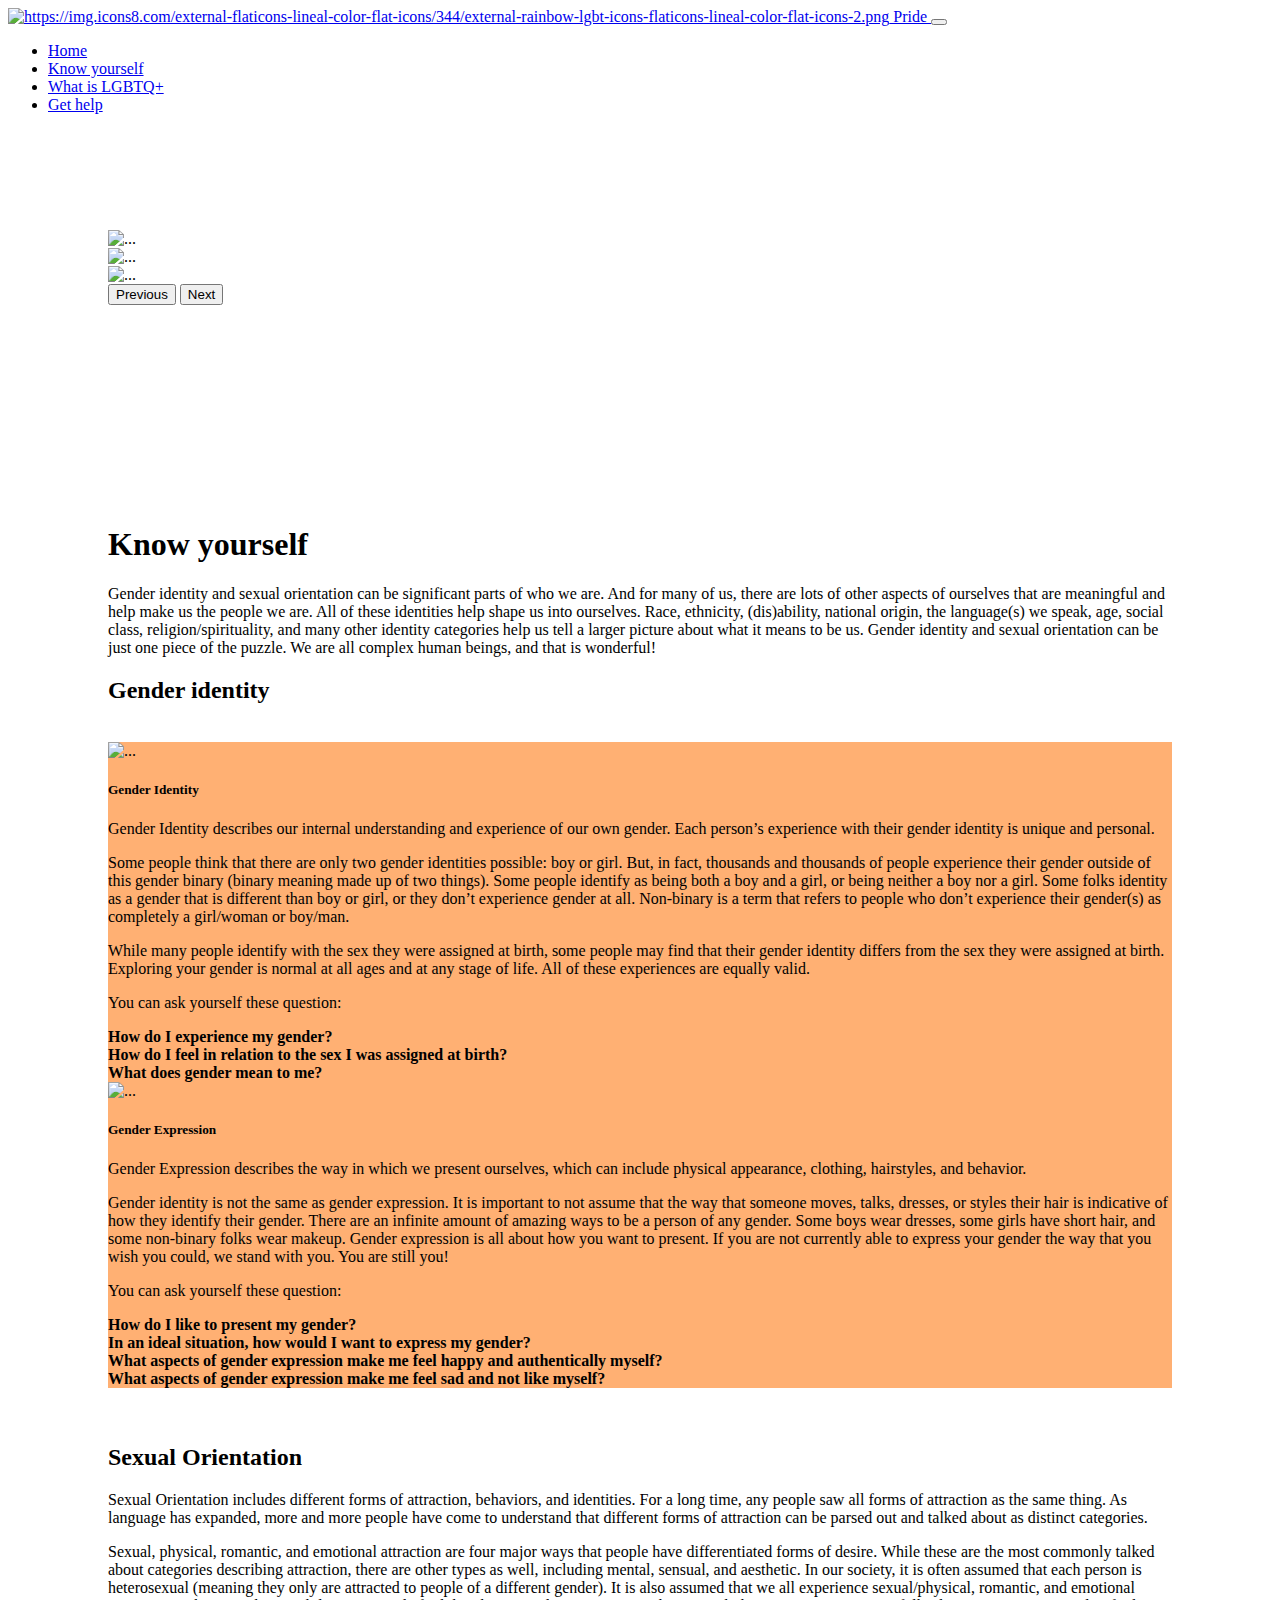
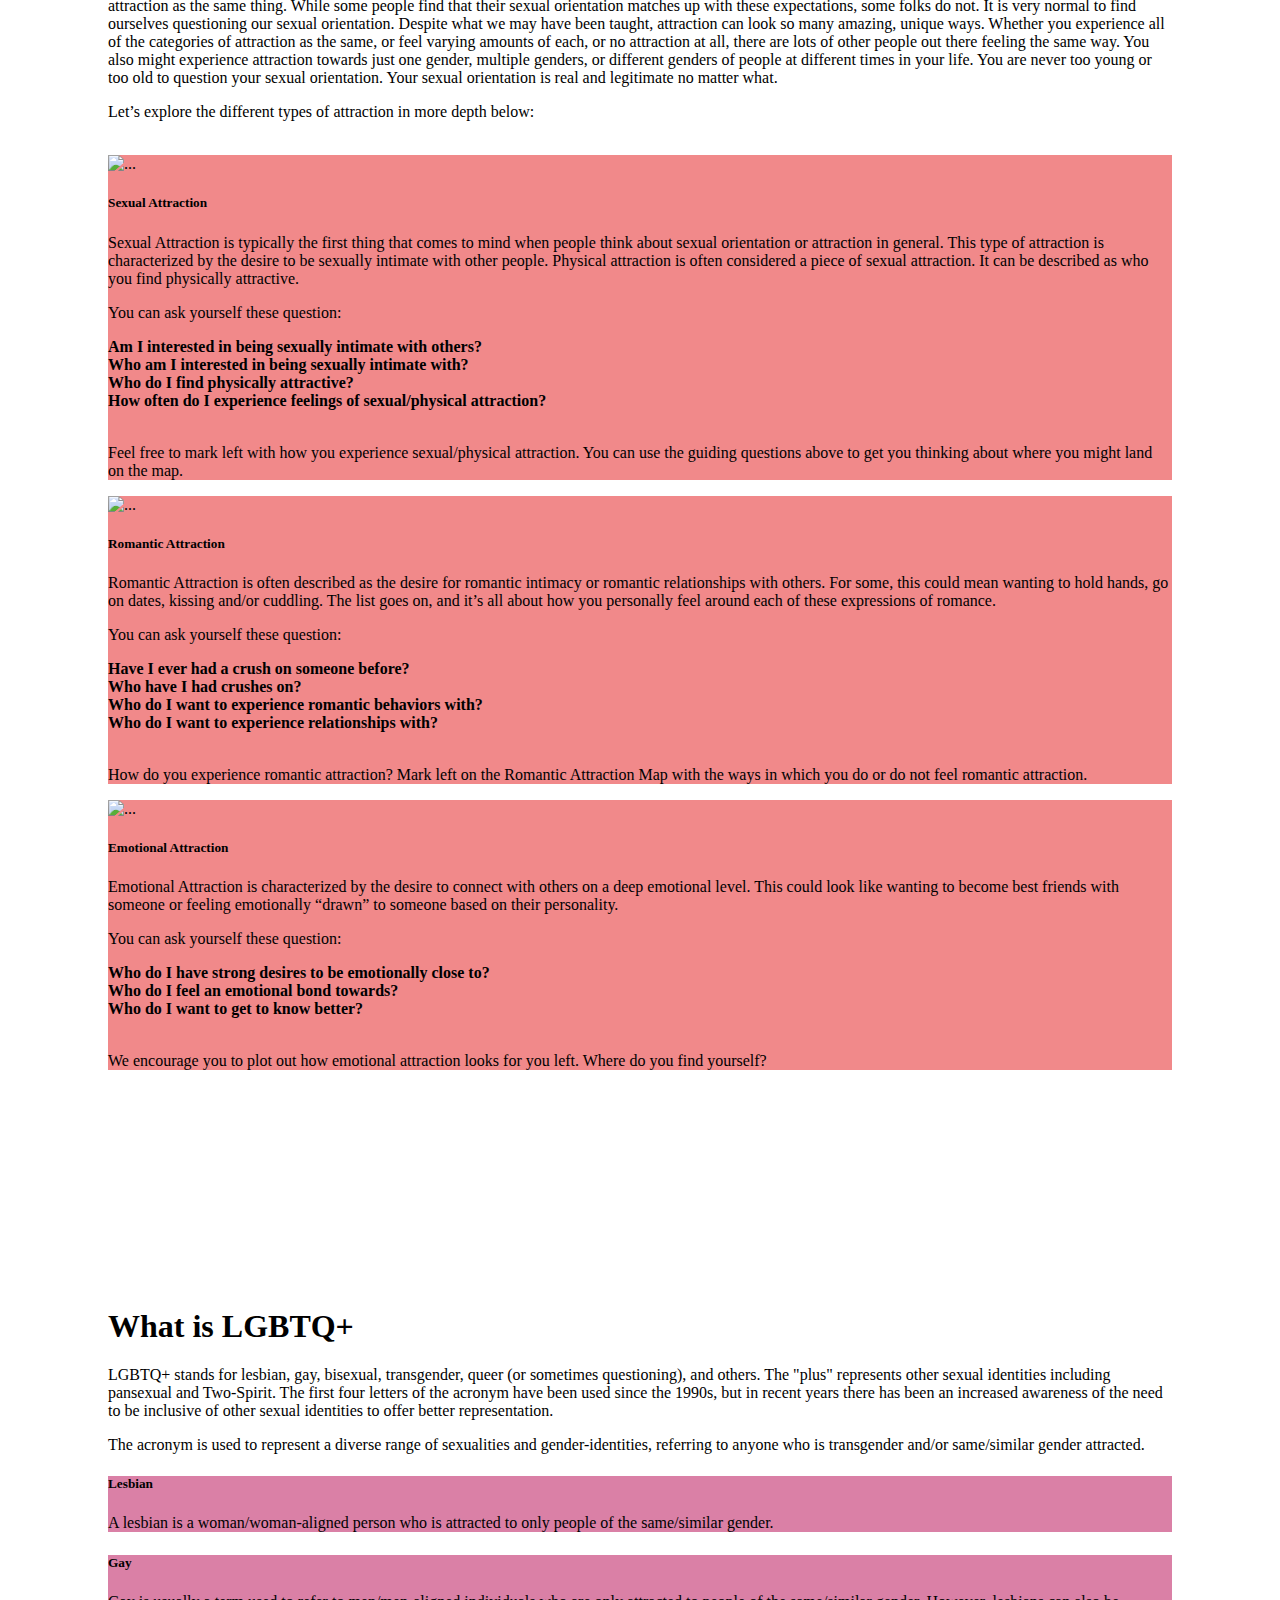
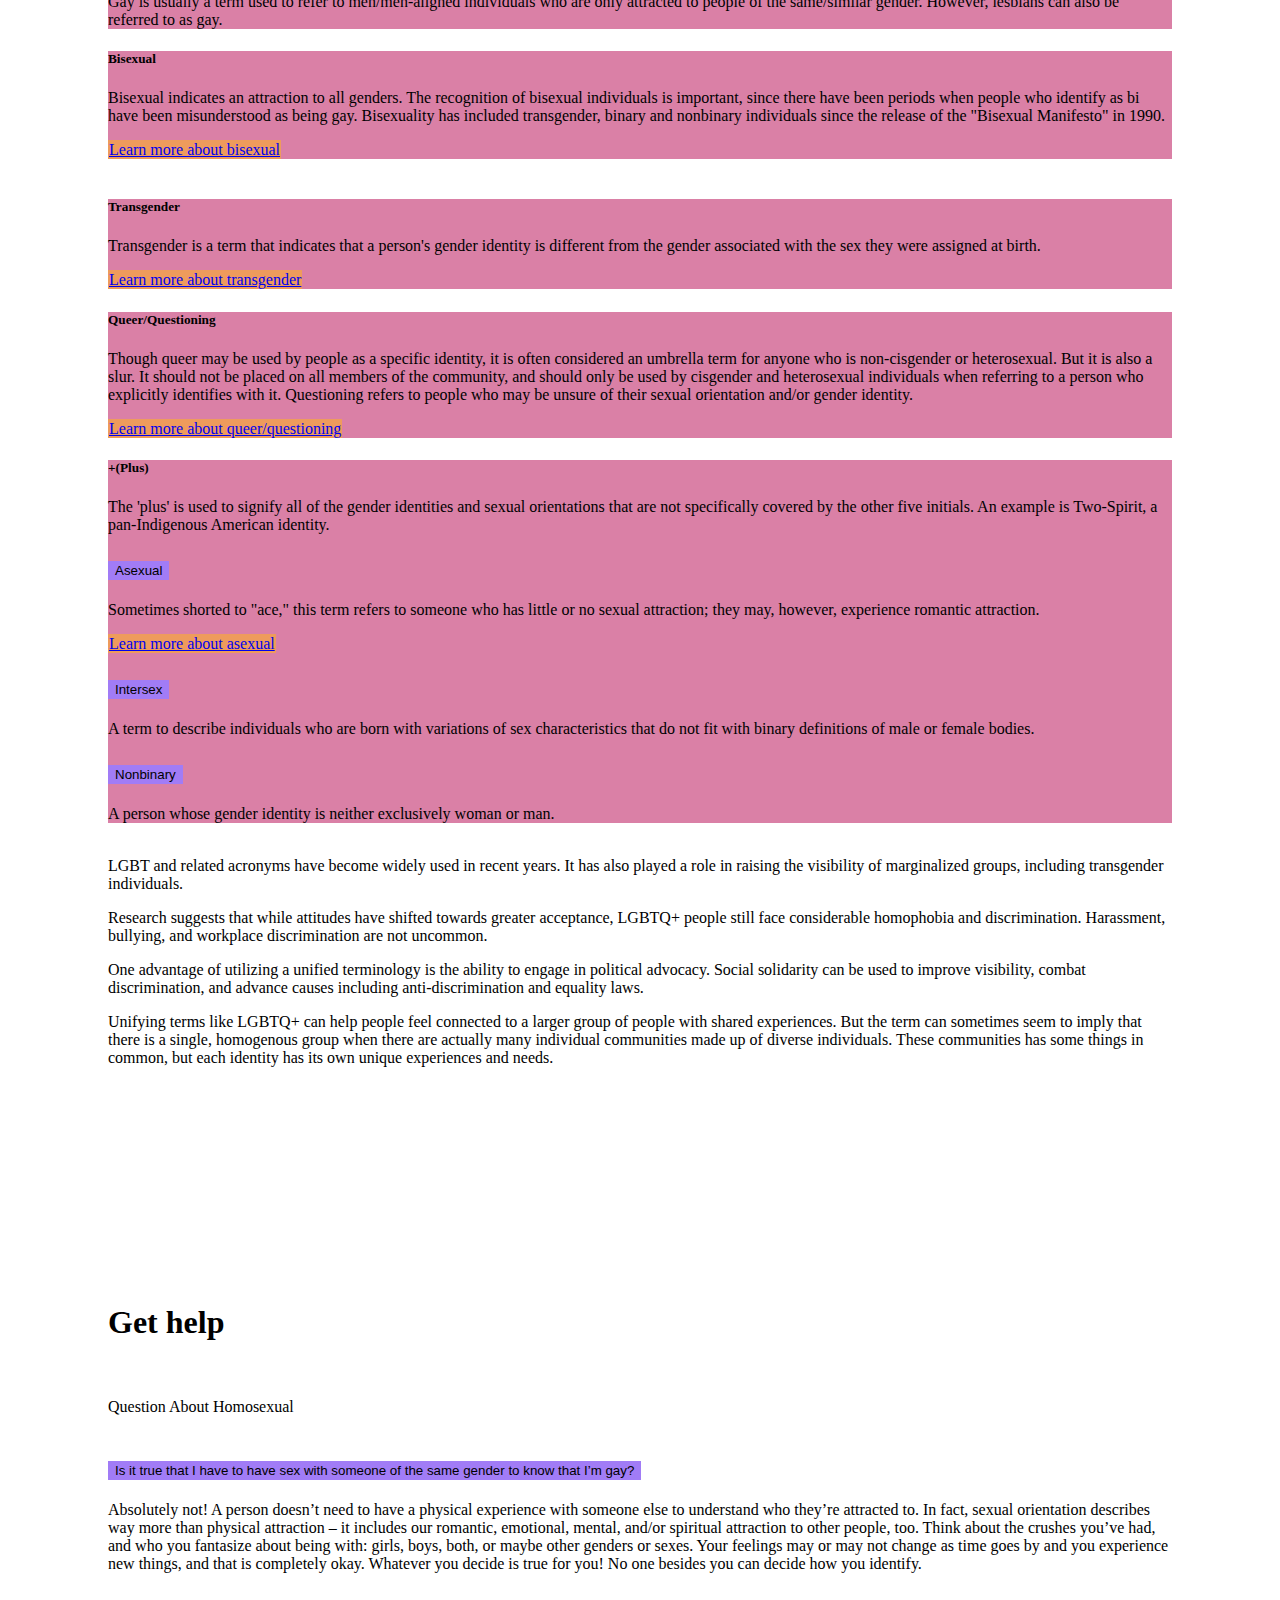
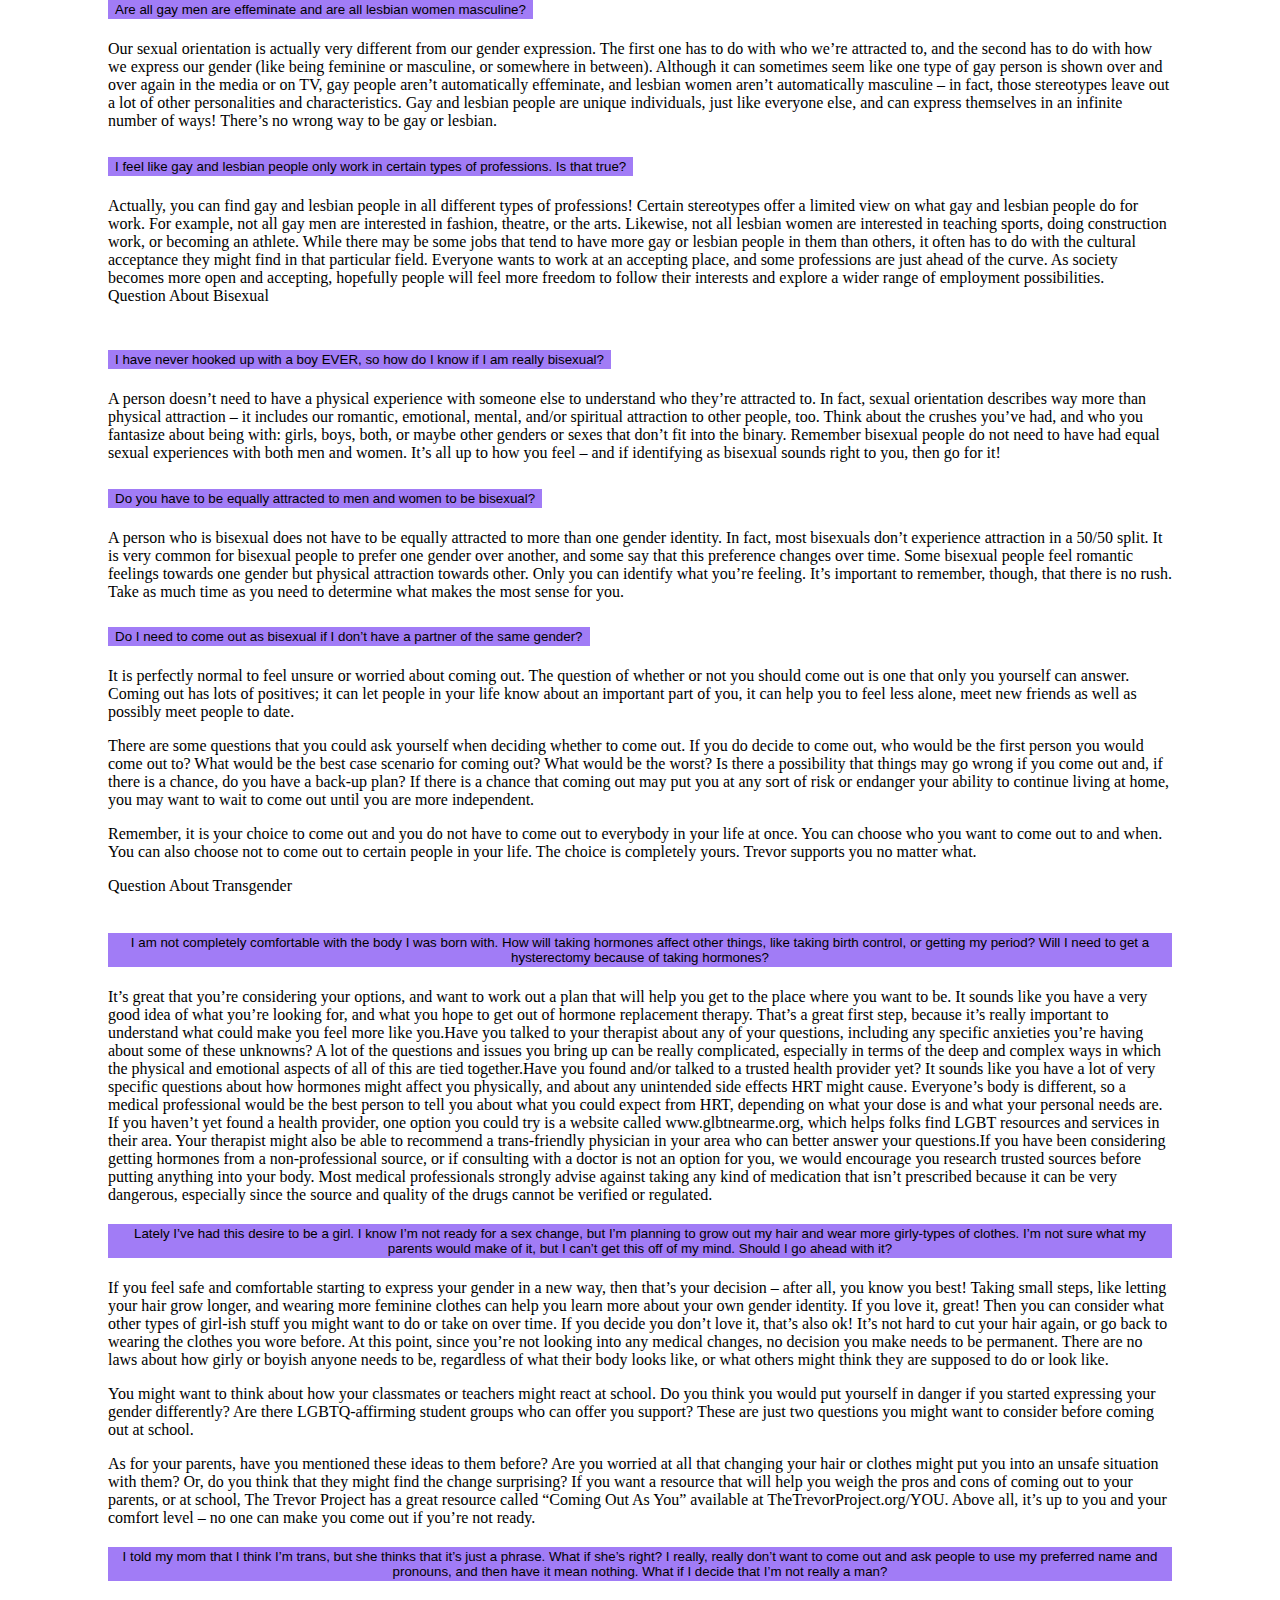
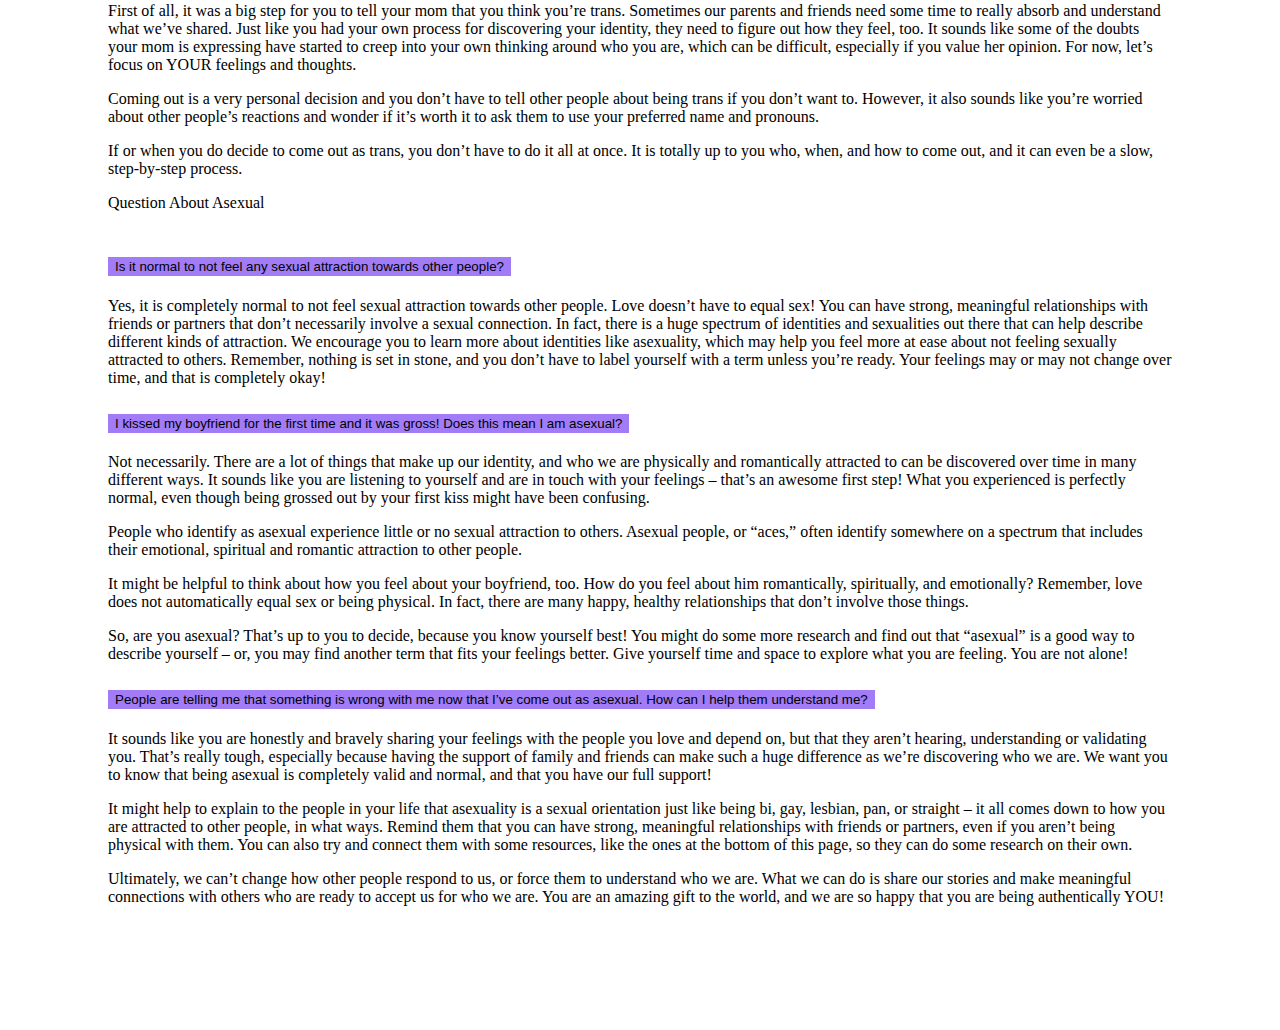
==== commit 9f587a4d: "Update pride.html" ====
--- a/pride.html
+++ b/pride.html
@@ -116,7 +116,7 @@
   <p>Sexual Orientation includes different forms of attraction, behaviors, and identities. For a long time, any people saw all forms of attraction as the same thing. As language has expanded, more and more people have come to understand that different forms of attraction can be parsed out and talked about as distinct categories.</p>
   <p>Sexual, physical, romantic, and emotional attraction are four major ways that people have differentiated forms of desire. While these are the most commonly talked about categories describing attraction, there are other types as well, including mental, sensual, and aesthetic. In our society, it is often assumed that each person is heterosexual (meaning they only are attracted to people of a different gender). It is also assumed that we all experience sexual/physical, romantic, and emotional attraction as the same thing. While some people find that their sexual orientation matches up with these expectations, some folks do not. It is very normal to find ourselves questioning our sexual orientation. Despite what we may have been taught, attraction can look so many amazing, unique ways. Whether you experience all of the categories of attraction as the same, or feel varying amounts of each, or no attraction at all, there are lots of other people out there feeling the same way. You also might experience attraction towards just one gender, multiple genders, or different genders of people at different times in your life. You are never too young or too old to question your sexual orientation. Your sexual orientation is real and legitimate no matter what.
   </p>
-  <p>Let’s explore the different types of attraction in more depth below:</p>
+  <p>Let’s explore the different types of attraction in more depth below:</p><br>
 
     <div class="row row-cols-1 row-cols-xl-3 g-4">
       <div class="col">
